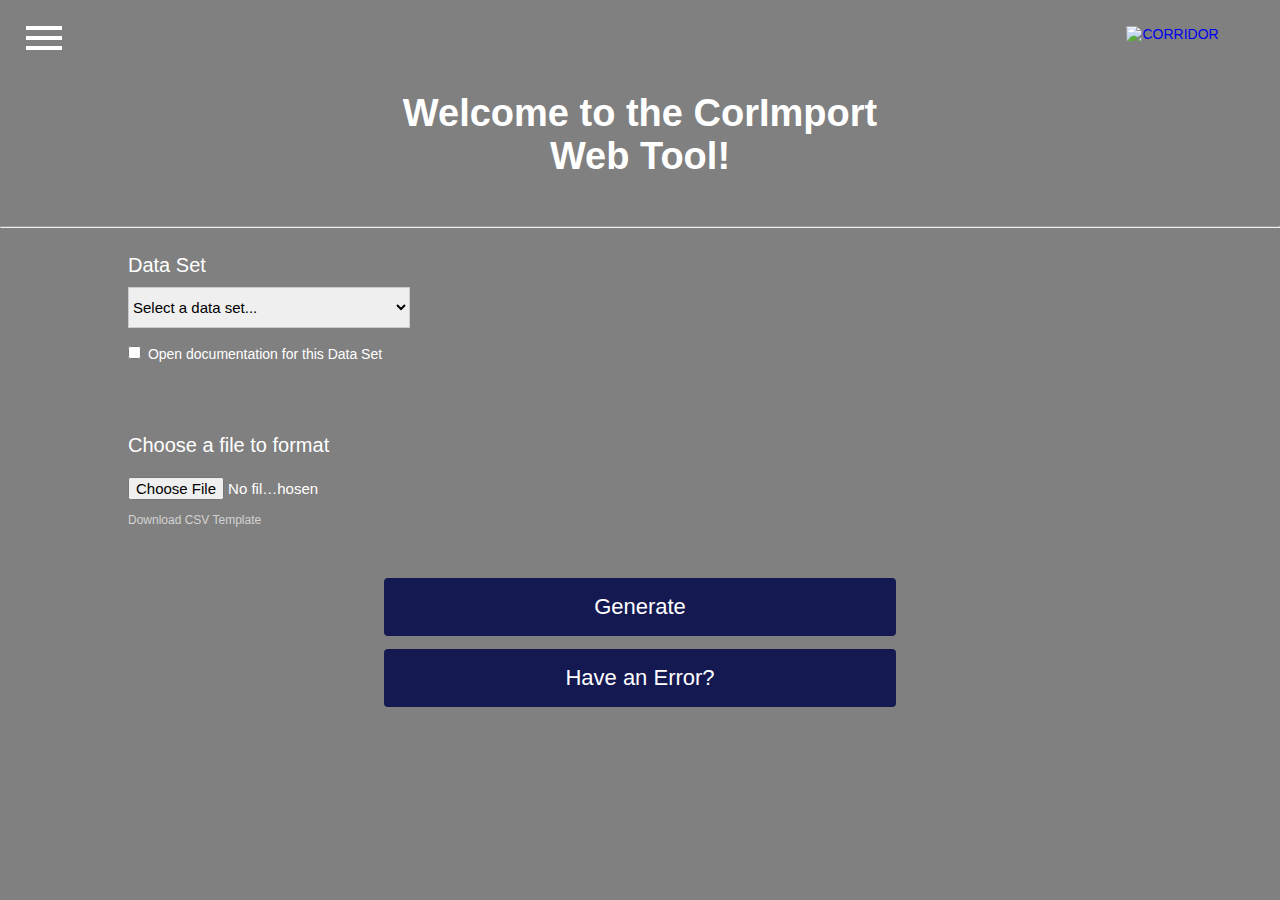
==== index.html @ eb31c37c "Finished adding Inventory error codes" ====
<!DOCTYPE html>
<html lang="en" dir="ltr">
<head>
  <meta charset="utf-8">
  <meta http-equiv="X-UA-Compatible" content="IE=edge,chrome=1">
  <meta name="description" content="$1">
  <meta name="viewport" content="width=device-width, initial-scale=1">

  <link rel="stylesheet" href="https://cdnjs.cloudflare.com/ajax/libs/jexcel/2.0.0/css/jquery.jexcel.min.css" type="text/css"/>
  <link rel="stylesheet" href="https://use.fontawesome.com/releases/v5.8.1/css/all.css" integrity="sha384-50oBUHEmvpQ+1lW4y57PTFmhCaXp0ML5d60M1M7uH2+nqUivzIebhndOJK28anvf" crossorigin="anonymous">
  <link rel="stylesheet" href="https://cdnjs.cloudflare.com/ajax/libs/jexcel/2.0.0/css/jquery.jexcel.min.css" type="text/css" />
  <link rel="stylesheet" type="text/css" href="style.css">
  <link rel="stylesheet" type="text/css" href="form.css">
  <link rel="icon" href="images\corridor-icon.png">

  <script src="https://cdnjs.cloudflare.com/ajax/libs/jquery/3.1.1/jquery.min.js"></script>
  <script src="https://cdnjs.cloudflare.com/ajax/libs/jquery-csv/0.8.3/jquery.csv.min.js"></script>
  <script src="https://cdnjs.cloudflare.com/ajax/libs/jexcel/2.0.0/js/jquery.jexcel.js"></script>
  <script src="corimport.js"></script>

  <title>CorImport Web Tool</title>

</head>
<body>

  <div class="style">
    <form id="main-form" onsumbit="return" action="dataset.html">
      <div class="menu-container" onclick="openHelpMenu(this)">
          <div class="bar1"></div>
          <div class="bar2"></div>
          <div class="bar3"></div>
            <div id="help-menu-contents" class="dropdown-content">
              <a href="https://support.corridor.aero/hc/en-us/sections/115000828514-CorImport">CorImport How-To</a>
              <a href="https://support.corridor.aero/hc/en-us/categories/115001230327-FAQ">Corridor FAQ</a>
              <a href="#">Launch corimport.exe</a>
            </div>
      </div>
      <a href="https://www.corridor.aero/"><img src="images\CORRIDOR-CAMP-Systems-White-copy.png" alt="CORRIDOR"></a><br/>
      <div id="sub-div">
        <h1>Welcome to the CorImport Web Tool!</h1><br/>
      </div>
      <hr/>
      <label id="name">Data Set</label><br/>
      <select id="dataSetDropDown" onchange="dataSetNameSave()" required>
        <option value="">Select a data set...</option>
        <optgroup label="Accounting">
          <option value="Add Account Numbers">Add Account Numbers</option>
        </optgroup>
        <optgroup label="Aircraft">
          <option value="Add Aircraft">Add Aircraft</option>
        </optgroup>
        <optgroup label="Add/Update Canned Squawk">
          <option value="Canned Squawk Applicability">Canned Squawk Applicability</option>
          <option value="Canned Squawk Estimate Adjustment">Canned Squawk Estimate Adjustment</option>
          <option value="Canned Squawk Estimated Labor">Canned Squawk Estimated Labor</option>
          <option value="Canned Squawk Files">Canned Squawk Files</option>
          <option value="Canned Squawk Part">Canned Squawk Part</option>
          <option value="Canned Squawk Planning">Canned Squawk Planning</option>
          <option value="Canned Squawk">Canned Squawk</option>
        </optgroup>
        <optgroup label="Company Database">
          <option value="Add Company Addresses">Add Company Address</option>
          <option value="Add Company Phone">Add Company Phone</option>
          <option value="Add Company Profile">Add Company Profile</option>
        </optgroup>
        <optgroup label="Contact">
          <option value="Add Contact Address">Add Contact Address</option>
          <option value="Add Contact Phone">Add Contact Phone</option>
          <option value="Add Contact Profile">Add Contact Profile</option>
        </optgroup>
        <optgroup label="Add/Update Inventory">
          <option value="Part Masters">Part Masters</option>
          <option value="Add Inventory Lots">Add Inventory Lots</option>
          <option value="Part Discount Codes">Part Discount Codes</option>
          <option value="Part Pricing">Part Pricing</option>
          <option value="Warehouse Min & Max">Warehouse Min & Max</option>
        </optgroup>
        <optgroup label="Add/Update Tool Crib">
          <option value="Tool Master">Tool Master</option>
          <option value="Tool Master Calibration">Add/Update Tool Master Calibration</option>
          <option value="Tools">Tools</option>
        </optgroup>
        <optgroup label="Add/Update Work Paks">
          <option value="Work Pak Applicability">Work Pak Applicability</option>
          <option value="Work Pak Detail">Work Pak Detail</option>
          <option value="Work Pak Estimate Adjustment">Work Pak Estimate Adjustment</option>
          <option value="Work Pak Estimated Labor">Work Pak Estimated Labor</option>
          <option value="Work Pak Part">Work Pak Part</option>
          <option value="Work Pak Planning">Work Pak Planning</option>
          <option value="Work Pak">Work Pak</option>
        </optgroup>
      </select><br/>

        <input type="checkbox" id="open-doc-box"> Open documentation for this Data Set<br/>
      <div>
        <label id="name">Choose a file to format</label><br/>
        <input type="file" name="fileToUpload" id="fileToUpload" onchange="dataFileNameSave(); openFile(event);" accept=".csv" required/><br/>
        <a id="download-template" onclick="changeFilePath()">Download CSV Template</a>
      </div>
      <div class="index-button-container">
        <button type="submit"  class="button-style" id="btnGenerate" name="submit" onclick="Generate()">    Generate</button><br/>
        <button type="button" class="button-style" id="btnErrorSearch"><i class="fas fa-exclamation-triangle"></i>    Have an Error?</button>
    </form>

    <!-- Modal error search window  -->
    <div id="error-modal">
      <div id="error-modal-content">
        <span class="information"><i id="info" class="fas fa-info-circle"></i></span>
        <span id="modal-close" class="close"><i class="far fa-times-circle"></i></span><br/>
        <h2>Search for CorImport Errors</h2>
        <input type="text" id="error-search-box" class="modal-h2" onkeyup="filterErrorList(); displayErrorList();" placeholder="Start by searching for an error code...">
          <div id="no-input-div">
            <h3>Please see the example below. The code highlighted in the image of the error file should the the number used when searching.</h3>
            <img id="error-example-img" src="images/error_example.png">
          </div>
        <ul id="error-list">
          <li class="error-code"><a href='#'>1030083</a>
            <div class="solution">Column that represents the Min Inventory value is higher than the Max for this row.
              Min needs to be less that the Max to avoid this error.</div>
          </li>
          <li class="error-code"><a href='#'>1000050</a>
            <div class="solution">Date format in the data file does not match the format in CORRIDOR's
              System Configuration. Date format must match exactly. Make sure that any date field on the data set
              includes leading zeros for months that are typically represented my a single number
               (Example: January 6th, 2019 = 01/06/2019, if date format is MM/DD/YYYY).</div>
          </li>
          <li class="error-code"><a href='#'>1990008</a>
            <div class="solution">Generic message that the record failed.
               The error file will likely contin another error for this same record and will help identify why the record did not import.</div>
          </li>
          <li class="error-code"><a href='#'>1990001</a>
            <div class="solution">Nothing to import. This can be caused by the following:
            Importing a lot with a quantity of zero,.</div>
          </li>
          <li class="error-code"><a href='#'>1030080</a>
            <div class="solution">The part number exists, but is marked as inactive.
               Click the "Activate Part Master" button and attempt to import the record again.</div>
          </li>
          <li class="error-code"><a href='#'>2001007</a>
            <div class="solution">Calibration position likely does not exist.
              Only specify a calibration if updating a current position.</div>
          </li>
          <li class="error-code"><a href='#'>1030003</a>
            <div class="solution">This is how you fix</div>
          </li>
          <li class="error-code"><a href='#'>1029019</a>
            <div class="solution">Applicability is required for canned squawks.
              Canned squawks with no applicability defined must be imported as unapproved.
              In the column that represents "Approved", change value to 0.
              These can be approved once applicability is defined.</div>
          </li>
          <li class="error-code"><a href='#'>1000052</a>
            <div class="solution">String of text is too long. CorImport can only import strings of 255 characters or less.
               Reduce string lengths to less than or equal to 255 characters.</div>
          </li>
          <li class="error-code"><a href='#'>1000026</a>
            <div class="solution">Format any columns representing a currency value as Number.
              Omit thousands seperator and currency symbols.</div>
          </li>
          <li class="error-code"><a href='#'>1030035</a>
            <div class="solution">Part master may exist for the lot that is trying to import, but part number is in all uppercase and the part master on the data file must also reflect all uppercase to load correctly.
              Edit the part number field on the data file to capitalize all alphabetical characters. Additionally, tshe column on the data file needs to be formatted as plain text.</div>
          </li>
          <li class="error-code"><a href='#'>1031208</a>
            <div class="solution">Serial Number cannot validate because part number doesn't exist or is in the incorrect format.
              If part number does exist in CORRIDOR, edit the part number field on the data file to capitalize all alphabetical characters.</div>
          </li>
          <!-- AIRCRAFT OWNERSHIP -->
          <li class="error-code"><a href='#'>1200001</a>
            <div class="solution">Database Error. Please contact CORRIDOR Support for assistance.</div>
          </li>
          <li class="error-code"><a href='#'>1200002</a>
            <div class="solution">The Operating Condition does not already exist in Corridor. Please create the Operating Condition (Maintain > Aircraft > Operating Conditions...) and attempt to import the file again.</div>
          </li>
          <li class="error-code"><a href='#'>1200003</a>
            <div class="solution">The Status does not already exist in Corridor. Please create the Status (Maintain > Aircraft > Statuses...) and attempt to import the file again.</div>
          </li>
          <li class="error-code"><a href='#'>1200004</a>
            <div class="solution">The Airport does not already exist in Corridor and cannot be imported to the "Home Airport" field. Please create the Airport (Maintain > Company Database > Airports...) and attempt to import the file again.</div>
          </li>
          <li class="error-code"><a href='#'>1200005</a>
            <div class="solution">The Company designated as the Purchasor does not already exist in Corridor and cannot be imported to the "Purchased from" field. Please create the Company in the Company Database module and attempt to import the file again.</div>
          </li>
          <li class="error-code"><a href='#'>1200006</a>
            <div class="solution">The Company designated as the Owner does not already exist in Corridor and cannot be imported to the "Owned by" field. Please create the Company in the Company Database module and attempt to import the file again.</div>
          </li>
          <li class="error-code"><a href='#'>1200007</a>
            <div class="solution">The Company designated as the Leasor does not already exist in Corridor and cannot be imported to the "Leased by" field. Please create the Company in the Company Database module and attempt to import the file again.</div>
          </li>
          <li class="error-code"><a href='#'>1200008</a>
            <div class="solution">The Company designated as the Manager does not already exist in Corridor and cannot be imported to the "Managed by" field. Please create the Company in the Company Database module and attempt to import the file again.</div>
          </li>
          <li class="error-code"><a href='#'>1200009</a>
            <div class="solution">The Company designated as the Operator does not already exist in Corridor and cannot be imported to the "Operated by" field. Please create the Company in the Company Database module and attempt to import the file again.</div>
          </li>
          <li class="error-code"><a href='#'>1200010</a>
            <div class="solution">The Company does not already exist in Corridor and must exist in Corridor prior to attempting an import. Please create the Company in the Company Database module and attempt to import the file again.</div>
          </li>
          <li class="error-code"><a href='#'>1200011</a>
            <div class="solution">The specific model of Aircraft has not been assigned to the corresponding Manufacturer. Assign this model to the manufacturer (Maintain > System > Aircraft > Models) by searching for the specific model and re-selecting the Manufacturer, or create a new Model if it does not yet exist.</div>
          </li>
          <li class="error-code"><a href='#'>1200012</a>
            <div class="solution">The Registration number field is required for this import. Please speficy a Registration number for each record on the spreadsheett and attempt the import again.</div>
          </li>
          <li class="error-code"><a href='#'>1200013</a>
            <div class="solution"></div>
          </li>
          <li class="error-code"><a href='#'>1200014</a>
            <div class="solution">The Manufacturer Code is a required field for this import. Please specify the company code for a Company that currently exists in the Company Database module and is designated as an Aircraft Manufacturer.</div>
          </li>
          <li class="error-code"><a href='#'>1200015</a>
            <div class="solution">The Aircraft is already associated to an Compliance Configuration and cannot be inactivated. Please remove the Tracking ID item in Corridor to disassociate from the configuration and attempt the import again.</div>
          </li>
          <li class="error-code"><a href='#'>1200016</a>
            <div class="solution">////////////////////</div>
          </li>
          <li class="error-code"><a href='#'>1200018</a>
            <div class="solution">The Serial Number Core is a required field for this import. Please speficy the core part of each serial number for each record on the spreadsheet and attempt the import again.</div>
          </li>
          <li class="error-code"><a href='#'>1200019</a>
            <div class="solution">////////////////////</div>
          </li>
          <li class="error-code"><a href='#'>1200020</a>
            <div class="solution">////////////////////</div>
          </li>
          <li class="error-code"><a href='#'>1200021</a>
            <div class="solution">////////////////////</div>
          </li>
          <li class="error-code"><a href='#'>1200022</a>
            <div class="solution">////////////////////</div>
          </li>
          <li class="error-code"><a href='#'>1200023</a>
            <div class="solution">The Base of Operations specified on the file does not yet exist. The drop down list for this field is populated from the list addresses that are currently set up for the company that is assigned in the "Owned by" field. Please create the address for the company in the Company Database module and attempt to import the file again</div>
          </li>
          <li class="error-code"><a href='#'>1200024</a>
            <div class="solution">The Aircraft model field is a required field for this import. Please specify an aircraft model that this Registration number should be associated to andattempt the import again.</div>
          </li>
          <li class="error-code"><a href='#'>1200025</a>
            <div class="solution">The file is attempting to import a Base of Operations, but there is no Owned by company listed for the record. Please make sure that an Owned by company is listed for each record, and that the Base of operations has been added as a company address in the Company Database module for the company that is being designated as the owner.</div>
          </li>
          <li class="error-code"><a href='#'>1200026</a>
            <div class="solution">The Warranty Program that has been selected to import is not valid or has not been created. Please create this Warranty Program in Maintain > Warranty > Warranty Programs... and attempt the import again.</div>
          </li>
          <li class="error-code"><a href='#'>1200027</a>
            <div class="solution">////////////////////</div>
          </li>
          <li class="error-code"><a href='#'>1200028</a>
            <div class="solution">The serial number is already assigned to another aircraft and cannot be used again. Please review and correct the serial number for this record and attempt the import again.</div>
          </li>
          <li class="error-code"><a href='#'>1200029</a>
            <div class="solution">////////////////////</div>
          </li>
          <li class="error-code"><a href='#'>1200030</a>
            <div class="solution">The company selected to be imported to the Owned by field does not exist or has been inactivated in Corridor. Please create this company or reacivate the company in the Comapny database module and attempt the import again.</div>
          </li>
          <li class="error-code"><a href='#'>1200031</a>
            <div class="solution">////////////////////</div>
          </li>
          <li class="error-code"><a href='#'>1200032</a>
            <div class="solution">////////////////////</div>
          </li>
          <li class="error-code"><a href='#'>1200033</a>
            <div class="solution">////////////////////</div>
          </li>
          <li class="error-code"><a href='#'>1200034</a>
            <div class="solution">////////////////////</div>
          </li>
          <li class="error-code"><a href='#'>1200035</a>
            <div class="solution">The Status on the file does not exist in Corridor. Please navigate to Maintain > Aircraft > Statuses... to create this status and attempt the import again.> </div>
          </li>
          <li class="error-code"><a href='#'>1200036</a>
            <div class="solution">The Status on the file does not exist in Corridor. Please navigate to Maintain > Aircraft > Statuses... to create this status and attempt the import again.</div>
          </li>
          <li class="error-code"><a href='#'>1200037</a>
            <div class="solution">////////////////////</div>
          </li>
          <li class="error-code"><a href='#'>1200038</a>
            <div class="solution">////////////////////</div>
          </li>
          <li class="error-code"><a href='#'>1200039</a>
            <div class="solution">Serial Number cannot validate because part number doesn't exist or is in the incorrect format.
              If part number does exist in CORRIDOR, edit the part number field on the data file to capitalize all alphabetical characters.</div>
          </li>
          <li class="error-code"><a href='#'>1200040</a>
            <div class="solution">////////////////////</div>
          </li>
          <li class="error-code"><a href='#'>1200041</a>
            <div class="solution">////////////////////</div>
          </li>
          <li class="error-code"><a href='#'>1200042</a>
            <div class="solution">The company selected to be imported to the Owned by field does not exist or has been inactivated in Corridor. Please create this company or reacivate the company in the Comapny database module and attempt the import again.</div>
          </li>
          <li class="error-code"><a href='#'>1200044</a>
            <div class="solution">Generic error that the record could not import. Try resolving one of the other errors from the log file for this record and then attempt to import the file again.</div>
          </li>
          <li class="error-code"><a href='#'>1200045</a>
            <div class="solution">////////////////////</div>
          </li>
          <li class="error-code"><a href='#'>1200048</a>
            <div class="solution">////////////////////</div>
          </li>
          <li class="error-code"><a href='#'>1200049</a>
            <div class="solution">////////////////////</div>
          </li>
          <li class="error-code"><a href='#'>1200050</a>
            <div class="solution">////////////////////</div>
          </li>
          <li class="error-code"><a href='#'>1200051</a>
            <div class="solution">////////////////////</div>
          </li>
          <li class="error-code"><a href='#'>1200052</a>
            <div class="solution">////////////////////</div>
          </li>
          <li class="error-code"><a href='#'>1200053</a>
            <div class="solution">////////////////////</div>
          </li>
          <li class="error-code"><a href='#'>1200054</a>
            <div class="solution">Serial Number cannot validate because part number doesn't exist or is in the incorrect format.
              If part number does exist in CORRIDOR, edit the part number field on the data file to capitalize all alphabetical characters.</div>
          </li>
          <li class="error-code"><a href='#'>1200055</a>
            <div class="solution">////////////////////</div>
          </li>
          <li class="error-code"><a href='#'>1200056</a>
            <div class="solution">Serial Number cannot validate because part number doesn't exist or is in the incorrect format.
              If part number does exist in CORRIDOR, edit the part number field on the data file to capitalize all alphabetical characters.</div>
          </li>
          <li class="error-code"><a href='#'>1200057</a>
            <div class="solution">Serial Number cannot validate because part number doesn't exist or is in the incorrect format.
              If part number does exist in CORRIDOR, edit the part number field on the data file to capitalize all alphabetical characters.</div>
          </li>
          <li class="error-code"><a href='#'>1200058</a>
            <div class="solution">The Fuel Lot that was selected to be imported the Default fuel lot field is not valid or has not been created. For a Fuel lot to be considered valid, it must have been created in Maintain > Line Sales > Fuel Lots.... Please create the Fuel Lot and attempt the import again.</div>
          </li>
          <li class="error-code"><a href='#'>1200059</a>
            <div class="solution">////////////////////</div>
          </li>
          <li class="error-code"><a href='#'>1200060</a>
            <div class="solution">////////////////////</div>
          </li>
          <li class="error-code"><a href='#'>1200061</a>
            <div class="solution">The Posting Profile selected to be imported for this record is not applicable to Work Orders. Please navigate to Maintain > Accounting > Posting Profiles... and change the Molule applicability, or create a new Posting profile that applies to Work Orders.</div>
          </li>
          <li class="error-code"><a href='#'>1200062</a>
            <div class="solution">The Posting Profile selected to be imported for this record is not applicable to Folios. Please navigate to Maintain > Accounting > Posting Profiles... and change the Molule applicability, or create a new Posting profile that applies to Folios (Sales Invoice).</div>
          </li>
          <li class="error-code"><a href='#'>1200063</a>
            <div class="solution">////////////////////</div>
          </li>
          <!-- CONTACT PROFILE -->
          <li class="error-code"><a href='#'>1141001</a>
            <div class="solution">Database Error. Please contact CORRIDOR Support for assistance.</div>
          </li>
          <li class="error-code"><a href='#'>1141003</a>
            <div class="solution">////////////////////</div>
          </li>
          <li class="error-code"><a href='#'>1141004</a>
            <div class="solution">////////////////////</div>
          </li>
          <li class="error-code"><a href='#'>1141012</a>
            <div class="solution">////////////////////</div>
          </li>
          <li class="error-code"><a href='#'>1141013</a>
            <div class="solution">////////////////////</div>
          </li>
          <li class="error-code"><a href='#'>1142001</a>
            <div class="solution">////////////////////</div>
          </li>
          <li class="error-code"><a href='#'>1142002</a>
            <div class="solution">////////////////////</div>
          </li>
          <li class="error-code"><a href='#'>1142003</a>
            <div class="solution">////////////////////</div>
          </li>
          <li class="error-code"><a href='#'>1142004</a>
            <div class="solution">////////////////////</div>
          </li>
          <li class="error-code"><a href='#'>1142005</a>
            <div class="solution">////////////////////</div>
          </li>
          <li class="error-code"><a href='#'>1142006</a>
            <div class="solution">////////////////////</div>
          </li>
          <li class="error-code"><a href='#'>1140001</a>
            <div class="solution">Database Error. Please contact CORRIDOR Support for assistance.</div>
          </li>
          <li class="error-code"><a href='#'>1140002</a>
            <div class="solution">////////////////////</div>
          </li>
          <li class="error-code"><a href='#'>1140003</a>
            <div class="solution">////////////////////</div>
          </li>
          <li class="error-code"><a href='#'>1140004</a>
            <div class="solution">////////////////////</div>
          </li>
          <li class="error-code"><a href='#'>1140005</a>
            <div class="solution">////////////////////</div>
          </li>
          <li class="error-code"><a href='#'>1140006</a>
            <div class="solution">////////////////////</div>
          </li>
          <li class="error-code"><a href='#'>1140007</a>
            <div class="solution">////////////////////</div>
          </li>
          <li class="error-code"><a href='#'>1140008</a>
            <div class="solution">////////////////////</div>
          </li>
          <li class="error-code"><a href='#'>1140008</a>
            <div class="solution">////////////////////</div>
          </li>
          <li class="error-code"><a href='#'>1140009</a>
            <div class="solution">////////////////////</div>
          </li>
          <li class="error-code"><a href='#'>1140010</a>
            <div class="solution">////////////////////</div>
          </li>
          <li class="error-code"><a href='#'>1140011</a>
            <div class="solution">////////////////////</div>
          </li>
          <li class="error-code"><a href='#'>1140012</a>
            <div class="solution">////////////////////</div>
          </li>
          <li class="error-code"><a href='#'>1140013</a>
            <div class="solution">////////////////////</div>
          </li>
          <li class="error-code"><a href='#'>1140014</a>
            <div class="solution">////////////////////</div>
          </li>
          <li class="error-code"><a href='#'>1140015</a>
            <div class="solution">////////////////////</div>
          </li>
          <li class="error-code"><a href='#'>1141501</a>
            <div class="solution">Database Error. Please contact CORRIDOR Support for assistance.</div>
          </li>
          <li class="error-code"><a href='#'>1141503</a>
            <div class="solution">////////////////////</div>
          </li>
          <li class="error-code"><a href='#'>1141504</a>
            <div class="solution">////////////////////</div>
          </li>
          <li class="error-code"><a href='#'>1141510</a>
            <div class="solution">////////////////////</div>
          </li>
          <li class="error-code"><a href='#'>1141511</a>
            <div class="solution">////////////////////</div>
          </li>
          <li class="error-code"><a href='#'>1142501</a>
            <div class="solution">////////////////////</div>
          </li>
          <li class="error-code"><a href='#'>1141503</a>
            <div class="solution">////////////////////</div>
          </li>
          <li class="error-code"><a href='#'>1143001</a>
            <div class="solution">////////////////////</div>
          </li>
          <li class="error-code"><a href='#'>1143002</a>
            <div class="solution">////////////////////</div>
          </li>
          <li class="error-code"><a href='#'>1143004</a>
            <div class="solution">////////////////////</div>
          </li>
          <li class="error-code"><a href='#'>1143501</a>
            <div class="solution">////////////////////</div>
          </li>
          <li class="error-code"><a href='#'>1200063</a>
            <div class="solution">////////////////////</div>
          </li>
          <!-- INVENTORY -->
          <li class="error-code"><a href='#'>1031101: Invalid adjustment reason.</a>
            <div class="solution">Column that represents the Min Inventory value is higher than the Max for this row.
              Min needs to be less that the Max to avoid this error.</div>
          </li>
          <li class="error-code"><a href='#'>1031102: Adjustment reason exists.</a>
            <div class="solution">Date format in the data file does not match the format in CORRIDOR's
              System Configuration. Date format must match exactly. Make sure that any date field on the data set
              includes leading zeros for months that are typically represented my a single number
               (Example: January 6th, 2019 = 01/06/2019, if date format is MM/DD/YYYY).</div>
          </li>
          <li class="error-code"><a href='#'>1031103: Adjustment reason cannot be empty.</a>
            <div class="solution">The serial number on the data file already exists for this part number.
              CORRIDOR will not allow duplicate serial numbers for the same part number</div>
          </li>
          <li class="error-code"><a href='#'>1031104: Invalid deletion justification reason.</a>
            <div class="solution">Generic message that the record failed.
               The error file will likely contin another error for this same record and will help identify why the record did not import.</div>
          </li>
          <li class="error-code"><a href='#'>1030001: SQL error in Inventory.</a>
            <div class="solution">Database Error. Please contact CORRIDOR Support for assistance.</div>
          </li>
          <li class="error-code"><a href='#'>1030002: Part Number Missing.</a>
            <div class="solution">Calibration position likely does not exist.
              Only specify a calibration if updating a current position.</div>
          </li>
          <li class="error-code"><a href='#'>1030003: Non-empty Part Description missing.  </a>
            <div class="solution">The part number exists, but is marked as inactive.
               Click the "Activate Part Master" button and attempt to import the record again.</div>
          </li>
          <li class="error-code"><a href='#'>1030004: AutoRequest error</a>
            <div class="solution">Calibration position likely does not exist.
              Only specify a calibration if updating a current position.</div>
          </li>
          <li class="error-code"><a href='#'>1030005: Cannot add part number. That part number already exists.</a>
            <div class="solution">This is how you fix</div>
          </li>
          <li class="error-code"><a href='#'>1030006: Part master key missing.</a>
            <div class="solution">Applicability is required for canned squawks.
              Canned squawks with no applicability defined must be imported as unapproved.
              In the column that represents "Approved", change value to 0.
              These can be approved once applicability is defined.</div>
          </li>
          <li class="error-code"><a href='#'>1030007: Quantity to add missing.</a>
            <div class="solution">String of text is too long. CorImport can only import strings of 255 characters or less.
               Reduce string lengths to less than or equal to 255 characters.</div>
          </li>
          <li class="error-code"><a href='#'>1030008: Cost missing.</a>
            <div class="solution">Format any columns representing a currency value as Number.
              Omit thousands seperator and currency symbols.</div>
          </li>
          <li class="error-code"><a href='#'>1030009: Owner Missing.</a>
            <div class="solution">Part master may exist for the lot that is trying to import, but part number is in all uppercase and the part master on the data file must also reflect all uppercase to load correctly.
              Edit the part number field on the data file to capitalize all alphabetical characters. Additionally, tshe column on the data file needs to be formatted as plain text.</div>
          </li>
          <li class="error-code"><a href='#'>1030010: Condition key missing.</a>
            <div class="solution">Serial Number cannot validate because part number doesn't exist or is in the incorrect format.
              If part number does exist in CORRIDOR, edit the part number field on the data file to capitalize all alphabetical characters.</div>
          </li>
          <!-- AIRCRAFT OWNERSHIP -->
          <li class="error-code"><a href='#'>1030011: Status key missing.</a>
            <div class="solution">Database Error. Please contact CORRIDOR Support for assistance.</div>
          </li>
          <li class="error-code"><a href='#'>1030012: Manufacturer missing.</a>
            <div class="solution">The Operating Condition does not already exist in Corridor. Please create the Operating Condition (Maintain > Aircraft > Operating Conditions...) and attempt to import the file again.</div>
          </li>
          <li class="error-code"><a href='#'>1030013: Invalid owner.</a>
            <div class="solution">The Status does not already exist in Corridor. Please create the Status (Maintain > Aircraft > Statuses...) and attempt to import the file again.</div>
          </li>
          <li class="error-code"><a href='#'>1030014: Part kitted key missing.</a>
            <div class="solution">The Airport does not already exist in Corridor and cannot be imported to the "Home Airport" field. Please create the Airport (Maintain > Company Database > Airports...) and attempt to import the file again.</div>
          </li>
          <li class="error-code"><a href='#'>1030015: Missing action.</a>
            <div class="solution">The Company designated as the Purchasor does not already exist in Corridor and cannot be imported to the "Purchased from" field. Please create the Company in the Company Database module and attempt to import the file again.</div>
          </li>
          <li class="error-code"><a href='#'>1030016: Quantity must be one.</a>
            <div class="solution">The Company designated as the Owner does not already exist in Corridor and cannot be imported to the "Owned by" field. Please create the Company in the Company Database module and attempt to import the file again.</div>
          </li>
          <li class="error-code"><a href='#'>1030017: Missing adjustment reason.</a>
            <div class="solution">The Company designated as the Leasor does not already exist in Corridor and cannot be imported to the "Leased by" field. Please create the Company in the Company Database module and attempt to import the file again.</div>
          </li>
          <li class="error-code"><a href='#'>1030018: Part key missing.</a>
            <div class="solution">The Company designated as the Manager does not already exist in Corridor and cannot be imported to the "Managed by" field. Please create the Company in the Company Database module and attempt to import the file again.</div>
          </li>
          <li class="error-code"><a href='#'>1030019: Part sold key missing.</a>
            <div class="solution">The Company designated as the Operator does not already exist in Corridor and cannot be imported to the "Operated by" field. Please create the Company in the Company Database module and attempt to import the file again.</div>
          </li>
          <li class="error-code"><a href='#'>1030020: Missing part deleted key.</a>
            <div class="solution">The Company does not already exist in Corridor and must exist in Corridor prior to attempting an import. Please create the Company in the Company Database module and attempt to import the file again.</div>
          </li>
          <li class="error-code"><a href='#'>1030021: Invalid part key.</a>
            <div class="solution">The specific model of Aircraft has not been assigned to the corresponding Manufacturer. Assign this model to the manufacturer (Maintain > System > Aircraft > Models) by searching for the specific model and re-selecting the Manufacturer, or create a new Model if it does not yet exist.</div>
          </li>
          <li class="error-code"><a href='#'>1030022: Invalid part sold key.</a>
            <div class="solution">The Registration number field is required for this import. Please speficy a Registration number for each record on the spreadsheett and attempt the import again.</div>
          </li>
          <li class="error-code"><a href='#'>1030023: Invalid part deleted key.</a>
            <div class="solution"></div>
          </li>
          <li class="error-code"><a href='#'>1030024: Invalid qty.</a>
            <div class="solution">The Manufacturer Code is a required field for this import. Please specify the company code for a Company that currently exists in the Company Database module and is designated as an Aircraft Manufacturer.</div>
          </li>
          <li class="error-code"><a href='#'>1030025: Invalid floating point quantity.</a>
            <div class="solution">The Aircraft is already associated to an Compliance Configuration and cannot be inactivated. Please remove the Tracking ID item in Corridor to disassociate from the configuration and attempt the import again.</div>
          </li>
          <li class="error-code"><a href='#'>1030026: Invalid integer.</a>
            <div class="solution">////////////////////</div>
          </li>
          <li class="error-code"><a href='#'>1030027: Part in cycle count.</a>
            <div class="solution">The Serial Number Core is a required field for this import. Please speficy the core part of each serial number for each record on the spreadsheet and attempt the import again.</div>
          </li>
          <li class="error-code"><a href='#'>1030028: Sold to missing.</a>
            <div class="solution">////////////////////</div>
          </li>
          <li class="error-code"><a href='#'>1030029: Request quantity exceeds quantity on hand.</a>
            <div class="solution">////////////////////</div>
          </li>
          <li class="error-code"><a href='#'>1030030: Return quantity exceeds quantity sold.</a>
            <div class="solution">////////////////////</div>
          </li>
          <li class="error-code"><a href='#'>1030031: Part not sellable.</a>
            <div class="solution">////////////////////</div>
          </li>
          <li class="error-code"><a href='#'>1030032: Error calculating method cost.</a>
            <div class="solution">The Base of Operations specified on the file does not yet exist. The drop down list for this field is populated from the list addresses that are currently set up for the company that is assigned in the "Owned by" field. Please create the address for the company in the Company Database module and attempt to import the file again</div>
          </li>
          <li class="error-code"><a href='#'>1030033: Error in recalc cost.</a>
            <div class="solution">The Aircraft model field is a required field for this import. Please specify an aircraft model that this Registration number should be associated to andattempt the import again.</div>
          </li>
          <li class="error-code"><a href='#'>1030034: Return quantity exceeds quantity on hand.</a>
            <div class="solution">The file is attempting to import a Base of Operations, but there is no Owned by company listed for the record. Please make sure that an Owned by company is listed for each record, and that the Base of operations has been added as a company address in the Company Database module for the company that is being designated as the owner.</div>
          </li>
          <li class="error-code"><a href='#'>1030035: Cannot add part number. This is not a valid part number.</a>
            <div class="solution">The Warranty Program that has been selected to import is not valid or has not been created. Please create this Warranty Program in Maintain > Warranty > Warranty Programs... and attempt the import again.</div>
          </li>
          <li class="error-code"><a href='#'>1030036: Default warehouse has been deleted.</a>
            <div class="solution">////////////////////</div>
          </li>
          <li class="error-code"><a href='#'>1030037: Unknown part number.</a>
            <div class="solution">The serial number is already assigned to another aircraft and cannot be used again. Please review and correct the serial number for this record and attempt the import again.</div>
          </li>
          <li class="error-code"><a href='#'>1030038: Invalid manufacturer name.</a>
            <div class="solution">////////////////////</div>
          </li>
          <li class="error-code"><a href='#'>1030039: Invalid Overhauling Agency key.</a>
            <div class="solution">The company selected to be imported to the Owned by field does not exist or has been inactivated in Corridor. Please create this company or reacivate the company in the Comapny database module and attempt the import again.</div>
          </li>
          <li class="error-code"><a href='#'>1030040: Invalid Default Warehouse name.</a>
            <div class="solution">////////////////////</div>
          </li>
          <li class="error-code"><a href='#'>1030041: Invalid Default Core Warehouse name.</a>
            <div class="solution">////////////////////</div>
          </li>
          <li class="error-code"><a href='#'>1030042: Invalid Default Warranty Warehouse name.</a>
            <div class="solution">////////////////////</div>
          </li>
          <li class="error-code"><a href='#'>1030043: Invalid Retail Sales Posting Profile code.</a>
            <div class="solution">////////////////////</div>
          </li>
          <li class="error-code"><a href='#'>1030044: Invalid Unit of Measure code.</a>
            <div class="solution">The Status on the file does not exist in Corridor. Please navigate to Maintain > Aircraft > Statuses... to create this status and attempt the import again.> </div>
          </li>
          <li class="error-code"><a href='#'>1030045: Invalid Part Responsible User name.</a>
            <div class="solution">The Status on the file does not exist in Corridor. Please navigate to Maintain > Aircraft > Statuses... to create this status and attempt the import again.</div>
          </li>
          <li class="error-code"><a href='#'>1030046: Invalid Product Class name.</a>
            <div class="solution">////////////////////</div>
          </li>
          <li class="error-code"><a href='#'>1030047: Cycle Count already closed.</a>
            <div class="solution">////////////////////</div>
          </li>
          <li class="error-code"><a href='#'>1030048: Status Key Missing.</a>
            <div class="solution">Serial Number cannot validate because part number doesn't exist or is in the incorrect format.
              If part number does exist in CORRIDOR, edit the part number field on the data file to capitalize all alphabetical characters.</div>
          </li>
          <li class="error-code"><a href='#'>1030049: Acquired for missing.</a>
            <div class="solution">////////////////////</div>
          </li>
          <li class="error-code"><a href='#'>1030050: Part is not superseded.</a>
            <div class="solution">////////////////////</div>
          </li>
          <li class="error-code"><a href='#'>1030051: No default superseded status set.</a>
            <div class="solution">The company selected to be imported to the Owned by field does not exist or has been inactivated in Corridor. Please create this company or reacivate the company in the Comapny database module and attempt the import again.</div>
          </li>
          <li class="error-code"><a href='#'>1030052: Cannot reset status of a superseded part.</a>
            <div class="solution">Generic error that the record could not import. Try resolving one of the other errors from the log file for this record and then attempt to import the file again.</div>
          </li>
          <li class="error-code"><a href='#'>1030053: Invalid cycle count frequency.</a>
            <div class="solution">////////////////////</div>
          </li>
          <li class="error-code"><a href='#'>1030054: Inventory module is not licensed, can't process any API requests.</a>
            <div class="solution">////////////////////</div>
          </li>
          <li class="error-code"><a href='#'>1030055: Invalid account number.</a>
            <div class="solution">////////////////////</div>
          </li>
          <li class="error-code"><a href='#'>1030057: Min/Max levels required when auto request is set.</a>
            <div class="solution">////////////////////</div>
          </li>
          <li class="error-code"><a href='#'>1030058: User not allowed to change part number.</a>
            <div class="solution">////////////////////</div>
          </li>
          <li class="error-code"><a href='#'>1030059: Insufficient privileges.</a>
            <div class="solution">////////////////////</div>
          </li>
          <li class="error-code"><a href='#'>1030060: Must specify floating point quantity.</a>
            <div class="solution">////////////////////</div>
          </li>
          <li class="error-code"><a href='#'>1030061: Missing required UDFs.</a>
            <div class="solution">Serial Number cannot validate because part number doesn't exist or is in the incorrect format.
              If part number does exist in CORRIDOR, edit the part number field on the data file to capitalize all alphabetical characters.</div>
          </li>
          <li class="error-code"><a href='#'>1030062: Floating point quantity is out of range.</a>
            <div class="solution">////////////////////</div>
          </li>
          <li class="error-code"><a href='#'>1030063: Shelf life is out of range.</a>
            <div class="solution">Serial Number cannot validate because part number doesn't exist or is in the incorrect format.
              If part number does exist in CORRIDOR, edit the part number field on the data file to capitalize all alphabetical characters.</div>
          </li>
          <li class="error-code"><a href='#'>1030064: Invalid custom user defined field value.</a>
            <div class="solution">Serial Number cannot validate because part number doesn't exist or is in the incorrect format.
              If part number does exist in CORRIDOR, edit the part number field on the data file to capitalize all alphabetical characters.</div>
          </li>
          <li class="error-code"><a href='#'>1030065: Cannot set invoice posting profile unless enable posting definition set to true.</a>
            <div class="solution">The Fuel Lot that was selected to be imported the Default fuel lot field is not valid or has not been created. For a Fuel lot to be considered valid, it must have been created in Maintain > Line Sales > Fuel Lots.... Please create the Fuel Lot and attempt the import again.</div>
          </li>
          <li class="error-code"><a href='#'>1030066: No default released from reservation part status defined in Work Order Quote Options.</a>
            <div class="solution">////////////////////</div>
          </li>
          <li class="error-code"><a href='#'>1030067: Invalid or missing Rotable processing Facility Code.</a>
            <div class="solution">////////////////////</div>
          </li>
          <li class="error-code"><a href='#'>1030068: User does not have indicators permission.  </a>
            <div class="solution">The Posting Profile selected to be imported for this record is not applicable to Work Orders. Please navigate to Maintain > Accounting > Posting Profiles... and change the Molule applicability, or create a new Posting profile that applies to Work Orders.</div>
          </li>
          <li class="error-code"><a href='#'>1030069: Rotable identifier is not editable for Part Master.</a>
            <div class="solution">The Posting Profile selected to be imported for this record is not applicable to Folios. Please navigate to Maintain > Accounting > Posting Profiles... and change the Molule applicability, or create a new Posting profile that applies to Folios (Sales Invoice).</div>
          </li>
          <li class="error-code"><a href='#'>1030070: Serialized identifier not editable.</a>
            <div class="solution">////////////////////</div>
          </li>
          <!-- CONTACT PROFILE -->
          <li class="error-code"><a href='#'>1030071: Part in config key missing.</a>
            <div class="solution">Database Error. Please contact CORRIDOR Support for assistance.</div>
          </li>
          <li class="error-code"><a href='#'>1030072: Part SQL Error.</a>
            <div class="solution">Database error. Please contact Corridor Support for assistance.</div>
          </li>
          <li class="error-code"><a href='#'>1030073: Config Item Key missing.</a>
            <div class="solution">////////////////////</div>
          </li>
          <li class="error-code"><a href='#'>1030074: Invalid Tax Class.</a>
            <div class="solution">////////////////////</div>
          </li>
          <li class="error-code"><a href='#'>1030077: Part has been modified and cannot be deleted.  </a>
            <div class="solution">////////////////////</div>
          </li>
          <li class="error-code"><a href='#'>1030078: Insufficient privileges to inactivate the Part Master.</a>
            <div class="solution">////////////////////</div>
          </li>
          <li class="error-code"><a href='#'>1030079: The Part Master cannot be inactivated due to one or more part records for it are in use.</a>
            <div class="solution">////////////////////</div>
          </li>
          <li class="error-code"><a href='#'>1030080: The Part Master is inactive and cannot be updated.</a>
            <div class="solution">Part master may exist for the lot that is trying to import, but part number is in all uppercase and the part master on the data file must also reflect all uppercase to load correctly.
              Edit the part number field on the data file to capitalize all alphabetical characters. Additionally, the column on the data file needs to be formatted as plain text.</div>
          </li>
          <li class="error-code"><a href='#'>1030081: The Part Master cannot be flagged as a serialized part as it has parts with quantity greater than one  </a>
            <div class="solution">////////////////////</div>
          </li>
          <li class="error-code"><a href='#'>1030083: Inventory part min levels cannot be more than the max levels.</a>
            <div class="solution">////////////////////</div>
          </li>
          <li class="error-code"><a href='#'>1030084: Estimated cost required for part master for manual override.</a>
            <div class="solution">////////////////////</div>
          </li>
          <li class="error-code"><a href='#'>1030085: Invalid Part Transferred Key.</a>
            <div class="solution">Database Error. Please contact CORRIDOR Support for assistance.</div>
          </li>
          <li class="error-code"><a href='#'>1030086: Error in Cycle Count modify quantity.</a>
            <div class="solution">////////////////////</div>
          </li>
          <li class="error-code"><a href='#'>1030087: Cannot remove part from active Cycle Count.</a>
            <div class="solution">////////////////////</div>
          </li>
          <li class="error-code"><a href='#'>1030088: Invalid Work Order Posting Profile code.</a>
            <div class="solution">////////////////////</div>
          </li>
          <li class="error-code"><a href='#'>1030089: Cannot set Work Order posting profile unless enable posting definition set to true.</a>
            <div class="solution">////////////////////</div>
          </li>
          <li class="error-code"><a href='#'>1030090: Rented part status is not defined.</a>
            <div class="solution">////////////////////</div>
          </li>
          <li class="error-code"><a href='#'>1030091: Required cycle count classification tolerance value missing.</a>
            <div class="solution">////////////////////</div>
          </li>
          <li class="error-code"><a href='#'>1030092: Required cycle count classification name value missing.</a>
            <div class="solution">////////////////////</div>
          </li>
          <li class="error-code"><a href='#'>1030093: Required cycle count classification frequency value missing.</a>
            <div class="solution">////////////////////</div>
          </li>
          <li class="error-code"><a href='#'>1030094: Required cycle count classification time amount value missing.</a>
            <div class="solution">////////////////////</div>
          </li>
          <li class="error-code"><a href='#'>1030095: Required cycle count classification time unit value missing.</a>
            <div class="solution">////////////////////</div>
          </li>
          <li class="error-code"><a href='#'>1030098: Cannot remove/teardown Kit since the selected Kit part number and kit lot number is currently associated to sale.</a>
            <div class="solution">////////////////////</div>
          </li>
          <li class="error-code"><a href='#'>1030099: Posting profile is designated for sales and cannot be assigned as part number's posting profile.  </a>
            <div class="solution">////////////////////</div>
          </li>
          <li class="error-code"><a href='#'>1030802: Hold code is missing.</a>
            <div class="solution">////////////////////</div>
          </li>
          <li class="error-code"><a href='#'>1030803: Hold code is invalid.</a>
            <div class="solution">////////////////////</div>
          </li>
          <li class="error-code"><a href='#'>1030804: Hold code notes cannot be empty.</a>
            <div class="solution">////////////////////</div>
          </li>
          <li class="error-code"><a href='#'>1030805: Hold code does not exist for part.</a>
            <div class="solution">Database Error. Please contact CORRIDOR Support for assistance.</div>
          </li>
          <li class="error-code"><a href='#'>1031203: Lot cannot be empty.</a>
            <div class="solution">////////////////////</div>
          </li>
          <li class="error-code"><a href='#'>1031205: invalid user.</a>
            <div class="solution">////////////////////</div>
          </li>
          <li class="error-code"><a href='#'>1031207: Unable to generate lot number.</a>
            <div class="solution">////////////////////</div>
          </li>
          <li class="error-code"><a href='#'>1031208: Unable to validate serial number.</a>
            <div class="solution">////////////////////</div>
          </li>
          <li class="error-code"><a href='#'>1031209: Cannot obtain valid part statuses for lot.</a>
            <div class="solution">////////////////////</div>
          </li>
          <li class="error-code"><a href='#'>1031210: Invalid status for part.</a>
            <div class="solution">////////////////////</div>
          </li>
          <li class="error-code"><a href='#'>1031211: Unable to determine rotable flag.</a>
            <div class="solution">////////////////////</div>
          </li>
          <li class="error-code"><a href='#'>1031212: Serial number cannot be empty.</a>
            <div class="solution">////////////////////</div>
          </li>
          <li class="error-code"><a href='#'>1031213: Non-unique lot specified.</a>
            <div class="solution">////////////////////</div>
          </li>
          <li class="error-code"><a href='#'>1031215: Permissions Failure(s).</a>
            <div class="solution">////////////////////</div>
          </li>
          <li class="error-code"><a href='#'>1031216: Cannot specify exchange price(s) for a non-rotable part.</a>
            <div class="solution">////////////////////</div>
          </li>
          <li class="error-code"><a href='#'>1031217: Serial number already exists.</a>
            <div class="solution">The serial number on the data file already exists for this part number.
              CORRIDOR will not allow duplicate serial numbers for the same part number.</div>
          </li>
          <li class="error-code"><a href='#'>1031220: Warehuose adjustment quantity cannot be empty or zero.</a>
            <div class="solution">////////////////////</div>
          </li>
          <li class="error-code"><a href='#'>1031228: Local facility cannot be the owner of a third-party owned lot.</a>
            <div class="solution">////////////////////</div>
          </li>
          <li class="error-code"><a href='#'>1031235: Cannot use Load Local Facility As Owner and Transfer Company Code at the same time.</a>
            <div class="solution">////////////////////</div>
          </li>
          <li class="error-code"><a href='#'>1031238: Cannot set Third-party owned flag on a third-party owned lot.</a>
            <div class="solution">////////////////////</div>
          </li>
          <li class="error-code"><a href='#'>1030501: Invalid condition name.</a>
            <div class="solution">Database Error. Please contact CORRIDOR Support for assistance.</div>
          </li>
          <li class="error-code"><a href='#'>1030503: Part condition exists.</a>
            <div class="solution">////////////////////</div>
          </li>
          <li class="error-code"><a href='#'>1030504: Part condition does not exist.</a>
            <div class="solution">////////////////////</div>
          </li>
          <li class="error-code"><a href='#'>1030506: Part condition cannot be empty.</a>
            <div class="solution">////////////////////</div>
          </li>
          <li class="error-code"><a href='#'>1030702: Part discount code key not found.</a>
            <div class="solution">////////////////////</div>
          </li>
          <li class="error-code"><a href='#'>1031001: Invalid part status name.</a>
            <div class="solution">////////////////////</div>
          </li>
          <li class="error-code"><a href='#'>1031002: Part status exists.</a>
            <div class="solution">////////////////////</div>
          </li>
          <li class="error-code"><a href='#'>1031003: Part status does not exist.</a>
            <div class="solution">////////////////////</div>
          </li>
          <li class="error-code"><a href='#'>1030201: Unknown part pricing.</a>
            <div class="solution">////////////////////</div>
          </li>
          <li class="error-code"><a href='#'>1030204: Add Or Update Part Master Pricing unknown part master.</a>
            <div class="solution">////////////////////</div>
          </li>
          <li class="error-code"><a href='#'>1030205: Add Or Update Part Master Pricing unknown part condition.</a>
            <div class="solution">////////////////////</div>
          </li>
          <li class="error-code"><a href='#'>1030206: Add Or Update Part Master Pricing unknown part currency.</a>
            <div class="solution">////////////////////</div>
          </li>
          <li class="error-code"><a href='#'>1030901: Product class exists.</a>
            <div class="solution">////////////////////</div>
          </li>
          <li class="error-code"><a href='#'>1030902: Product class does not exist.</a>
            <div class="solution">////////////////////</div>
          </li>
          <li class="error-code"><a href='#'>1030903: Product class cannot be empty.</a>
            <div class="solution">////////////////////</div>
          </li>
          <li class="error-code"><a href='#'>1030401: Invalid product class name.</a>
            <div class="solution">////////////////////</div>
          </li>
          <li class="error-code"><a href='#'>1030402: Invalid product class description.</a>
            <div class="solution">////////////////////</div>
          </li>
          <li class="error-code"><a href='#'>1030403: Invalid default rotable processing facility.</a>
            <div class="solution">////////////////////</div>
          </li>
          <li class="error-code"><a href='#'>1030602: Invalid alternate part master for part.</a>
            <div class="solution">////////////////////</div>
          </li>
          <li class="error-code"><a href='#'>1030605: Invalid superseded part master for part master.</a>
            <div class="solution">////////////////////</div>
          </li>
          <li class="error-code"><a href='#'>1030607: Effective date is missing.</a>
            <div class="solution">////////////////////</div>
          </li>
          <li class="error-code"><a href='#'>1030614: Superseded part cannot be emtpy.</a>
            <div class="solution">////////////////////</div>
          </li>
          <li class="error-code"><a href='#'>1030616: Failed to update superseding part.</a>
            <div class="solution">////////////////////</div>
          </li>
          <li class="error-code"><a href='#'>1030617: Alternate part cannot be empty.</a>
            <div class="solution">////////////////////</div>
          </li>
          <li class="error-code"><a href='#'>1030101: Vendor code is invalid.</a>
            <div class="solution">////////////////////</div>
          </li>
          <li class="error-code"><a href='#'>1030102: Vendor code cannot be empty.</a>
            <div class="solution">////////////////////</div>
          </li>
          <li class="error-code"><a href='#'>1030103: UOM Packaging code is invalid.</a>
            <div class="solution">////////////////////</div>
          </li>
          <li class="error-code"><a href='#'>1030104: Vendor code is missing.</a>
            <div class="solution">////////////////////</div>
          </li>
          <li class="error-code"><a href='#'>1030105: Vendor code already exists.</a>
            <div class="solution">////////////////////</div>
          </li>
          <li class="error-code"><a href='#'>1031506: UOM Packaging code already exists, or is missing.</a>
            <div class="solution">////////////////////</div>
          </li>
          <li class="error-code"><a href='#'>1030301: Warehouse is missing.</a>
            <div class="solution">////////////////////</div>
          </li>
          <li class="error-code"><a href='#'>1030302: Warehouse does not exist.</a>
            <div class="solution">Database Error. Please contact CORRIDOR Support for assistance.</div>
          </li>
          <li class="error-code"><a href='#'>1030303: Min max levels are wrong.</a>
            <div class="solution">////////////////////</div>
          </li>
          <li class="error-code"><a href='#'>1030305: Warehouse Bin is not valid.</a>
            <div class="solution">////////////////////</div>
          </li>
          <li class="error-code"><a href='#'>1030306: You do not have access to perform this task in the warehouse.</a>
            <div class="solution">////////////////////</div>
          </li>
          <li class="error-code"><a href='#'>1031401: Invalid cycle count classification.</a>
            <div class="solution">////////////////////</div>
          </li>
          <li class="error-code"><a href='#'>1031601: Component Part Number missing.</a>
            <div class="solution">////////////////////</div>
          </li>
          <li class="error-code"><a href='#'>1031602: Component Quantity missing.</a>
            <div class="solution">////////////////////</div>
          </li>
          <li class="error-code"><a href='#'>1031603: Cannot add component part number. This is not a valid part number.</a>
            <div class="solution">////////////////////</div>
          </li>
        </ul>
    </div>
  </div>

  <script type="text/javascript">
    var dataSetName = document.getElementById('dataSetDropDown');
    var dataSetString = dataSetName.options[dataSetName.selectedIndex].value;
    var fileLocations = 'ValidationFiles/' + dataSetString + '.pdf';
    var openImpDoc = document.getElementById('open-doc-box');
    var errorModal = document.getElementById('error-modal');
    var btnErrorSearch = document.getElementById('btnErrorSearch');
    var span = document.getElementsByClassName("close")[0];
    var helpMenuContents = document.getElementById("help-menu-contents");

    //Display help menu
    function openHelpMenu(x) {
      var helpMenuContents = document.getElementById("help-menu-contents");

      if (helpMenuContents.style.display !== "block") {
        helpMenuContents.style.display = "block";
      } else {
        helpMenuContents.style.display = "none";
      }

      x.classList.toggle("change");
    }

    //setting the option for the dataset name
    function dataSetNameSave() {
      var dataSetName = document.getElementById('dataSetDropDown');
      var dataSetString = dataSetName.options[dataSetName.selectedIndex].value;
      var downloadTemplate = document.getElementById('download-template');

      localStorage.setItem("dataSetName", dataSetString);

      if (dataSetString != "" || dataSetName === 'Select a data set...') {
        $('#download-template').css({'color': '#FFFFFF', 'cursor': 'pointer', 'text-decoration': 'underline'});
      }
    }

    //setting the data file name
    function dataFileNameSave() {
      var fileInput = document.getElementById('fileToUpload');
      var fileName = fileInput.files[0].name;
      var fileURL = fileInput.value;

      localStorage.setItem("fileURL", fileURL);
      localStorage.setItem("dataFileName", fileInput);
    }

    //Downloading data set templates
    function changeFilePath() {
      var dataSetName = document.getElementById('dataSetDropDown');
      var dataSetString = dataSetName.options[dataSetName.selectedIndex].value;
      var downloadTemplate = document.getElementById('download-template');

      if (dataSetString != "") {
        downloadTemplate.href='templates/' + dataSetString + '_template.xlsx';
      } else {
        alert('Please select an option from the Data Set drop down menu before downloading the template.')
      }
    }

    //Allow the file to be accessed on the client side
    function openFile(event) {
      var input = event.target;
      var fileReader = new FileReader();

      fileReader.onload = function() {
      var dataURL = fileReader.result;
      var output = localStorage.setItem("fullFilePath", dataURL);
    };
    fileReader.readAsDataURL(input.files[0]);
  };

    //open document if the check box is marked
    function Generate() {
         var dataSetName = document.getElementById('dataSetDropDown');
         var dataSetString = dataSetName.options[dataSetName.selectedIndex].value;
         var openImpDoc = document.getElementById('open-doc-box');
         var errorMessageName = document.getElementById('error-message-name');
         var errorMessageFile = document.getElementById('error-mrssage-file');

         if (openImpDoc.checked == true) {
            window.open('validation_files/' + dataSetString + '.pdf');
        } else {
            return;
      }
    }

    // When the user clicks the button, open the modal
      $("#btnErrorSearch").click(function() {
        $("#error-modal").fadeIn('fast');
      });
    // When the user clicks on <span> (x), close the modal
      $("#modal-close").click(function() {
        $("#error-modal").fadeOut('fast');
      });
    // When the user clicks anywhere outside of the modal, close it
      $(window).click(function(event) {
        if (event.target == errorModal) {
          $("#error-modal").fadeOut('fast');
        }
      });
    // When user clicks the info icon, display alert to display the purpose of the window
        $("#info").click(function() {
          alert("This search window provides a list of errors and corresponding solutions to correct the failed CorImport. Search for the error code that caused the CorImport to fail, and click on the error for more details on how it can be corrected. Please contact CORRIDOR Support for additional information.");
        });

    //Error Search Modal: Fiter error search list based on text entered in the search checkbox
    function filterErrorList() {
     var input, filter, ul, li, a, i, txtValue;

     input = document.getElementById("error-search-box");
     filter = input.value.toUpperCase();
     ul = document.getElementById("error-list");
     li = ul.getElementsByTagName("li");

     for (i = 0; i < li.length; i++) {
         a = li[i].getElementsByTagName("a")[0];
         txtValue = a.textContent || a.innerText;
         if (txtValue.toUpperCase().indexOf(filter) > -1) {
             li[i].style.display = "";
           } else {
             li[i].style.display = "none";
           }
         }
       }

       //Display 0 error codes if user has not started searching
       function displayErrorList() {
         input = document.getElementById("error-search-box");
         ul = document.getElementById("error-list");
         example = document.getElementById("no-input-div");

         if (input.value == "") {
           ul.style.display = "none";
           example.style.display = "block";
         } else {
           ul.style.display = "block"
           example.style.display = "none";
         }
       }

       //Accordion when an error is clicked
       $(document).ready(function() {
      $('.error-code').click(function(e){
        e.preventDefault();
        $(this).closest('li').find('.solution').slideToggle();
      });
    });

    //clear localStorage on refresh
    window.onload = window.localStorage.clear();
    //reset fields on the form
    document.getElementById("main-form").reset();
  </script>

  </body>
</html>
---- style.css ----
/*CSS Reset*/
html, body, div, span, applet, object, iframe,
h1, h2, h3, h4, h5, h6, p, blockquote, pre,
a, abbr, acronym, address, big, cite, code,
del, dfn, em, img, ins, kbd, q, s, samp,
small, strike, strong, sub, sup, tt, var,
b, u, i, center,
dl, dt, dd, ol, ul, li,
fieldset, form, label, legend,
table, caption, tbody, tfoot, thead, tr, th, td,
article, aside, canvas, details, embed,
figure, figcaption, footer, header, hgroup,
menu, nav, output, ruby, section, summary,
time, mark, audio, video {
	margin: 0;
	padding: 0;
	border: 0;
	font-size: 100%;
	font: inherit;
	vertical-align: baseline;
}

/*Sitewide*/

/*Hero*/

/*About Us*/

/*Ways*/

/*Footer*/

/*Media Query*/

	body {
	min-width: 50%;
	max-height: 50%;
	}

	.par {
		padding: 20px;
	}


  .hero {
    background-image: url(images/back.jpg);
    background-repeat: repeat-x;
    text-align: center;
    color: #01afb1;
  }

  .aboutus {
    color: white;
    background-color: #01afb1;
    width: 100%;
	  display: inline-block;
  }

	.aboutus h2{
		font-family: Arial Black;
		font-weight: 300px;
	}

  .aboutus h4{
    font-family: Helvetica;
    margin: 0px;
    padding-top: 20px;
		text-transform: uppercase;
  }

.ways{
    background-color: #e7e7e7;
    width: 100%;
  }

.ways h3 {
  text-align: center;
font-family: 'Fruktur', sans-serif;
font-weight: lighter;
margin: 0px;
padding: 20px;
}

.ways h4{
  font-weight: bold;
}

.title{
    text-align: center;
    font-family: 'Lobster', cursive;
    font-size: 400%;
  }

  .hero p {
    font-family: Arial;
		padding-bottom: 100px;
  }

.box {
    background-color: #ffffff;
    display: inline-block;
    width: 30%;
    height: auto;
    border-top: 5px solid #01afb1;
    margin-left: 2.5%;
    margin-bottom: 10px;
    box-sizing: border-box;
    padding: 20px;
}

  .footer {
		padding-top: 10px;
    text-align:center;
  }

  .facebook, .twitter, .instagram {
    display: inline;
  }

  @media only screen and (max-width: 480px) {
		.hero {
    padding: 0px 15px;
	}

		h1 {
    font-size: 32px;
	}

	.hero p {
	    font-size: 14px;
	}

	.aboutus img {
	    width: 100%;
	}

	.par {
		padding: 10px;
	}

		.box {
  	width:100%;
	}
}
---- form.css ----
html {
overflow-y: scroll;
}

body {
  background-color: #808080;
  font-family: 'Oswald', sans-serif;
  font-size: 14px;
  height: 100%;
  color: #FFFFFF;
}

img {
  margin: 2% 2%;
  width: 10%;
  height: auto;
  float: right;
}

h1 {
  font-weight: 700;
  font-size: 38px;
  margin: 25px 29%;
  font-family: 'Oswald', sans-serif;
  color: #FFFFFF;

}

hr {
  margin-bottom: 2%;
}

label {
  font-size: 20px;
  font-family: 'Oswald', sans-serif;
  margin-left: 10%;
  color: #FFFFFF;
}

select {
    align: center;
    width: 22%;
    padding: 10px 0;
    margin-bottom:15px;
    margin-left: 10%;
    margin-right: 10%;
    margin-top: 10px;
    display: inline-block;
    border: 1px solid #ccc;
    box-sizing: border-box;
    font-size: 15px;
}

textarea {
  font-family: 'Oswald', sans-serif;
  margin-bottom: 2%;
  width: 75%;
}

.button-style {
  width: 40%;
  background-color: #151952;
  color: white;
  padding: 16px 10px;
  border: none;
  border-radius: 4px;
  cursor: pointer;
  font-size:22px;
  z-index: 1;
  position: sticky;
  text-align: center;
}

#open-doc-box {
  font-size: 8px;
  font-family: 'Oswald', sans-serif;
  margin-left: 10%;
  margin-bottom: 75px;
}

#fileToUpload {
  align: center;
  width: 15%;
  padding: 10px 0;
  margin-left: 10%;
  margin-top: 10px;
  display: inline-block;
  font-size: 15px;
}

#download-template {
  margin-bottom: 4%;
  margin-left: 10%;
  margin-top: .25%;
  display: inline-block;
  font-size: 12px;
  color: #D3D3D3;
  text-decoration: none;
}

#btnGenerate {
  margin-bottom: 1%;
}

#btnGenerate:hover {
    background-color: #1C316C;
    transition: 0.4s;
}

#btnErrorSearch {
  margin-bottom: 2%;
}

#btnErrorSearch:hover {
  background-color: #1C316C;
  transition: 0.4s;
}

.menu-container {
  float: right;
  padding: 20px;
  font-family: 'Oswald', sans-serif;
  text-decoration: none;
  color: #FFFFFF;
  font-size: 16px;
  font-weight: bold;
  display: inline-block;
  cursor: pointer;
  position: fixed;
}

.bar1, .bar2, .bar3 {
  width: 36px;
  height: 4px;
  background-color: #FFFFFF;
  margin: 6px;
  transition: 0.4s;
}

/* Rotate first bar */
.change .bar1 {
  -webkit-transform: rotate(-45deg) translate(-8px, 5px) ;
  transform: rotate(-45deg) translate(-7px, 5px) ;
}

/* Fade out the second bar */
.change .bar2 {
  opacity: 0;
}

/* Rotate last bar */
.change .bar3 {
  -webkit-transform: rotate(45deg) translate(-8px, -8px) ;
  transform: rotate(45deg) translate(-8px, -8px) ;
}

.dropdown-content {
  display: none;
  background-color: #f1f1f1;
  min-width: 30%;
  box-shadow: 0px 8px 16px 0px rgba(0,0,0,0.2);
  z-index: 1;
  transition: 1s;
}

.dropdown-content a {
  color: black;
  padding: 12px 16px;
  text-decoration: none;
  display: block;
}

.dropdown-content a:hover {
  background-color: #ddd
}

#header-container {
  align-items: center;
  font-family: 'Oswald', sans-serif;
  width: 100%;
  display: inline-block;
}

.sticky {
  position: fixed;
  top: 0;
  width: 100%;
}

 .button-container {
  align-content: center;
  width: 100%;
  left: 25%;
  margin-bottom: 3%;
  z-index: 1;
  }

.index-button-container {
  align-content: center;
  width: 100%;
  z-index: 1;
  display: block;
  justify-content: center;
  padding-left: 30%;
}

#btnDownloadCSV {
  margin-bottom: 1%;
}

#btnDownloadCSV:hover {
  background-color: #1C316C;
  transition: 0.4s;
}

#btnRestart {
position: static;
margin-bottom: 1%;
}

#btnRestart:hover {
  background-color: #1C316C;
  transition: 0.4s;
}

#btnSendToSupport {
  margin-bottom: 1%;
}

#btnSendToSupport:hover {
  background-color: #1C316C;
  transition: 0.4s;
}

#sub-div {
  text-align: center;
  display: inline-block;
  width: 100%;
}

#spreadsheet {
  margin-bottom: 3%;
  margin-left: 1%;
  margin-right: 1%;
  z-index: 0;
  overflow: hidden;
  color: #000000;
}

#error-modal {
  display: none;
  position: fixed;
  z-index: 1;
  padding-top: 50px;
  left: 0;
  top: 0;
  width: 100%;
  height: 100%;
  overflow: auto;
  background-color: rgba(0,0,0,0.5);
}

#error-modal-content {
  background-color: #fefefe;
  margin: auto;
  padding: 20px;
  border: 1px solid #888;
  width: 70%;
  color: #000000;
}

#error-modal-content h2 {
  font-size: 30px;
  margin-bottom: 2%;
  font-weight: 700;
  text-align: center;
  font-family: 'Oswald', sans-serif;
}

.close {
  font-size: 30px;
  float: right;
  margin-left: 1%;
  margin-bottom: 1%;
  color: #151952;
}

.close:hover,
.close:focus {
  color: #1C316C;
  transition: 0.4s;
  cursor: pointer;
}

.modal-h2 {
  width: 97.8%;
  align-items: center;
  padding: 1%;
  font-size: 18px;
  border: 1px solid #ddd;
  margin-bottom: 1%;
  font-family: 'Oswald', sans-serif;
}

#error-list {
  list-style-type: none;
  padding: 0;
  margin: 0;
  font-family: 'Oswald', sans-serif;
  background-color: #151952;
  min-height: 100%;
}

#error-list li a {
  border: 1px solid #ddd;
  margin-top: -1px;
  background-color: #f6f6f6;
  padding: 1%;
  text-decoration: none;
  font-size: 18px;
  display: block;
  color: #151952;
}

#error-list li a:hover:not(.header) {
  background-color: #eee;
  transition: 0.4s;
}

.information {
  font-size: 30px;
  opacity: 0.5;
  margin-bottom: 1%;
  color: #151952;
}

.information:hover {
    opacity: 1;
    color: #1C316C;
    transition: 0.4s;
    cursor: pointer;
}

.solution {
  display: none;
  font-family: 'Oswald', sans-serif;
  font-size: 18px;
  padding: 2% .5%;
  color: #FFFFFF;
}

#email-modal {
  display: none;
  position: fixed;
  z-index: 1;
  padding-top: 50px;
  left: 0;
  top: 0;
  width: 100%;
  height: 100%;
  overflow: auto;
  background-color: rgba(0,0,0,0.5);
}

#email-modal-content {
  background-color: #fefefe;
  margin: auto;
  padding: 20px;
  border: 1px solid #888;
  width: 55%;
  color: #000000;
}

#email-modal-content h2 {
  font-size: 30px;
  margin-bottom: 2%;
  font-weight: 700;
  text-align: center;
  font-family: 'Oswald', sans-serif;
}

#email-modal-content p {
  font-size: 18px;
  margin-bottom: 1%;
}
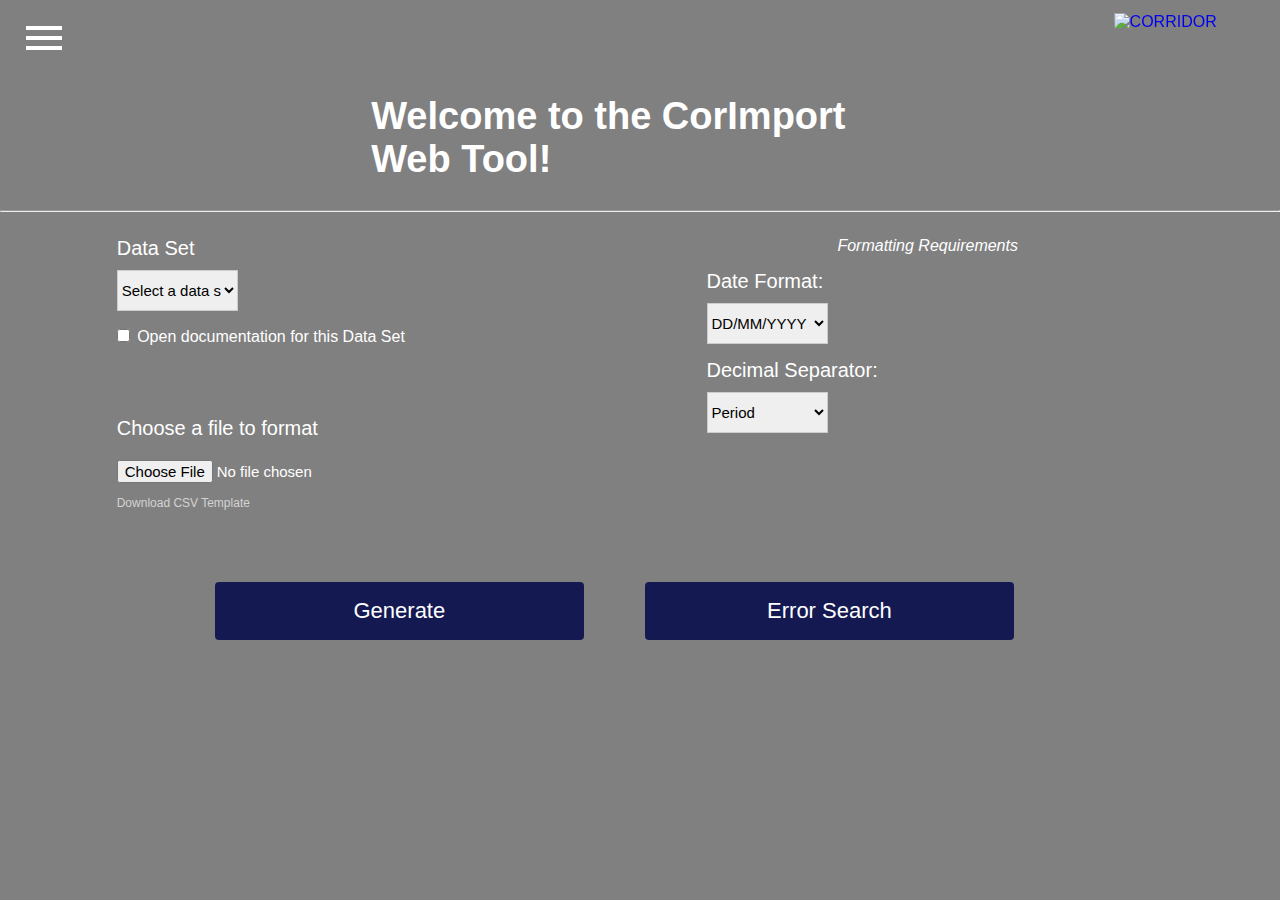
==== commit 98cdd7dd: "More options added to table settings and tool bar" ====
--- a/index.html
+++ b/index.html
@@ -26,81 +26,101 @@
 
   <div class="style">
     <form id="main-form" onsumbit="return" action="dataset.html">
-      <div class="menu-container" onclick="openHelpMenu(this)">
+      <div class="heading">
+        <div class="menu-container" onclick="openHelpMenu(this)">
           <div class="bar1"></div>
           <div class="bar2"></div>
           <div class="bar3"></div>
             <div id="help-menu-contents" class="dropdown-content">
               <a href="https://support.corridor.aero/hc/en-us/sections/115000828514-CorImport">CorImport How-To</a>
               <a href="https://support.corridor.aero/hc/en-us/categories/115001230327-FAQ">Corridor FAQ</a>
-              <a href="#">Launch corimport.exe</a>
+              <!-- <a href="#">Launch corimport.exe</a> -->
             </div>
+          </div>
+          <a href="https://www.corridor.aero/"><img src="images\CORRIDOR-CAMP-Systems-White-copy.png" alt="CORRIDOR"></a><br/>
+          <div id="sub-div">
+            <h1 id="index-title">Welcome to the CorImport Web Tool!</h1><br/>
+          </div>
+          <hr/>
       </div>
-      <a href="https://www.corridor.aero/"><img src="images\CORRIDOR-CAMP-Systems-White-copy.png" alt="CORRIDOR"></a><br/>
-      <div id="sub-div">
-        <h1>Welcome to the CorImport Web Tool!</h1><br/>
-      </div>
-      <hr/>
-      <label id="name">Data Set</label><br/>
-      <select id="dataSetDropDown" onchange="dataSetNameSave()" required>
-        <option value="">Select a data set...</option>
-        <optgroup label="Accounting">
-          <option value="Add Account Numbers">Add Account Numbers</option>
-        </optgroup>
-        <optgroup label="Aircraft">
-          <option value="Add Aircraft">Add Aircraft</option>
-        </optgroup>
-        <optgroup label="Add/Update Canned Squawk">
-          <option value="Canned Squawk Applicability">Canned Squawk Applicability</option>
-          <option value="Canned Squawk Estimate Adjustment">Canned Squawk Estimate Adjustment</option>
-          <option value="Canned Squawk Estimated Labor">Canned Squawk Estimated Labor</option>
-          <option value="Canned Squawk Files">Canned Squawk Files</option>
-          <option value="Canned Squawk Part">Canned Squawk Part</option>
-          <option value="Canned Squawk Planning">Canned Squawk Planning</option>
-          <option value="Canned Squawk">Canned Squawk</option>
-        </optgroup>
-        <optgroup label="Company Database">
-          <option value="Add Company Addresses">Add Company Address</option>
-          <option value="Add Company Phone">Add Company Phone</option>
-          <option value="Add Company Profile">Add Company Profile</option>
-        </optgroup>
-        <optgroup label="Contact">
-          <option value="Add Contact Address">Add Contact Address</option>
-          <option value="Add Contact Phone">Add Contact Phone</option>
-          <option value="Add Contact Profile">Add Contact Profile</option>
-        </optgroup>
-        <optgroup label="Add/Update Inventory">
-          <option value="Part Masters">Part Masters</option>
-          <option value="Add Inventory Lots">Add Inventory Lots</option>
-          <option value="Part Discount Codes">Part Discount Codes</option>
-          <option value="Part Pricing">Part Pricing</option>
-          <option value="Warehouse Min & Max">Warehouse Min & Max</option>
-        </optgroup>
-        <optgroup label="Add/Update Tool Crib">
-          <option value="Tool Master">Tool Master</option>
-          <option value="Tool Master Calibration">Add/Update Tool Master Calibration</option>
-          <option value="Tools">Tools</option>
-        </optgroup>
-        <optgroup label="Add/Update Work Paks">
-          <option value="Work Pak Applicability">Work Pak Applicability</option>
-          <option value="Work Pak Detail">Work Pak Detail</option>
-          <option value="Work Pak Estimate Adjustment">Work Pak Estimate Adjustment</option>
-          <option value="Work Pak Estimated Labor">Work Pak Estimated Labor</option>
-          <option value="Work Pak Part">Work Pak Part</option>
-          <option value="Work Pak Planning">Work Pak Planning</option>
-          <option value="Work Pak">Work Pak</option>
-        </optgroup>
-      </select><br/>
+      <div id="controls-container">
+        <div id="data-select-container">
+          <label id="name">Data Set</label><br/>
+          <select id="dataSetDropDown" onchange="dataSetNameSave()" required>
+          <option value="">Select a data set...</option>
+          <optgroup label="Accounting">
+            <option value="Add Account Numbers">Add Account Numbers</option>
+          </optgroup>
+          <optgroup label="Aircraft">
+            <option value="Add Aircraft">Add Aircraft</option>
+          </optgroup>
+          <optgroup label="Add/Update Canned Squawk">
+            <option value="Canned Squawk Applicability">Canned Squawk Applicability</option>
+            <option value="Canned Squawk Estimate Adjustment">Canned Squawk Estimate Adjustment</option>
+            <option value="Canned Squawk Estimated Labor">Canned Squawk Estimated Labor</option>
+            <option value="Canned Squawk Files">Canned Squawk Files</option>
+            <option value="Canned Squawk Part">Canned Squawk Part</option>
+            <option value="Canned Squawk Planning">Canned Squawk Planning</option>
+            <option value="Canned Squawk">Canned Squawk</option>
+          </optgroup>
+          <optgroup label="Company Database">
+            <option value="Add Company Addresses">Add Company Address</option>
+            <option value="Add Company Phone">Add Company Phone</option>
+            <option value="Add Company Profile">Add Company Profile</option>
+          </optgroup>
+          <optgroup label="Contact">
+            <option value="Add Contact Address">Add Contact Address</option>
+            <option value="Add Contact Phone">Add Contact Phone</option>
+            <option value="Add Contact Profile">Add Contact Profile</option>
+          </optgroup>
+          <optgroup label="Add/Update Inventory">
+            <option value="Part Masters">Part Masters</option>
+            <option value="Add Inventory Lots">Add Inventory Lots</option>
+            <option value="Part Discount Codes">Part Discount Codes</option>
+            <option value="Part Pricing">Part Pricing</option>
+            <option value="Warehouse Min & Max">Warehouse Min & Max</option>
+          </optgroup>
+          <optgroup label="Add/Update Tool Crib">
+            <option value="Tool Master">Tool Master</option>
+            <option value="Tool Master Calibration">Add/Update Tool Master Calibration</option>
+            <option value="Tools">Tools</option>
+          </optgroup>
+          <optgroup label="Add/Update Work Paks">
+            <option value="Work Pak Applicability">Work Pak Applicability</option>
+            <option value="Work Pak Detail">Work Pak Detail</option>
+            <option value="Work Pak Estimate Adjustment">Work Pak Estimate Adjustment</option>
+            <option value="Work Pak Estimated Labor">Work Pak Estimated Labor</option>
+            <option value="Work Pak Part">Work Pak Part</option>
+            <option value="Work Pak Planning">Work Pak Planning</option>
+            <option value="Work Pak">Work Pak</option>
+          </optgroup>
+        </select><br/>
 
         <input type="checkbox" id="open-doc-box"> Open documentation for this Data Set<br/>
-      <div>
         <label id="name">Choose a file to format</label><br/>
         <input type="file" name="fileToUpload" id="fileToUpload" onchange="dataFileNameSave(); openFile(event);" accept=".csv" required/><br/>
         <a id="download-template" onclick="changeFilePath()">Download CSV Template</a>
       </div>
+      <div id="formats-container">
+        <h4>Formatting Requirements</h4>
+        <label id="name">Date Format:</label><br/>
+        <select id="date-format-dropdown" onchange="dateFormatSave()" required>
+          <option value="DD/MM/YYYY">DD/MM/YYYY</option>
+          <option value="DD-Mon-YYYY">DD-Mon-YYYY</option>
+          <option value="MM/DD/YYYY">MM/DD/YYYY</option>
+          <option value="YYYY/MM/DD">YYYY/MM/DD</option>
+        </select></br/>
+        <label id="name">Decimal Separator:</label><br/>
+        <select id="decimal-sep-dropdown" onchange="decSepSave()">
+          <option value=".">Period</option>
+          <option value=",">Comma</option>
+        </select></br/>
+      </div>
       <div class="index-button-container">
-        <button type="submit"  class="button-style" id="btnGenerate" name="submit" onclick="Generate()">    Generate</button><br/>
-        <button type="button" class="button-style" id="btnErrorSearch"><i class="fas fa-exclamation-triangle"></i>    Have an Error?</button>
+        <button type="submit"  class="button-style" id="btnGenerate" name="submit" onclick="Generate()"><i class="fas fa-check-circle"></i>    Generate</button>
+        <button type="button" class="button-style" id="btnErrorSearch"><i class="fas fa-exclamation-triangle"></i>    Error Search</button>
+      </div>
+    </div>
     </form>
 
     <!-- Modal error search window  -->
@@ -1020,6 +1040,21 @@
       } else {
         alert('Please select an option from the Data Set drop down menu before downloading the template.')
       }
+    }
+
+    //Saving date format to local storage
+    function dateFormatSave() {
+      var dateFormat = document.getElementById('date-format-dropdown');
+      var dateFormatString = dateFormat.options[dateFormat.selectedIndex].value;
+
+      localStorage.setItem("ss-DateFormat", dateFormatString);
+    }
+    //Saving decimal separator to local storage to local storage
+    function decSepSave() {
+      var decimalSep = document.getElementById('decimal-sep-dropdown');
+      var decimalSepString = decimalSep.options[decimalSep.selectedIndex].value;
+
+      localStorage.setItem("ss-DecimalSepFormat", decimalSepString);
     }
 
     //Allow the file to be accessed on the client side
--- a/form.css
+++ b/form.css
@@ -1,33 +1,29 @@
-html {
-overflow-y: scroll;
-}
-
 body {
   background-color: #808080;
   font-family: 'Oswald', sans-serif;
-  font-size: 14px;
-  height: 100%;
+  font-size: 14px
   color: #FFFFFF;
 }
 
 img {
-  margin: 2% 2%;
+  margin: 1% 2%;
   width: 10%;
   height: auto;
   float: right;
+  left: 85%;
+  position: fixed;
 }
 
 h1 {
   font-weight: 700;
   font-size: 38px;
-  margin: 25px 29%;
+  margin: 6% 29% 2%;
   font-family: 'Oswald', sans-serif;
   color: #FFFFFF;
-
 }
 
 hr {
-  margin-bottom: 2%;
+  margin: 1.9% 0 1%;
 }
 
 label {
@@ -54,11 +50,21 @@
 textarea {
   font-family: 'Oswald', sans-serif;
   margin-bottom: 2%;
-  width: 75%;
+  width: 99%;
+  resize: none;
+  align-content: center;
+}
+
+form {
+  color: #FFFFFF;
+}
+
+h4 {
+  font-style: italic;
 }
 
 .button-style {
-  width: 40%;
+  width: 30%;
   background-color: #151952;
   color: white;
   padding: 16px 10px;
@@ -67,8 +73,11 @@
   cursor: pointer;
   font-size:22px;
   z-index: 1;
-  position: sticky;
   text-align: center;
+}
+
+#index-title {
+  margin-bottom: -1%;
 }
 
 #open-doc-box {
@@ -80,7 +89,7 @@
 
 #fileToUpload {
   align: center;
-  width: 15%;
+  width: 100%;
   padding: 10px 0;
   margin-left: 10%;
   margin-top: 10px;
@@ -98,8 +107,36 @@
   text-decoration: none;
 }
 
+#controls-container {
+  position: absolute;
+  width: 96%;
+}
+
+#controls-container > div{
+  float: left;
+}
+
+#data-select-container{
+  width: 45%;
+  margin-left: 4%;
+  padding: 1%;
+  margin-bottom: 3%;
+}
+
+#formats-container {
+  width: 45%;
+  height: 310px;
+  margin-left: 1%;
+  padding: 1%;
+}
+
+#formats-container > h4 {
+  text-align: center;
+  margin-bottom: 15px;
+}
+
 #btnGenerate {
-  margin-bottom: 1%;
+  margin-right: 5%;
 }
 
 #btnGenerate:hover {
@@ -107,18 +144,19 @@
     transition: 0.4s;
 }
 
-#btnErrorSearch {
-  margin-bottom: 2%;
-}
-
 #btnErrorSearch:hover {
   background-color: #1C316C;
   transition: 0.4s;
 }
 
+#header-container {
+  text-align: center;
+  z-index: 0
+}
+
 .menu-container {
-  float: right;
-  padding: 20px;
+  padding-left: 20px;
+  padding-top: 20px;
   font-family: 'Oswald', sans-serif;
   text-decoration: none;
   color: #FFFFFF;
@@ -160,7 +198,6 @@
   min-width: 30%;
   box-shadow: 0px 8px 16px 0px rgba(0,0,0,0.2);
   z-index: 1;
-  transition: 1s;
 }
 
 .dropdown-content a {
@@ -171,14 +208,22 @@
 }
 
 .dropdown-content a:hover {
-  background-color: #ddd
-}
-
-#header-container {
+  background-color: #ddd;
+  transition: 0.3s;
+}
+
+#heading {
   align-items: center;
   font-family: 'Oswald', sans-serif;
-  width: 100%;
-  display: inline-block;
+}
+
+#data-set-name {
+  margin-top: 2.9%;
+}
+
+#data-file-name {
+  margin: -2% 0;
+  font-size: 14px;
 }
 
 .sticky {
@@ -188,24 +233,24 @@
 }
 
  .button-container {
-  align-content: center;
-  width: 100%;
-  left: 25%;
-  margin-bottom: 3%;
-  z-index: 1;
+  width: 100%;
+  margin-top: 1.5%;
+  display: flex;
+  align-items: center;
+  justify-content: center;
   }
 
 .index-button-container {
   align-content: center;
-  width: 100%;
-  z-index: 1;
-  display: block;
+  align-items: center;
+  width: 100%;
+  display: inline-flex;
   justify-content: center;
-  padding-left: 30%;
 }
 
 #btnDownloadCSV {
   margin-bottom: 1%;
+  margin-right: 2%;
 }
 
 #btnDownloadCSV:hover {
@@ -214,7 +259,6 @@
 }
 
 #btnRestart {
-position: static;
 margin-bottom: 1%;
 }
 
@@ -225,6 +269,7 @@
 
 #btnSendToSupport {
   margin-bottom: 1%;
+  margin-right: 2%;
 }
 
 #btnSendToSupport:hover {
@@ -233,18 +278,60 @@
 }
 
 #sub-div {
-  text-align: center;
+  align-self: center;
   display: inline-block;
   width: 100%;
 }
 
 #spreadsheet {
-  margin-bottom: 3%;
-  margin-left: 1%;
-  margin-right: 1%;
-  z-index: 0;
-  overflow: hidden;
+  margin-top: -2%;
+  overflow-x: scroll;
+  width: 100%;
   color: #000000;
+  font-size: 12px;
+}
+
+.jexcel_filter {
+  color: #ffffff;
+  font-family: 'Oswald', sans-serif;
+  font-size: 20px;
+  margin-right: 85%;
+  margin-bottom: 43px;
+  position: fixed;
+}
+
+.jexcel_search {
+  padding: 2%;
+}
+
+.jexcel_content {
+  display: flex;
+  margin-top: 130px;
+}
+
+.jexcel_toolbar{
+  position: fixed;
+  width: 100%;
+  padding: 1%;
+  margin-top: 88px;
+}
+
+.jexcel_toolbar_item, .material-icons {
+  margin: auto 0.5%;
+  font-family: 'Oswald', sans-serif;
+  font-size: 20px;
+  transition: 0.2s;
+  color: #1C316C;
+}
+
+.jexcel_toolbar_item:hover {
+  font-size: 26px;
+  transition: 0.2s;
+  background-color: #F3F3F3;
+}
+
+.material-icons:hover {
+  background-color: #F3F3F3;
 }
 
 #error-modal {
@@ -265,8 +352,9 @@
   margin: auto;
   padding: 20px;
   border: 1px solid #888;
-  width: 70%;
+  width: 75%;
   color: #000000;
+  min-height: 80%;
 }
 
 #error-modal-content h2 {
@@ -275,6 +363,24 @@
   font-weight: 700;
   text-align: center;
   font-family: 'Oswald', sans-serif;
+}
+
+#error-modal-content h3 {
+  font-size: 20px;
+  margin: 2% auto;
+  font-weight: 500;
+  text-align: center;
+  font-family: 'Oswald', sans-serif;
+}
+
+#error-example-img {
+  width: 50%;
+  margin-right: 25%;
+  border-style: solid;
+  border-width: thick;
+  border-color: #151952;
+  margin-bottom: 2%;
+  position: static;
 }
 
 .close {
@@ -309,6 +415,7 @@
   font-family: 'Oswald', sans-serif;
   background-color: #151952;
   min-height: 100%;
+  display: none;
 }
 
 #error-list li a {
@@ -367,7 +474,8 @@
   margin: auto;
   padding: 20px;
   border: 1px solid #888;
-  width: 55%;
+  width: 75%;
+  height: 80%;
   color: #000000;
 }
 
@@ -383,3 +491,14 @@
   font-size: 18px;
   margin-bottom: 1%;
 }
+
+.email-button-container {
+  width: 100%;
+  justify-content: center;
+  align-items: center;
+  display: flex;
+}
+
+#btnEmailSupport {
+  margin-top: 15%;
+}
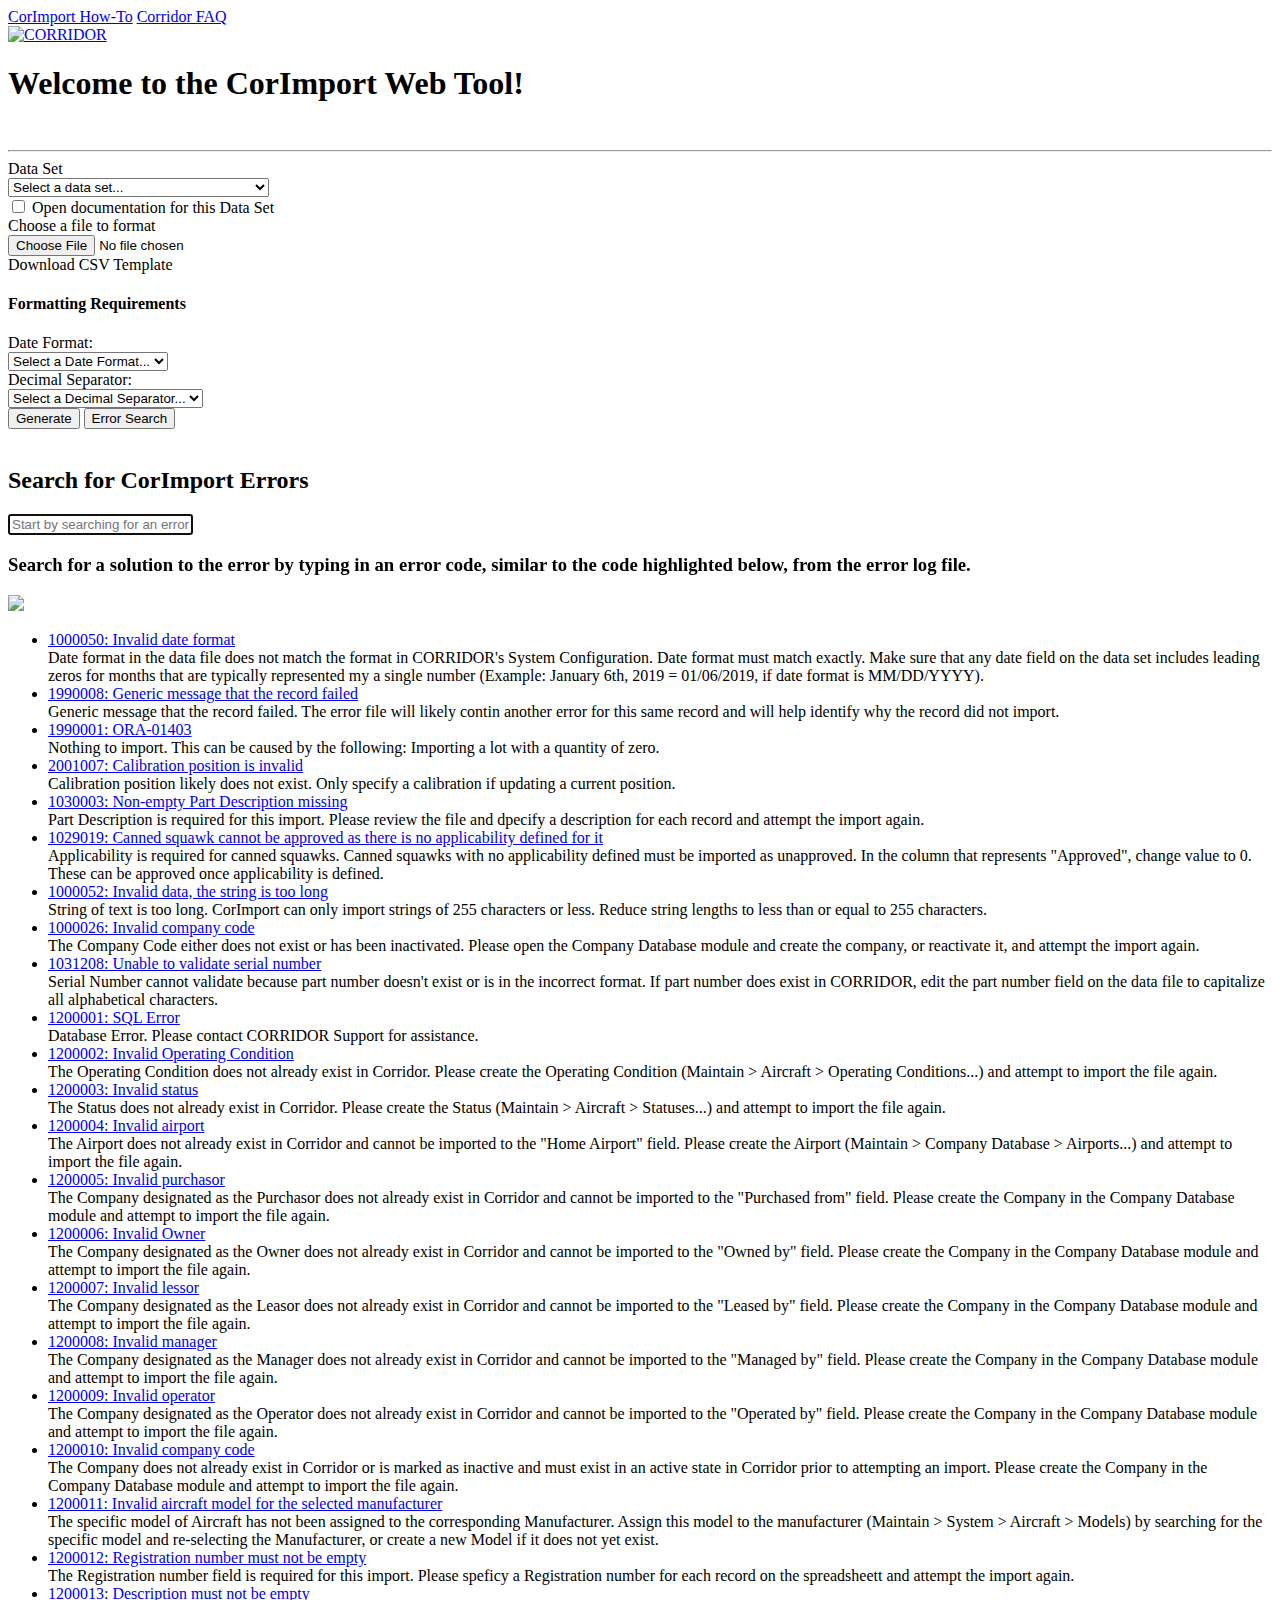
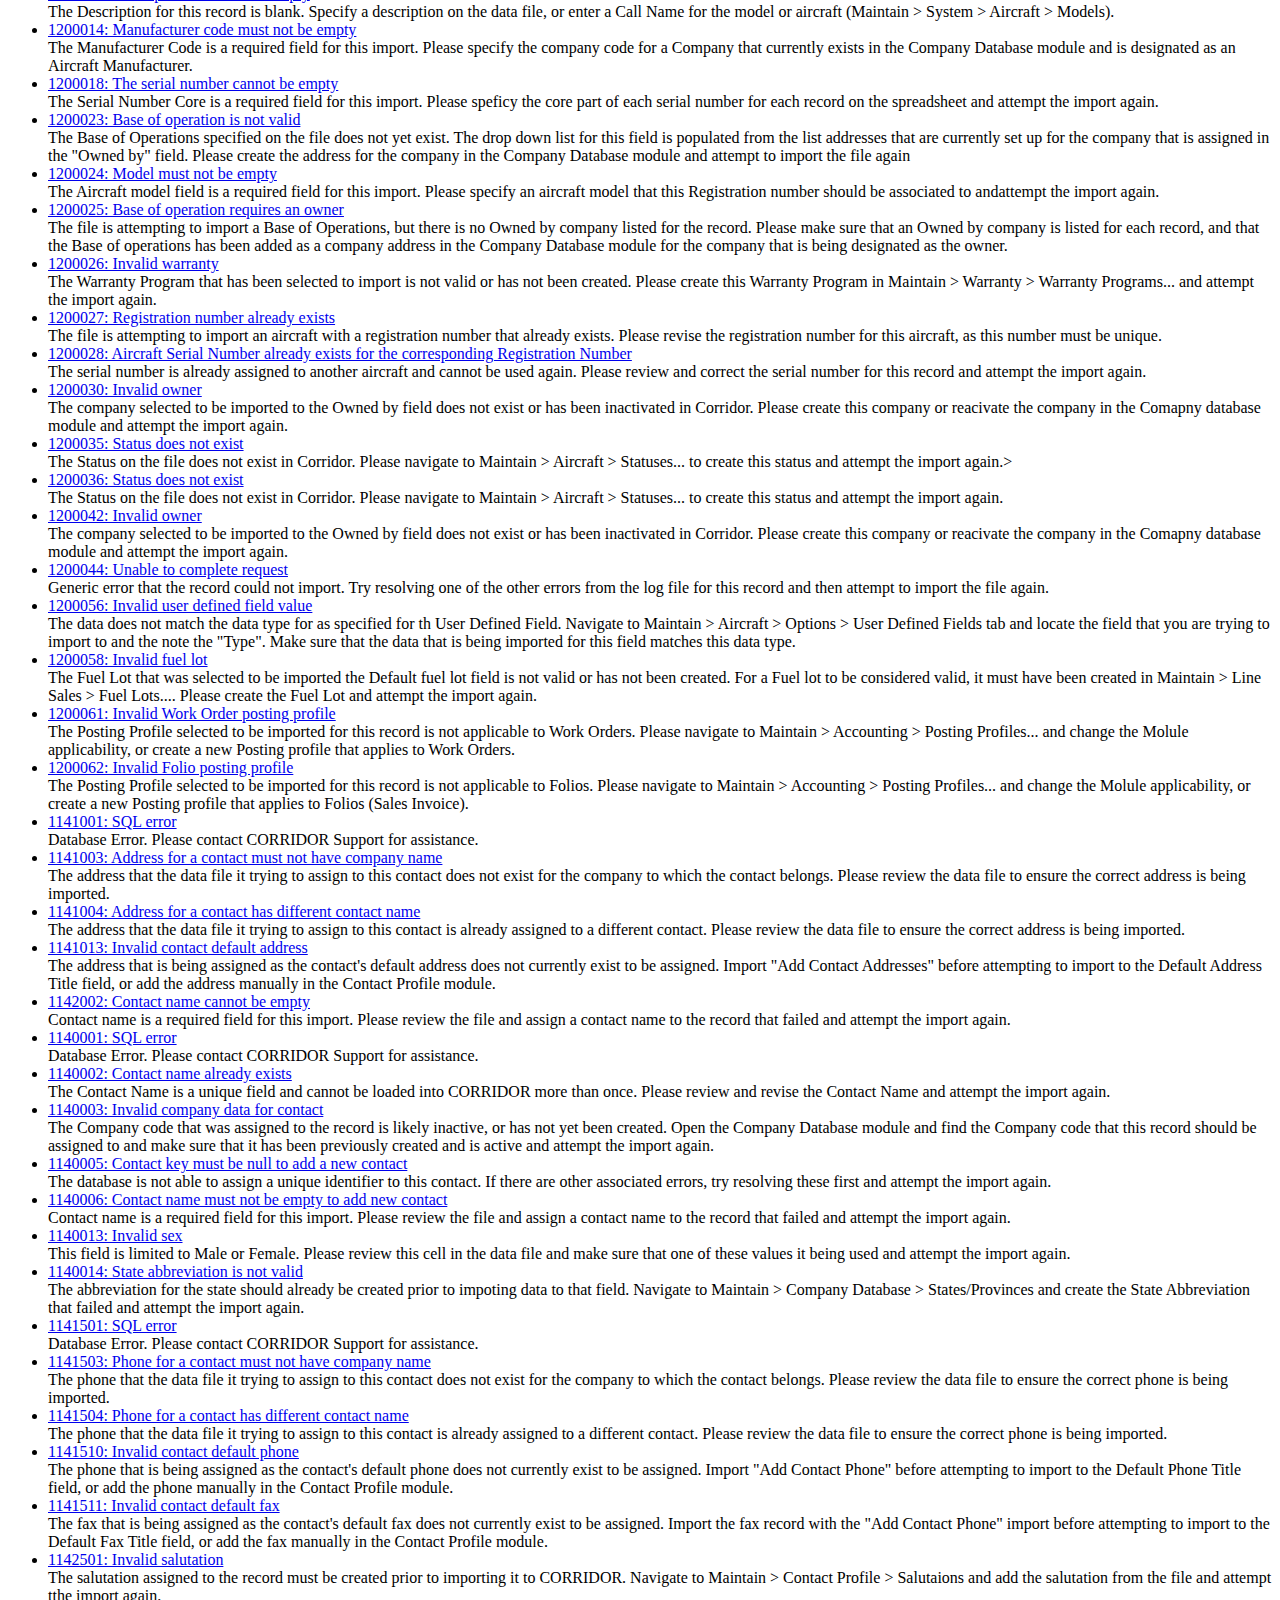
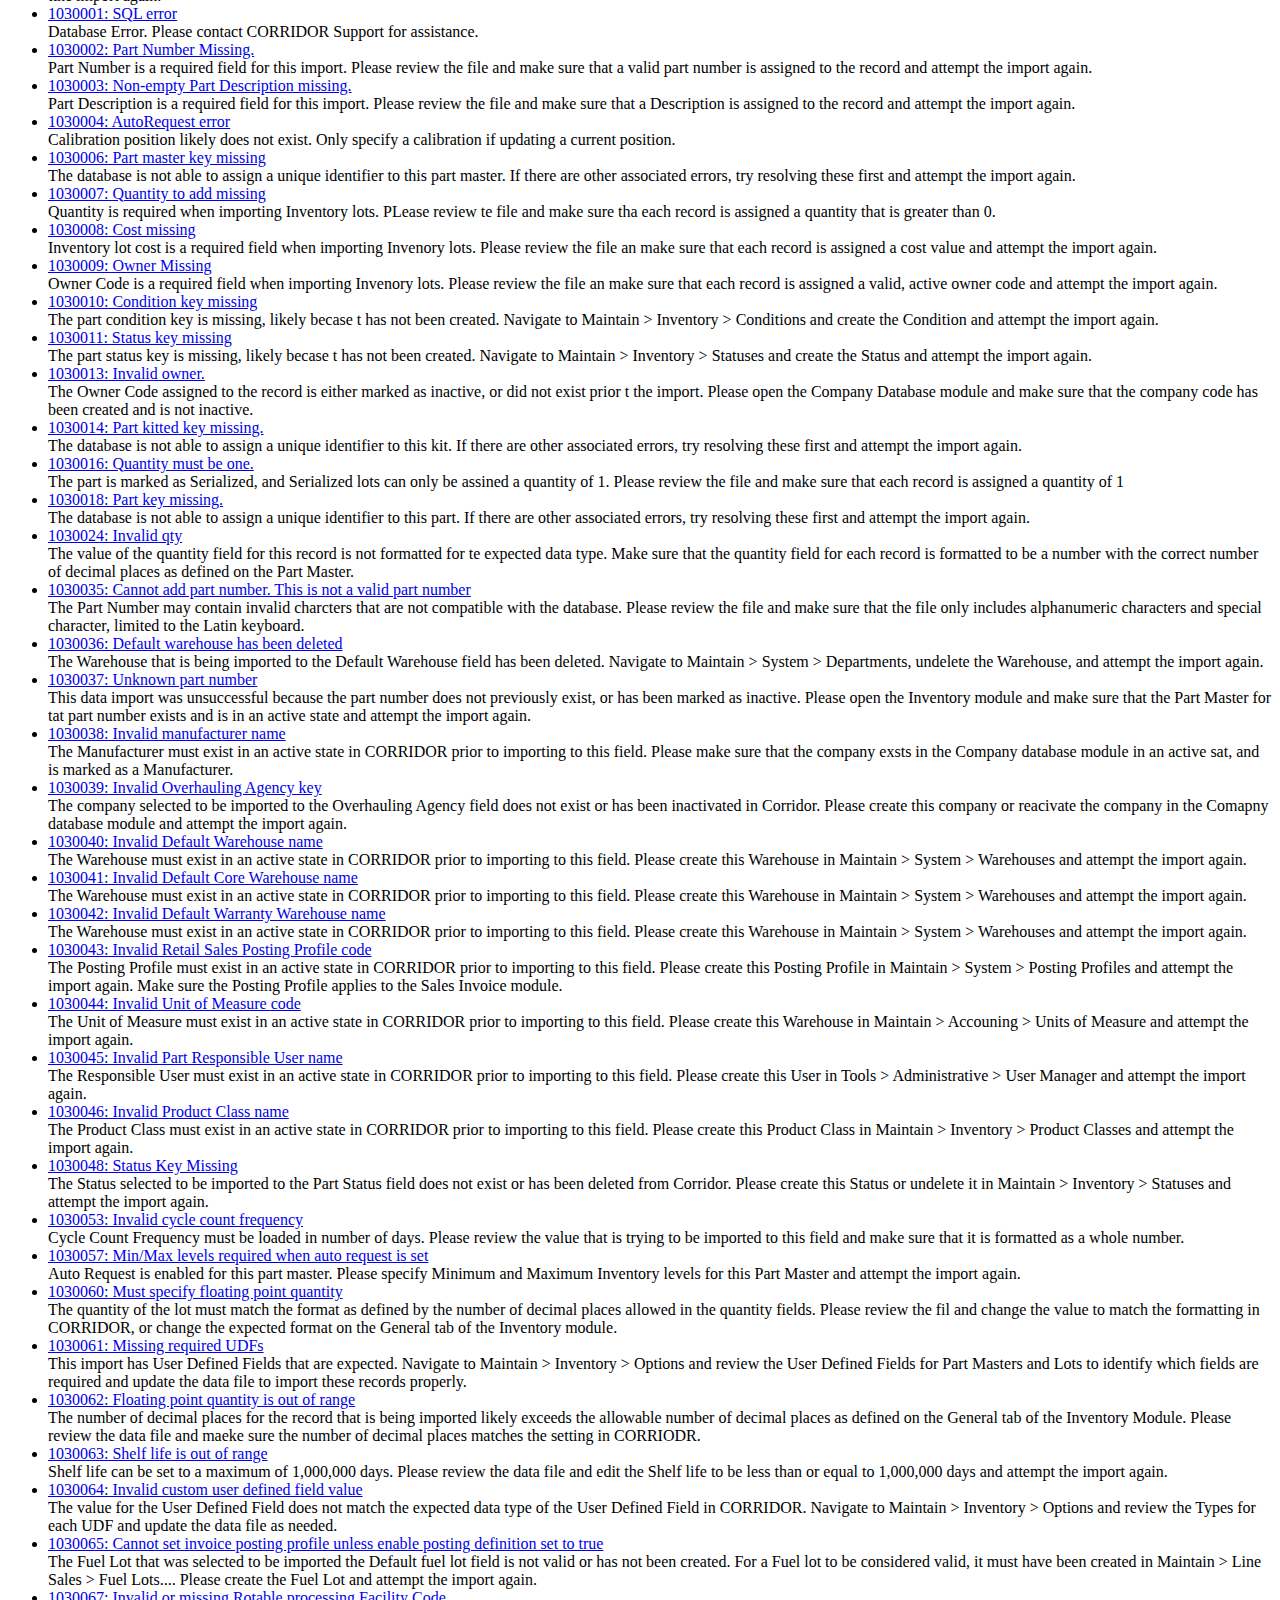
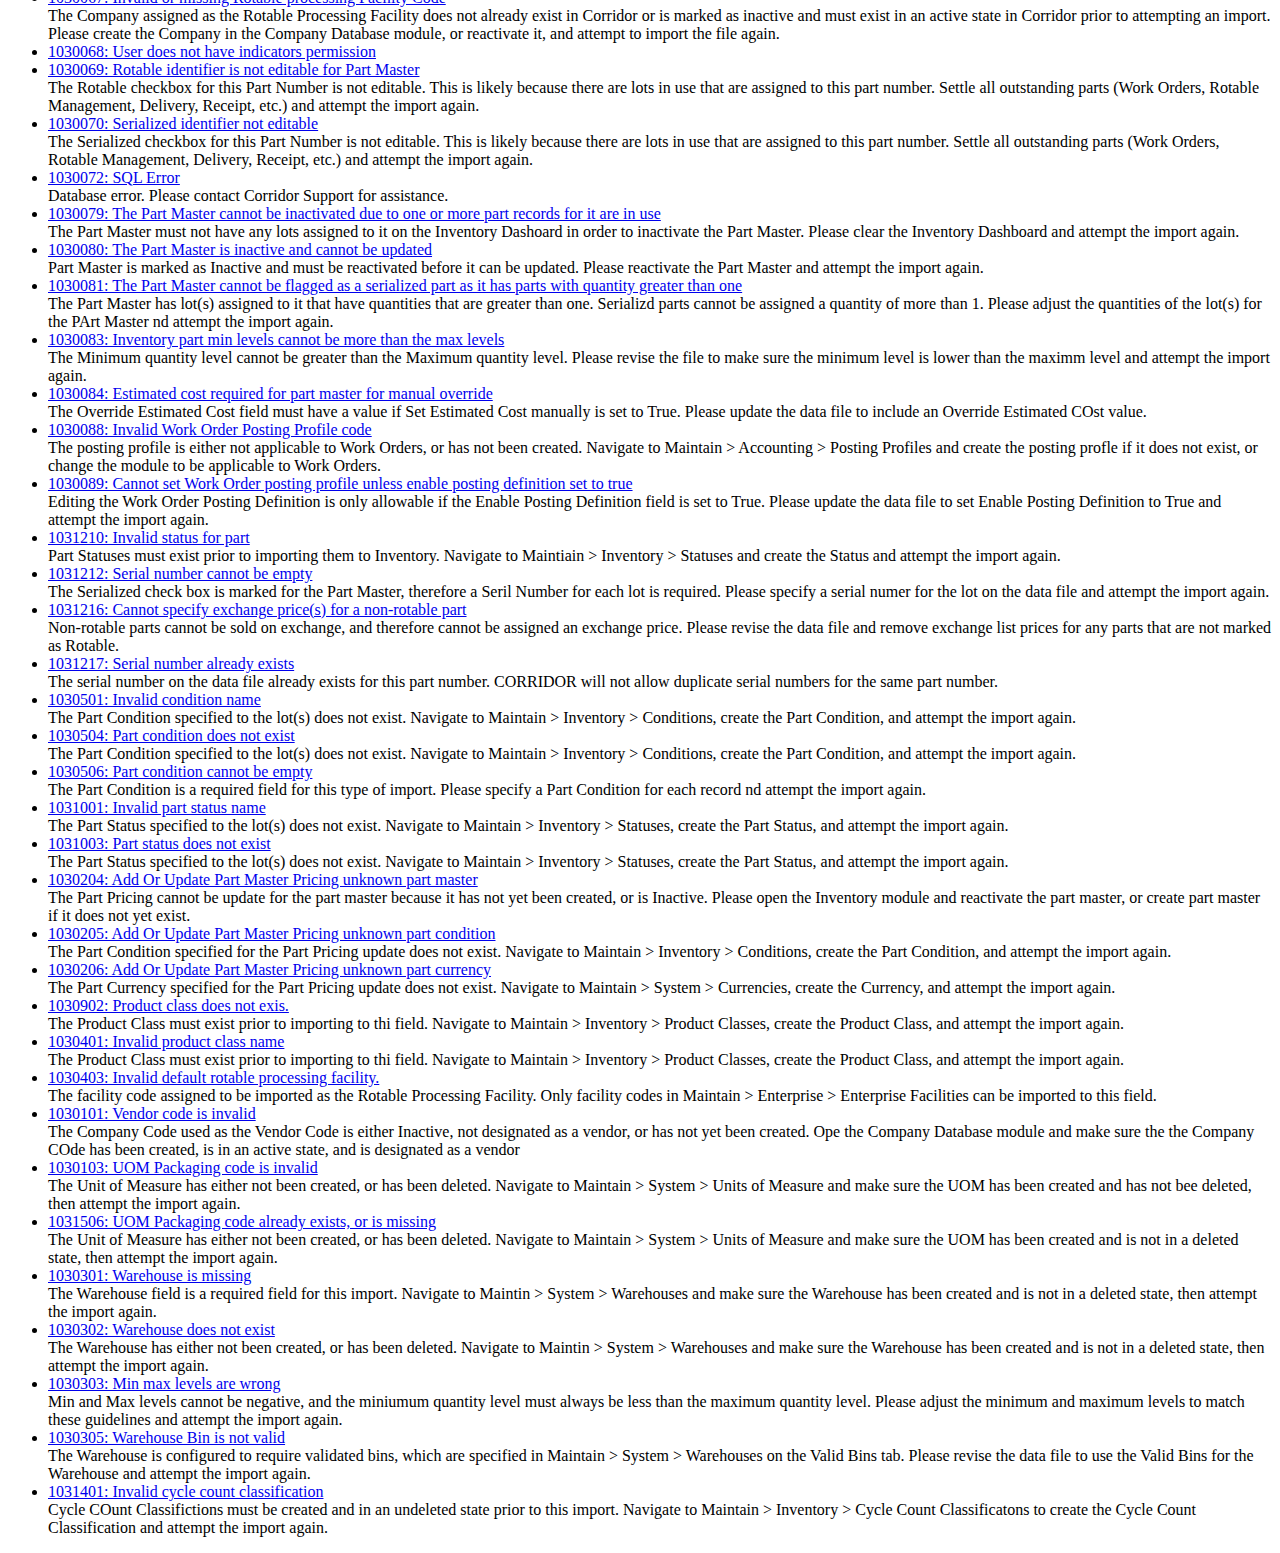
==== commit b70ddb3d: "Testing commit" ====
--- a/index.html
+++ b/index.html
@@ -7,17 +7,15 @@
   <meta name="description" content="$1">
   <meta name="viewport" content="width=device-width, initial-scale=1">
 
-  <link rel="stylesheet" href="https://cdnjs.cloudflare.com/ajax/libs/jexcel/2.0.0/css/jquery.jexcel.min.css" type="text/css"/>
   <link rel="stylesheet" href="https://use.fontawesome.com/releases/v5.8.1/css/all.css" integrity="sha384-50oBUHEmvpQ+1lW4y57PTFmhCaXp0ML5d60M1M7uH2+nqUivzIebhndOJK28anvf" crossorigin="anonymous">
-  <link rel="stylesheet" href="https://cdnjs.cloudflare.com/ajax/libs/jexcel/2.0.0/css/jquery.jexcel.min.css" type="text/css" />
-  <link rel="stylesheet" type="text/css" href="style.css">
-  <link rel="stylesheet" type="text/css" href="form.css">
+  <link rel="stylesheet" type="text/css" href="css/style.css">
+  <link rel="stylesheet" type="text/css" href="css/form.css">
   <link rel="icon" href="images\corridor-icon.png">
 
-  <script src="https://cdnjs.cloudflare.com/ajax/libs/jquery/3.1.1/jquery.min.js"></script>
-  <script src="https://cdnjs.cloudflare.com/ajax/libs/jquery-csv/0.8.3/jquery.csv.min.js"></script>
+  <script src="js/jquery.min.js"></script>
+  <script src="js/jquery.csv.min.js"></script>
   <script src="https://cdnjs.cloudflare.com/ajax/libs/jexcel/2.0.0/js/jquery.jexcel.js"></script>
-  <script src="corimport.js"></script>
+  <script src="js/corimport.js"></script>
 
   <title>CorImport Web Tool</title>
 
@@ -105,13 +103,15 @@
         <h4>Formatting Requirements</h4>
         <label id="name">Date Format:</label><br/>
         <select id="date-format-dropdown" onchange="dateFormatSave()" required>
+          <option value="">Select a Date Format...</option>
           <option value="DD/MM/YYYY">DD/MM/YYYY</option>
           <option value="DD-Mon-YYYY">DD-Mon-YYYY</option>
           <option value="MM/DD/YYYY">MM/DD/YYYY</option>
           <option value="YYYY/MM/DD">YYYY/MM/DD</option>
         </select></br/>
         <label id="name">Decimal Separator:</label><br/>
-        <select id="decimal-sep-dropdown" onchange="decSepSave()">
+        <select id="decimal-sep-dropdown" onchange="decSepSave()" required>
+          <option value="">Select a Decimal Separator...</option>
           <option value=".">Period</option>
           <option value=",">Comma</option>
         </select></br/>
@@ -123,862 +123,840 @@
     </div>
     </form>
 
-    <!-- Modal error search window  -->
+    <!-- Modal window for error search -->
     <div id="error-modal">
       <div id="error-modal-content">
         <span class="information"><i id="info" class="fas fa-info-circle"></i></span>
         <span id="modal-close" class="close"><i class="far fa-times-circle"></i></span><br/>
         <h2>Search for CorImport Errors</h2>
-        <input type="text" id="error-search-box" class="modal-h2" onkeyup="filterErrorList(); displayErrorList();" placeholder="Start by searching for an error code...">
+        <input type="text" id="error-search-box" class="modal-h2" onkeyup="filterErrorList(); displayErrorList();" placeholder="Start by searching for an error code..." autofocus>
           <div id="no-input-div">
-            <h3>Please see the example below. The code highlighted in the image of the error file should the the number used when searching.</h3>
+            <h3>Search for a solution to the error by typing in an error code, similar to the code highlighted below, from the error log file.</h3>
             <img id="error-example-img" src="images/error_example.png">
           </div>
         <ul id="error-list">
-          <li class="error-code"><a href='#'>1030083</a>
-            <div class="solution">Column that represents the Min Inventory value is higher than the Max for this row.
-              Min needs to be less that the Max to avoid this error.</div>
-          </li>
-          <li class="error-code"><a href='#'>1000050</a>
+          </li>
+          <li class="error-code"><a href='#'>1000050: Invalid date format</a>
             <div class="solution">Date format in the data file does not match the format in CORRIDOR's
               System Configuration. Date format must match exactly. Make sure that any date field on the data set
               includes leading zeros for months that are typically represented my a single number
                (Example: January 6th, 2019 = 01/06/2019, if date format is MM/DD/YYYY).</div>
           </li>
-          <li class="error-code"><a href='#'>1990008</a>
+          <li class="error-code"><a href='#'>1990008: Generic message that the record failed</a>
             <div class="solution">Generic message that the record failed.
                The error file will likely contin another error for this same record and will help identify why the record did not import.</div>
           </li>
-          <li class="error-code"><a href='#'>1990001</a>
+          <li class="error-code"><a href='#'>1990001: ORA-01403</a>
             <div class="solution">Nothing to import. This can be caused by the following:
-            Importing a lot with a quantity of zero,.</div>
-          </li>
-          <li class="error-code"><a href='#'>1030080</a>
-            <div class="solution">The part number exists, but is marked as inactive.
-               Click the "Activate Part Master" button and attempt to import the record again.</div>
-          </li>
-          <li class="error-code"><a href='#'>2001007</a>
+            Importing a lot with a quantity of zero.</div>
+          </li>
+          <li class="error-code"><a href='#'>2001007: Calibration position is invalid</a>
             <div class="solution">Calibration position likely does not exist.
               Only specify a calibration if updating a current position.</div>
           </li>
-          <li class="error-code"><a href='#'>1030003</a>
-            <div class="solution">This is how you fix</div>
-          </li>
-          <li class="error-code"><a href='#'>1029019</a>
+          <li class="error-code"><a href='#'>1030003: Non-empty Part Description missing</a>
+            <div class="solution">Part Description is required for this import. Please review the file and dpecify a description for each record and attempt the import again.</div>
+          </li>
+          <li class="error-code"><a href='#'>1029019: Canned squawk cannot be approved as there is no applicability defined for it</a>
             <div class="solution">Applicability is required for canned squawks.
               Canned squawks with no applicability defined must be imported as unapproved.
               In the column that represents "Approved", change value to 0.
               These can be approved once applicability is defined.</div>
           </li>
-          <li class="error-code"><a href='#'>1000052</a>
+          <li class="error-code"><a href='#'>1000052: Invalid data, the string is too long</a>
             <div class="solution">String of text is too long. CorImport can only import strings of 255 characters or less.
                Reduce string lengths to less than or equal to 255 characters.</div>
           </li>
-          <li class="error-code"><a href='#'>1000026</a>
-            <div class="solution">Format any columns representing a currency value as Number.
-              Omit thousands seperator and currency symbols.</div>
-          </li>
-          <li class="error-code"><a href='#'>1030035</a>
-            <div class="solution">Part master may exist for the lot that is trying to import, but part number is in all uppercase and the part master on the data file must also reflect all uppercase to load correctly.
-              Edit the part number field on the data file to capitalize all alphabetical characters. Additionally, tshe column on the data file needs to be formatted as plain text.</div>
-          </li>
-          <li class="error-code"><a href='#'>1031208</a>
+          <li class="error-code"><a href='#'>1000026: Invalid company code</a>
+            <div class="solution">The Company Code either does not exist or has been inactivated. Please open the Company Database module and create the company, or reactivate it, and attempt the import again.</div>
+          </li>
+          <li class="error-code"><a href='#'>1031208: Unable to validate serial number</a>
             <div class="solution">Serial Number cannot validate because part number doesn't exist or is in the incorrect format.
               If part number does exist in CORRIDOR, edit the part number field on the data file to capitalize all alphabetical characters.</div>
           </li>
           <!-- AIRCRAFT OWNERSHIP -->
-          <li class="error-code"><a href='#'>1200001</a>
+          <li class="error-code"><a href='#'>1200001: SQL Error</a>
             <div class="solution">Database Error. Please contact CORRIDOR Support for assistance.</div>
           </li>
-          <li class="error-code"><a href='#'>1200002</a>
+          <li class="error-code"><a href='#'>1200002: Invalid Operating Condition</a>
             <div class="solution">The Operating Condition does not already exist in Corridor. Please create the Operating Condition (Maintain > Aircraft > Operating Conditions...) and attempt to import the file again.</div>
           </li>
-          <li class="error-code"><a href='#'>1200003</a>
+          <li class="error-code"><a href='#'>1200003: Invalid status</a>
             <div class="solution">The Status does not already exist in Corridor. Please create the Status (Maintain > Aircraft > Statuses...) and attempt to import the file again.</div>
           </li>
-          <li class="error-code"><a href='#'>1200004</a>
+          <li class="error-code"><a href='#'>1200004: Invalid airport</a>
             <div class="solution">The Airport does not already exist in Corridor and cannot be imported to the "Home Airport" field. Please create the Airport (Maintain > Company Database > Airports...) and attempt to import the file again.</div>
           </li>
-          <li class="error-code"><a href='#'>1200005</a>
+          <li class="error-code"><a href='#'>1200005: Invalid purchasor</a>
             <div class="solution">The Company designated as the Purchasor does not already exist in Corridor and cannot be imported to the "Purchased from" field. Please create the Company in the Company Database module and attempt to import the file again.</div>
           </li>
-          <li class="error-code"><a href='#'>1200006</a>
+          <li class="error-code"><a href='#'>1200006: Invalid Owner</a>
             <div class="solution">The Company designated as the Owner does not already exist in Corridor and cannot be imported to the "Owned by" field. Please create the Company in the Company Database module and attempt to import the file again.</div>
           </li>
-          <li class="error-code"><a href='#'>1200007</a>
+          <li class="error-code"><a href='#'>1200007: Invalid lessor</a>
             <div class="solution">The Company designated as the Leasor does not already exist in Corridor and cannot be imported to the "Leased by" field. Please create the Company in the Company Database module and attempt to import the file again.</div>
           </li>
-          <li class="error-code"><a href='#'>1200008</a>
+          <li class="error-code"><a href='#'>1200008: Invalid manager</a>
             <div class="solution">The Company designated as the Manager does not already exist in Corridor and cannot be imported to the "Managed by" field. Please create the Company in the Company Database module and attempt to import the file again.</div>
           </li>
-          <li class="error-code"><a href='#'>1200009</a>
+          <li class="error-code"><a href='#'>1200009: Invalid operator</a>
             <div class="solution">The Company designated as the Operator does not already exist in Corridor and cannot be imported to the "Operated by" field. Please create the Company in the Company Database module and attempt to import the file again.</div>
           </li>
-          <li class="error-code"><a href='#'>1200010</a>
-            <div class="solution">The Company does not already exist in Corridor and must exist in Corridor prior to attempting an import. Please create the Company in the Company Database module and attempt to import the file again.</div>
-          </li>
-          <li class="error-code"><a href='#'>1200011</a>
+          <li class="error-code"><a href='#'>1200010: Invalid company code</a>
+            <div class="solution">The Company does not already exist in Corridor or is marked as inactive and must exist in an active state in Corridor prior to attempting an import. Please create the Company in the Company Database module and attempt to import the file again.</div>
+          </li>
+          <li class="error-code"><a href='#'>1200011: Invalid aircraft model for the selected manufacturer</a>
             <div class="solution">The specific model of Aircraft has not been assigned to the corresponding Manufacturer. Assign this model to the manufacturer (Maintain > System > Aircraft > Models) by searching for the specific model and re-selecting the Manufacturer, or create a new Model if it does not yet exist.</div>
           </li>
-          <li class="error-code"><a href='#'>1200012</a>
+          <li class="error-code"><a href='#'>1200012: Registration number must not be empty</a>
             <div class="solution">The Registration number field is required for this import. Please speficy a Registration number for each record on the spreadsheett and attempt the import again.</div>
           </li>
-          <li class="error-code"><a href='#'>1200013</a>
-            <div class="solution"></div>
-          </li>
-          <li class="error-code"><a href='#'>1200014</a>
+          <li class="error-code"><a href='#'>1200013: Description must not be empty</a>
+            <div class="solution">The Description for this record is blank. Specify a description on the data file, or enter a Call Name for the model or aircraft (Maintain > System > Aircraft > Models).</div>
+          </li>
+          <li class="error-code"><a href='#'>1200014: Manufacturer code must not be empty</a>
             <div class="solution">The Manufacturer Code is a required field for this import. Please specify the company code for a Company that currently exists in the Company Database module and is designated as an Aircraft Manufacturer.</div>
           </li>
-          <li class="error-code"><a href='#'>1200015</a>
-            <div class="solution">The Aircraft is already associated to an Compliance Configuration and cannot be inactivated. Please remove the Tracking ID item in Corridor to disassociate from the configuration and attempt the import again.</div>
-          </li>
-          <li class="error-code"><a href='#'>1200016</a>
-            <div class="solution">////////////////////</div>
-          </li>
-          <li class="error-code"><a href='#'>1200018</a>
+          <li class="error-code"><a href='#'>1200018: The serial number cannot be empty</a>
             <div class="solution">The Serial Number Core is a required field for this import. Please speficy the core part of each serial number for each record on the spreadsheet and attempt the import again.</div>
           </li>
-          <li class="error-code"><a href='#'>1200019</a>
-            <div class="solution">////////////////////</div>
-          </li>
-          <li class="error-code"><a href='#'>1200020</a>
-            <div class="solution">////////////////////</div>
-          </li>
-          <li class="error-code"><a href='#'>1200021</a>
-            <div class="solution">////////////////////</div>
-          </li>
-          <li class="error-code"><a href='#'>1200022</a>
-            <div class="solution">////////////////////</div>
-          </li>
-          <li class="error-code"><a href='#'>1200023</a>
+          <!-- <li class="error-code"><a href='#'>1200020: New owner must not be empty.</a>
+            <div class="solution"></div>
+          </li> -->
+          <!-- <li class="error-code"><a href='#'>1200021: Invalid registration number</a>
+            <div class="solution"></div>
+          </li> -->
+          <!-- <li class="error-code"><a href='#'>1200022</a>
+            <div class="solution"></div>
+          </li> -->
+          <li class="error-code"><a href='#'>1200023: Base of operation is not valid</a>
             <div class="solution">The Base of Operations specified on the file does not yet exist. The drop down list for this field is populated from the list addresses that are currently set up for the company that is assigned in the "Owned by" field. Please create the address for the company in the Company Database module and attempt to import the file again</div>
           </li>
-          <li class="error-code"><a href='#'>1200024</a>
+          <li class="error-code"><a href='#'>1200024: Model must not be empty</a>
             <div class="solution">The Aircraft model field is a required field for this import. Please specify an aircraft model that this Registration number should be associated to andattempt the import again.</div>
           </li>
-          <li class="error-code"><a href='#'>1200025</a>
+          <li class="error-code"><a href='#'>1200025: Base of operation requires an owner</a>
             <div class="solution">The file is attempting to import a Base of Operations, but there is no Owned by company listed for the record. Please make sure that an Owned by company is listed for each record, and that the Base of operations has been added as a company address in the Company Database module for the company that is being designated as the owner.</div>
           </li>
-          <li class="error-code"><a href='#'>1200026</a>
+          <li class="error-code"><a href='#'>1200026: Invalid warranty</a>
             <div class="solution">The Warranty Program that has been selected to import is not valid or has not been created. Please create this Warranty Program in Maintain > Warranty > Warranty Programs... and attempt the import again.</div>
           </li>
-          <li class="error-code"><a href='#'>1200027</a>
-            <div class="solution">////////////////////</div>
-          </li>
-          <li class="error-code"><a href='#'>1200028</a>
+          <li class="error-code"><a href='#'>1200027: Registration number already exists</a>
+            <div class="solution">The file is attempting to import an aircraft with a registration number that already exists. Please revise the registration number for this aircraft, as this number must be unique.</div>
+          </li>
+          <li class="error-code"><a href='#'>1200028: Aircraft Serial Number already exists for the corresponding Registration Number</a>
             <div class="solution">The serial number is already assigned to another aircraft and cannot be used again. Please review and correct the serial number for this record and attempt the import again.</div>
           </li>
-          <li class="error-code"><a href='#'>1200029</a>
-            <div class="solution">////////////////////</div>
-          </li>
-          <li class="error-code"><a href='#'>1200030</a>
+          <!-- <li class="error-code"><a href='#'>1200029: Invalid transaction type</a>
+            <div class="solution"></div>
+          </li> -->
+          <li class="error-code"><a href='#'>1200030: Invalid owner</a>
             <div class="solution">The company selected to be imported to the Owned by field does not exist or has been inactivated in Corridor. Please create this company or reacivate the company in the Comapny database module and attempt the import again.</div>
           </li>
-          <li class="error-code"><a href='#'>1200031</a>
-            <div class="solution">////////////////////</div>
-          </li>
-          <li class="error-code"><a href='#'>1200032</a>
-            <div class="solution">////////////////////</div>
-          </li>
-          <li class="error-code"><a href='#'>1200033</a>
-            <div class="solution">////////////////////</div>
-          </li>
-          <li class="error-code"><a href='#'>1200034</a>
-            <div class="solution">////////////////////</div>
-          </li>
-          <li class="error-code"><a href='#'>1200035</a>
+          <!-- <li class="error-code"><a href='#'>1200031: Unable to complete ownership transfer</a>
+            <div class="solution"></div>
+          </li> -->
+          <!-- <li class="error-code"><a href='#'>1200032: Transaction type already exists</a>
+            <div class="solution"></div>
+          </li> -->
+          <!-- <li class="error-code"><a href='#'>1200033: Transaction type does not exist</a>
+            <div class="solution"></div>
+          </li> -->
+          <!-- <li class="error-code"><a href='#'>1200034: Status already exists</a>
+            <div class="solution"></div>
+          </li> -->
+          <li class="error-code"><a href='#'>1200035: Status does not exist</a>
             <div class="solution">The Status on the file does not exist in Corridor. Please navigate to Maintain > Aircraft > Statuses... to create this status and attempt the import again.> </div>
           </li>
-          <li class="error-code"><a href='#'>1200036</a>
+          <li class="error-code"><a href='#'>1200036: Status does not exist</a>
             <div class="solution">The Status on the file does not exist in Corridor. Please navigate to Maintain > Aircraft > Statuses... to create this status and attempt the import again.</div>
           </li>
-          <li class="error-code"><a href='#'>1200037</a>
-            <div class="solution">////////////////////</div>
-          </li>
-          <li class="error-code"><a href='#'>1200038</a>
-            <div class="solution">////////////////////</div>
-          </li>
-          <li class="error-code"><a href='#'>1200039</a>
-            <div class="solution">Serial Number cannot validate because part number doesn't exist or is in the incorrect format.
-              If part number does exist in CORRIDOR, edit the part number field on the data file to capitalize all alphabetical characters.</div>
-          </li>
-          <li class="error-code"><a href='#'>1200040</a>
-            <div class="solution">////////////////////</div>
-          </li>
-          <li class="error-code"><a href='#'>1200041</a>
-            <div class="solution">////////////////////</div>
-          </li>
-          <li class="error-code"><a href='#'>1200042</a>
+          <!-- <li class="error-code"><a href='#'>1200037</a>
+            <div class="solution"></div>
+          </li> -->
+          <!-- <li class="error-code"><a href='#'>1200038: Status cannot be empty</a>
+            <div class="solution">Status is not required for CorImport</div>
+          </li> -->
+          <!-- <li class="error-code"><a href='#'>1200039: Operating condition cannot be empty</a>
+            <div class="solution">Operating Condition not required for CorImport</div>
+          </li> -->
+          <!-- <li class="error-code"><a href='#'>1200040: Transaction number must not be empty</a>
+            <div class="solution"></div>
+          </li> -->
+          <!-- <li class="error-code"><a href='#'>1200041: Transaction number is invalid</a>
+            <div class="solution"></div>
+          </li> -->
+          <li class="error-code"><a href='#'>1200042: Invalid owner</a>
             <div class="solution">The company selected to be imported to the Owned by field does not exist or has been inactivated in Corridor. Please create this company or reacivate the company in the Comapny database module and attempt the import again.</div>
           </li>
-          <li class="error-code"><a href='#'>1200044</a>
+          <li class="error-code"><a href='#'>1200044: Unable to complete request</a>
             <div class="solution">Generic error that the record could not import. Try resolving one of the other errors from the log file for this record and then attempt to import the file again.</div>
           </li>
-          <li class="error-code"><a href='#'>1200045</a>
-            <div class="solution">////////////////////</div>
-          </li>
-          <li class="error-code"><a href='#'>1200048</a>
-            <div class="solution">////////////////////</div>
-          </li>
-          <li class="error-code"><a href='#'>1200049</a>
-            <div class="solution">////////////////////</div>
-          </li>
-          <li class="error-code"><a href='#'>1200050</a>
-            <div class="solution">////////////////////</div>
-          </li>
-          <li class="error-code"><a href='#'>1200051</a>
-            <div class="solution">////////////////////</div>
-          </li>
-          <li class="error-code"><a href='#'>1200052</a>
-            <div class="solution">////////////////////</div>
-          </li>
-          <li class="error-code"><a href='#'>1200053</a>
-            <div class="solution">////////////////////</div>
-          </li>
-          <li class="error-code"><a href='#'>1200054</a>
-            <div class="solution">Serial Number cannot validate because part number doesn't exist or is in the incorrect format.
-              If part number does exist in CORRIDOR, edit the part number field on the data file to capitalize all alphabetical characters.</div>
-          </li>
-          <li class="error-code"><a href='#'>1200055</a>
-            <div class="solution">////////////////////</div>
-          </li>
-          <li class="error-code"><a href='#'>1200056</a>
-            <div class="solution">Serial Number cannot validate because part number doesn't exist or is in the incorrect format.
-              If part number does exist in CORRIDOR, edit the part number field on the data file to capitalize all alphabetical characters.</div>
-          </li>
-          <li class="error-code"><a href='#'>1200057</a>
-            <div class="solution">Serial Number cannot validate because part number doesn't exist or is in the incorrect format.
-              If part number does exist in CORRIDOR, edit the part number field on the data file to capitalize all alphabetical characters.</div>
-          </li>
-          <li class="error-code"><a href='#'>1200058</a>
+          <!-- <li class="error-code"><a href='#'>1200045: EngineType key not found</a>
+            <div class="solution"></div>
+          </li> -->
+          <!-- <li class="error-code"><a href='#'>1200048: EngineType cannot be empty</a>
+            <div class="solution"></div>
+          </li> -->
+          <!-- <li class="error-code"><a href='#'>1200049: Engine Manufacturer does not exist</a>
+            <div class="solution"></div>
+          </li> -->
+          <!-- <li class="error-code"><a href='#'>1200050: Engine model already exists</a>
+            <div class="solution"></div>
+          </li> -->
+          <!-- <li class="error-code"><a href='#'>1200051: EngineType already exists</a>
+            <div class="solution"></div>
+          </li> -->
+          <!-- <li class="error-code"><a href='#'>1200052: Engine model does not exist</a>
+            <div class="solution"></div>
+          </li> -->
+          <!-- <li class="error-code"><a href='#'>1200053: Engine Type does not exist for engine model</a>
+            <div class="solution"></div>
+          </li> -->
+          <!-- <li class="error-code"><a href='#'>1200054: Aircraft Serial Number has missing user defined fields data</a>
+            <div class="solution"></div>
+          </li> -->
+          <!-- <li class="error-code"><a href='#'>1200055: Transaction date must not be empty</a>
+            <div class="solution"></div>
+          </li> -->
+          <li class="error-code"><a href='#'>1200056: Invalid user defined field value</a>
+            <div class="solution">The data does not match the data type for as specified for th User Defined Field.
+            Navigate to Maintain > Aircraft > Options > User Defined Fields tab and locate the field that you are trying to import to and the note the "Type".
+          Make sure that the data that is being imported for this field matches this data type.</div>
+          </li>
+          <!-- <li class="error-code"><a href='#'>1200057: Error updating the Flight Ops data</a>
+            <div class="solution"></div>
+          </li> -->
+          <li class="error-code"><a href='#'>1200058: Invalid fuel lot</a>
             <div class="solution">The Fuel Lot that was selected to be imported the Default fuel lot field is not valid or has not been created. For a Fuel lot to be considered valid, it must have been created in Maintain > Line Sales > Fuel Lots.... Please create the Fuel Lot and attempt the import again.</div>
           </li>
-          <li class="error-code"><a href='#'>1200059</a>
-            <div class="solution">////////////////////</div>
-          </li>
-          <li class="error-code"><a href='#'>1200060</a>
-            <div class="solution">////////////////////</div>
-          </li>
-          <li class="error-code"><a href='#'>1200061</a>
+          <!-- <li class="error-code"><a href='#'>1200059: Need full permission to modify Aircraft Ownership's Compliance Provider</a>
+            <div class="solution"></div>
+          </li> -->
+          <!-- <li class="error-code"><a href='#'>1200060: Invalid Compliance provider</a>
+            <div class="solution"></div>
+          </li> -->
+          <li class="error-code"><a href='#'>1200061: Invalid Work Order posting profile</a>
             <div class="solution">The Posting Profile selected to be imported for this record is not applicable to Work Orders. Please navigate to Maintain > Accounting > Posting Profiles... and change the Molule applicability, or create a new Posting profile that applies to Work Orders.</div>
           </li>
-          <li class="error-code"><a href='#'>1200062</a>
+          <li class="error-code"><a href='#'>1200062: Invalid Folio posting profile</a>
             <div class="solution">The Posting Profile selected to be imported for this record is not applicable to Folios. Please navigate to Maintain > Accounting > Posting Profiles... and change the Molule applicability, or create a new Posting profile that applies to Folios (Sales Invoice).</div>
           </li>
-          <li class="error-code"><a href='#'>1200063</a>
-            <div class="solution">////////////////////</div>
-          </li>
+          <!-- <li class="error-code"><a href='#'>1200063: Delta between aircraft hours and aircraft hour meter reading does not match the delta before the update</a>
+            <div class="solution"></div>
+          </li> -->
           <!-- CONTACT PROFILE -->
-          <li class="error-code"><a href='#'>1141001</a>
+          <li class="error-code"><a href='#'>1141001: SQL error</a>
             <div class="solution">Database Error. Please contact CORRIDOR Support for assistance.</div>
           </li>
-          <li class="error-code"><a href='#'>1141003</a>
-            <div class="solution">////////////////////</div>
-          </li>
-          <li class="error-code"><a href='#'>1141004</a>
-            <div class="solution">////////////////////</div>
-          </li>
-          <li class="error-code"><a href='#'>1141012</a>
-            <div class="solution">////////////////////</div>
-          </li>
-          <li class="error-code"><a href='#'>1141013</a>
-            <div class="solution">////////////////////</div>
-          </li>
-          <li class="error-code"><a href='#'>1142001</a>
-            <div class="solution">////////////////////</div>
-          </li>
-          <li class="error-code"><a href='#'>1142002</a>
-            <div class="solution">////////////////////</div>
-          </li>
-          <li class="error-code"><a href='#'>1142003</a>
-            <div class="solution">////////////////////</div>
-          </li>
-          <li class="error-code"><a href='#'>1142004</a>
-            <div class="solution">////////////////////</div>
-          </li>
-          <li class="error-code"><a href='#'>1142005</a>
-            <div class="solution">////////////////////</div>
-          </li>
-          <li class="error-code"><a href='#'>1142006</a>
-            <div class="solution">////////////////////</div>
-          </li>
-          <li class="error-code"><a href='#'>1140001</a>
+          <li class="error-code"><a href='#'>1141003: Address for a contact must not have company name</a>
+            <div class="solution">The address that the data file it trying to assign to this contact does not exist for the company to which the contact belongs.
+               Please review the data file to ensure the correct address is being imported.</div>
+          </li>
+          <li class="error-code"><a href='#'>1141004: Address for a contact has different contact name</a>
+            <div class="solution">The address that the data file it trying to assign to this contact is already assigned to a different contact.
+               Please review the data file to ensure the correct address is being imported.</div>
+          </li>
+          <!-- <li class="error-code"><a href='#'>1141012: Trouble associating default address with default phone and fax</a>
+            <div class="solution"></div>
+          </li> -->
+          <li class="error-code"><a href='#'>1141013: Invalid contact default address</a>
+            <div class="solution">The address that is being assigned as the contact's default address does not currently exist to be assigned.
+              Import "Add Contact Addresses" before attempting to import to the Default Address Title field, or add the address manually in the Contact Profile module.</div>
+          </li>
+          <!-- <li class="error-code"><a href='#'>1142001: Registration number must not be emtpy</a>
+            <div class="solution"></div>
+          </li> -->
+          <li class="error-code"><a href='#'>1142002: Contact name cannot be empty</a>
+            <div class="solution">Contact name is a required field for this import. Please review the file and assign a contact name to the record that failed and attempt the import again.</div>
+          </li>
+          <!-- <li class="error-code"><a href='#'>1142003: Passenger already exists</a>
+            <div class="solution"></div>
+          </li> -->
+          <!-- <li class="error-code"><a href='#'>1142004: Crew already exists</a>
+            <div class="solution"></div>
+          </li> -->
+          <!-- <li class="error-code"><a href='#'>1142005: Invalid contact for associated aircraft</a>
+            <div class="solution"></div>
+          </li> -->
+          <!-- <li class="error-code"><a href='#'>1142006: Invalid aircraft</a>
+            <div class="solution"></div>
+          </li> -->
+          <li class="error-code"><a href='#'>1140001: SQL error</a>
             <div class="solution">Database Error. Please contact CORRIDOR Support for assistance.</div>
           </li>
-          <li class="error-code"><a href='#'>1140002</a>
-            <div class="solution">////////////////////</div>
-          </li>
-          <li class="error-code"><a href='#'>1140003</a>
-            <div class="solution">////////////////////</div>
-          </li>
-          <li class="error-code"><a href='#'>1140004</a>
-            <div class="solution">////////////////////</div>
-          </li>
-          <li class="error-code"><a href='#'>1140005</a>
-            <div class="solution">////////////////////</div>
-          </li>
-          <li class="error-code"><a href='#'>1140006</a>
-            <div class="solution">////////////////////</div>
-          </li>
-          <li class="error-code"><a href='#'>1140007</a>
-            <div class="solution">////////////////////</div>
-          </li>
-          <li class="error-code"><a href='#'>1140008</a>
-            <div class="solution">////////////////////</div>
-          </li>
-          <li class="error-code"><a href='#'>1140008</a>
-            <div class="solution">////////////////////</div>
-          </li>
-          <li class="error-code"><a href='#'>1140009</a>
-            <div class="solution">////////////////////</div>
-          </li>
-          <li class="error-code"><a href='#'>1140010</a>
-            <div class="solution">////////////////////</div>
-          </li>
-          <li class="error-code"><a href='#'>1140011</a>
-            <div class="solution">////////////////////</div>
-          </li>
-          <li class="error-code"><a href='#'>1140012</a>
-            <div class="solution">////////////////////</div>
-          </li>
-          <li class="error-code"><a href='#'>1140013</a>
-            <div class="solution">////////////////////</div>
-          </li>
-          <li class="error-code"><a href='#'>1140014</a>
-            <div class="solution">////////////////////</div>
-          </li>
-          <li class="error-code"><a href='#'>1140015</a>
-            <div class="solution">////////////////////</div>
-          </li>
-          <li class="error-code"><a href='#'>1141501</a>
+          <li class="error-code"><a href='#'>1140002: Contact name already exists</a>
+            <div class="solution">The Contact Name is a unique field and cannot be loaded into CORRIDOR more than once.
+              Please review and revise the Contact Name and attempt the import again.</div>
+          </li>
+          <li class="error-code"><a href='#'>1140003: Invalid company data for contact</a>
+            <div class="solution">The Company code that was assigned to the record is likely inactive, or has not yet been created.
+               Open the Company Database module and find the Company code that this record should be assigned to and make sure that it has been previously created and is active and attempt the import again.</div>
+          </li>
+          <!-- <li class="error-code"><a href='#'>1140004: Contact with name does not exists</a>
+            <div class="solution"></div>
+          </li> -->
+          <li class="error-code"><a href='#'>1140005: Contact key must be null to add a new contact</a>
+            <div class="solution">The database is not able to assign a unique identifier to this contact. If there are other associated errors, try resolving these first and attempt the import again.</div>
+          </li>
+          <li class="error-code"><a href='#'>1140006: Contact name must not be empty to add new contact</a>
+            <div class="solution">Contact name is a required field for this import. Please review the file and assign a contact name to the record that failed and attempt the import again.</div>
+          </li>
+          <!-- <li class="error-code"><a href='#'>1140007: Contact name must not be empty to get contact</a>
+            <div class="solution"></div>
+          </li> -->
+          <!-- <li class="error-code"><a href='#'>1140008: Trouble selecting contact's address</a>
+            <div class="solution"></div>
+          </li> -->
+          <!-- <li class="error-code"><a href='#'>1140009: Trouble selecting contact's phone</a>
+            <div class="solution"></div>
+          </li> -->
+          <!-- <li class="error-code"><a href='#'>1140010: Error: Contact key not be loaded</a>
+            <div class="solution"></div>
+          </li> -->
+          <!-- <li class="error-code"><a href='#'>1140011: Invalid last rental car company</a>
+            <div class="solution"></div>
+          </li> -->
+          <!-- <li class="error-code"><a href='#'>1140012: Invalid last hotel name</a>
+            <div class="solution"></div>
+          </li> -->
+          <li class="error-code"><a href='#'>1140013: Invalid sex</a>
+            <div class="solution">This field is limited to Male or Female.
+              Please review this cell in the data file and make sure that one of these values it being used and attempt the import again.</div>
+          </li>
+          <li class="error-code"><a href='#'>1140014: State abbreviation is not valid</a>
+            <div class="solution">The abbreviation for the state should already be created prior to impoting data to that field.
+            Navigate to Maintain > Company Database > States/Provinces and create the State Abbreviation that failed and attempt the import again.</div>
+          </li>
+          <!-- <li class="error-code"><a href='#'>1140015: Invalid last rental car type</a>
+            <div class="solution"></div>
+          </li> -->
+          <li class="error-code"><a href='#'>1141501: SQL error</a>
             <div class="solution">Database Error. Please contact CORRIDOR Support for assistance.</div>
           </li>
-          <li class="error-code"><a href='#'>1141503</a>
-            <div class="solution">////////////////////</div>
-          </li>
-          <li class="error-code"><a href='#'>1141504</a>
-            <div class="solution">////////////////////</div>
-          </li>
-          <li class="error-code"><a href='#'>1141510</a>
-            <div class="solution">////////////////////</div>
-          </li>
-          <li class="error-code"><a href='#'>1141511</a>
-            <div class="solution">////////////////////</div>
-          </li>
-          <li class="error-code"><a href='#'>1142501</a>
-            <div class="solution">////////////////////</div>
-          </li>
-          <li class="error-code"><a href='#'>1141503</a>
-            <div class="solution">////////////////////</div>
-          </li>
-          <li class="error-code"><a href='#'>1143001</a>
-            <div class="solution">////////////////////</div>
-          </li>
-          <li class="error-code"><a href='#'>1143002</a>
-            <div class="solution">////////////////////</div>
-          </li>
-          <li class="error-code"><a href='#'>1143004</a>
-            <div class="solution">////////////////////</div>
-          </li>
-          <li class="error-code"><a href='#'>1143501</a>
-            <div class="solution">////////////////////</div>
-          </li>
-          <li class="error-code"><a href='#'>1200063</a>
-            <div class="solution">////////////////////</div>
-          </li>
+          <li class="error-code"><a href='#'>1141503: Phone for a contact must not have company name</a>
+            <div class="solution">The phone that the data file it trying to assign to this contact does not exist for the company to which the contact belongs.
+               Please review the data file to ensure the correct phone is being imported.</div>
+          </li>
+          <li class="error-code"><a href='#'>1141504: Phone for a contact has different contact name</a>
+            <div class="solution">The phone that the data file it trying to assign to this contact is already assigned to a different contact.
+               Please review the data file to ensure the correct phone is being imported.</div>
+          </li>
+          <li class="error-code"><a href='#'>1141510: Invalid contact default phone</a>
+            <div class="solution">The phone that is being assigned as the contact's default phone does not currently exist to be assigned.
+              Import "Add Contact Phone" before attempting to import to the Default Phone Title field, or add the phone manually in the Contact Profile module.</div>
+          </li>
+          <li class="error-code"><a href='#'>1141511: Invalid contact default fax</a>
+            <div class="solution">The fax that is being assigned as the contact's default fax does not currently exist to be assigned.
+              Import the fax record with the "Add Contact Phone" import before attempting to import to the Default Fax Title field, or add the fax manually in the Contact Profile module.</div>
+          </li>
+          <li class="error-code"><a href='#'>1142501: Invalid salutation</a>
+            <div class="solution">The salutation assigned to the record must be created prior to importing it to CORRIDOR.
+            Navigate to Maintain > Contact Profile > Salutaions and add the salutation from the file and attempt tthe import again.</div>
+          </li>
+          <!-- <li class="error-code"><a href='#'>1143001: The company is not a credit card company</a>
+            <div class="solution"></div>
+          </li> -->
+          <!-- <li class="error-code"><a href='#'>1143002: The credit card company not found</a>
+            <div class="solution"></div>
+          </li> -->
+          <!-- <li class="error-code"><a href='#'>1143004: The credit card company is not active</a>
+            <div class="solution"></div>
+          </li> -->
+          <!-- <li class="error-code"><a href='#'>1143501: not associated with company</a>
+            <div class="solution"></div>
+          </li> -->
           <!-- INVENTORY -->
-          <li class="error-code"><a href='#'>1031101: Invalid adjustment reason.</a>
-            <div class="solution">Column that represents the Min Inventory value is higher than the Max for this row.
-              Min needs to be less that the Max to avoid this error.</div>
-          </li>
-          <li class="error-code"><a href='#'>1031102: Adjustment reason exists.</a>
-            <div class="solution">Date format in the data file does not match the format in CORRIDOR's
-              System Configuration. Date format must match exactly. Make sure that any date field on the data set
-              includes leading zeros for months that are typically represented my a single number
-               (Example: January 6th, 2019 = 01/06/2019, if date format is MM/DD/YYYY).</div>
-          </li>
-          <li class="error-code"><a href='#'>1031103: Adjustment reason cannot be empty.</a>
-            <div class="solution">The serial number on the data file already exists for this part number.
-              CORRIDOR will not allow duplicate serial numbers for the same part number</div>
-          </li>
-          <li class="error-code"><a href='#'>1031104: Invalid deletion justification reason.</a>
-            <div class="solution">Generic message that the record failed.
-               The error file will likely contin another error for this same record and will help identify why the record did not import.</div>
-          </li>
-          <li class="error-code"><a href='#'>1030001: SQL error in Inventory.</a>
+          <!-- <li class="error-code"><a href='#'>1031101: Invalid adjustment reason.</a>
+            <div class="solution"></div>
+          </li> -->
+          <!-- <li class="error-code"><a href='#'>1031102: Adjustment reason exists.</a>
+            <div class="solution"></div>
+          </li> -->
+          <!-- <li class="error-code"><a href='#'>1031103: Adjustment reason cannot be empty.</a>
+            <div class="solution"></div>
+          </li> -->
+          <!-- <li class="error-code"><a href='#'>1031104: Invalid deletion justification reason.</a>
+            <div class="solution"></div>
+          </li> -->
+          <li class="error-code"><a href='#'>1030001: SQL error</a>
             <div class="solution">Database Error. Please contact CORRIDOR Support for assistance.</div>
           </li>
           <li class="error-code"><a href='#'>1030002: Part Number Missing.</a>
-            <div class="solution">Calibration position likely does not exist.
-              Only specify a calibration if updating a current position.</div>
+            <div class="solution">Part Number is a required field for this import.
+              Please review the file and make sure that a valid part number is assigned to the record and attempt the import again.</div>
           </li>
           <li class="error-code"><a href='#'>1030003: Non-empty Part Description missing.  </a>
-            <div class="solution">The part number exists, but is marked as inactive.
-               Click the "Activate Part Master" button and attempt to import the record again.</div>
+            <div class="solution">Part Description is a required field for this import.
+            Please review the file and make sure that a Description is assigned to the record and attempt the import again.</div>
           </li>
           <li class="error-code"><a href='#'>1030004: AutoRequest error</a>
             <div class="solution">Calibration position likely does not exist.
               Only specify a calibration if updating a current position.</div>
           </li>
-          <li class="error-code"><a href='#'>1030005: Cannot add part number. That part number already exists.</a>
-            <div class="solution">This is how you fix</div>
-          </li>
-          <li class="error-code"><a href='#'>1030006: Part master key missing.</a>
-            <div class="solution">Applicability is required for canned squawks.
-              Canned squawks with no applicability defined must be imported as unapproved.
-              In the column that represents "Approved", change value to 0.
-              These can be approved once applicability is defined.</div>
-          </li>
-          <li class="error-code"><a href='#'>1030007: Quantity to add missing.</a>
-            <div class="solution">String of text is too long. CorImport can only import strings of 255 characters or less.
-               Reduce string lengths to less than or equal to 255 characters.</div>
-          </li>
-          <li class="error-code"><a href='#'>1030008: Cost missing.</a>
-            <div class="solution">Format any columns representing a currency value as Number.
-              Omit thousands seperator and currency symbols.</div>
-          </li>
-          <li class="error-code"><a href='#'>1030009: Owner Missing.</a>
-            <div class="solution">Part master may exist for the lot that is trying to import, but part number is in all uppercase and the part master on the data file must also reflect all uppercase to load correctly.
-              Edit the part number field on the data file to capitalize all alphabetical characters. Additionally, tshe column on the data file needs to be formatted as plain text.</div>
-          </li>
-          <li class="error-code"><a href='#'>1030010: Condition key missing.</a>
-            <div class="solution">Serial Number cannot validate because part number doesn't exist or is in the incorrect format.
-              If part number does exist in CORRIDOR, edit the part number field on the data file to capitalize all alphabetical characters.</div>
-          </li>
-          <!-- AIRCRAFT OWNERSHIP -->
-          <li class="error-code"><a href='#'>1030011: Status key missing.</a>
-            <div class="solution">Database Error. Please contact CORRIDOR Support for assistance.</div>
-          </li>
-          <li class="error-code"><a href='#'>1030012: Manufacturer missing.</a>
-            <div class="solution">The Operating Condition does not already exist in Corridor. Please create the Operating Condition (Maintain > Aircraft > Operating Conditions...) and attempt to import the file again.</div>
-          </li>
+          <!-- <li class="error-code"><a href='#'>1030005: Cannot add part number. That part number already exists.</a>
+            <div class="solution"></div>
+          </li> -->
+          <li class="error-code"><a href='#'>1030006: Part master key missing</a>
+            <div class="solution">The database is not able to assign a unique identifier to this part master.
+              If there are other associated errors, try resolving these first and attempt the import again.</div>
+          </li>
+          <li class="error-code"><a href='#'>1030007: Quantity to add missing</a>
+            <div class="solution">Quantity is required when importing Inventory lots.
+              PLease review te file and make sure tha each record is assigned a quantity that is greater than 0.</div>
+          </li>
+          <li class="error-code"><a href='#'>1030008: Cost missing</a>
+            <div class="solution">Inventory lot cost is a required field when importing Invenory lots.
+            Please review the file an make sure that each record is assigned a cost value and attempt the import again.</div>
+          </li>
+          <li class="error-code"><a href='#'>1030009: Owner Missing</a>
+            <div class="solution">Owner Code is a required field when importing Invenory lots.
+            Please review the file an make sure that each record is assigned a valid, active owner code and attempt the import again.</div>
+          </li>
+          <li class="error-code"><a href='#'>1030010: Condition key missing</a>
+            <div class="solution">The part condition key is missing, likely becase t has not been created.
+            Navigate to Maintain > Inventory > Conditions and create the Condition and attempt the import again.</div>
+          </li>
+          <li class="error-code"><a href='#'>1030011: Status key missing</a>
+            <div class="solution">The part status key is missing, likely becase t has not been created.
+            Navigate to Maintain > Inventory > Statuses and create the Status and attempt the import again.</div>
+          </li>
+          <!-- <li class="error-code"><a href='#'>1030012: Manufacturer missing</a>
+            <div class="solution"></div>
+          </li> -->
           <li class="error-code"><a href='#'>1030013: Invalid owner.</a>
-            <div class="solution">The Status does not already exist in Corridor. Please create the Status (Maintain > Aircraft > Statuses...) and attempt to import the file again.</div>
+            <div class="solution">The Owner Code assigned to the record is either marked as inactive, or did not exist prior t the import.
+              Please open the Company Database module and make sure that the company code has been created and is not inactive.</div>
           </li>
           <li class="error-code"><a href='#'>1030014: Part kitted key missing.</a>
-            <div class="solution">The Airport does not already exist in Corridor and cannot be imported to the "Home Airport" field. Please create the Airport (Maintain > Company Database > Airports...) and attempt to import the file again.</div>
-          </li>
-          <li class="error-code"><a href='#'>1030015: Missing action.</a>
-            <div class="solution">The Company designated as the Purchasor does not already exist in Corridor and cannot be imported to the "Purchased from" field. Please create the Company in the Company Database module and attempt to import the file again.</div>
-          </li>
+            <div class="solution">The database is not able to assign a unique identifier to this kit.
+              If there are other associated errors, try resolving these first and attempt the import again.</div>
+          </li>
+          <!-- <li class="error-code"><a href='#'>1030015: Missing action</a>
+            <div class="solution"></div>
+          </li> -->
           <li class="error-code"><a href='#'>1030016: Quantity must be one.</a>
-            <div class="solution">The Company designated as the Owner does not already exist in Corridor and cannot be imported to the "Owned by" field. Please create the Company in the Company Database module and attempt to import the file again.</div>
-          </li>
-          <li class="error-code"><a href='#'>1030017: Missing adjustment reason.</a>
-            <div class="solution">The Company designated as the Leasor does not already exist in Corridor and cannot be imported to the "Leased by" field. Please create the Company in the Company Database module and attempt to import the file again.</div>
-          </li>
+            <div class="solution">The part is marked as Serialized, and Serialized lots can only be assined a quantity of 1.
+            Please review the file and make sure that each record is assigned a quantity of 1</div>
+          </li>
+          <!-- <li class="error-code"><a href='#'>1030017: Missing adjustment reason.</a>
+            <div class="solution"></div>
+          </li> -->
           <li class="error-code"><a href='#'>1030018: Part key missing.</a>
-            <div class="solution">The Company designated as the Manager does not already exist in Corridor and cannot be imported to the "Managed by" field. Please create the Company in the Company Database module and attempt to import the file again.</div>
-          </li>
-          <li class="error-code"><a href='#'>1030019: Part sold key missing.</a>
-            <div class="solution">The Company designated as the Operator does not already exist in Corridor and cannot be imported to the "Operated by" field. Please create the Company in the Company Database module and attempt to import the file again.</div>
-          </li>
-          <li class="error-code"><a href='#'>1030020: Missing part deleted key.</a>
-            <div class="solution">The Company does not already exist in Corridor and must exist in Corridor prior to attempting an import. Please create the Company in the Company Database module and attempt to import the file again.</div>
-          </li>
-          <li class="error-code"><a href='#'>1030021: Invalid part key.</a>
-            <div class="solution">The specific model of Aircraft has not been assigned to the corresponding Manufacturer. Assign this model to the manufacturer (Maintain > System > Aircraft > Models) by searching for the specific model and re-selecting the Manufacturer, or create a new Model if it does not yet exist.</div>
-          </li>
-          <li class="error-code"><a href='#'>1030022: Invalid part sold key.</a>
-            <div class="solution">The Registration number field is required for this import. Please speficy a Registration number for each record on the spreadsheett and attempt the import again.</div>
-          </li>
-          <li class="error-code"><a href='#'>1030023: Invalid part deleted key.</a>
-            <div class="solution"></div>
-          </li>
-          <li class="error-code"><a href='#'>1030024: Invalid qty.</a>
-            <div class="solution">The Manufacturer Code is a required field for this import. Please specify the company code for a Company that currently exists in the Company Database module and is designated as an Aircraft Manufacturer.</div>
-          </li>
-          <li class="error-code"><a href='#'>1030025: Invalid floating point quantity.</a>
-            <div class="solution">The Aircraft is already associated to an Compliance Configuration and cannot be inactivated. Please remove the Tracking ID item in Corridor to disassociate from the configuration and attempt the import again.</div>
-          </li>
-          <li class="error-code"><a href='#'>1030026: Invalid integer.</a>
-            <div class="solution">////////////////////</div>
-          </li>
-          <li class="error-code"><a href='#'>1030027: Part in cycle count.</a>
-            <div class="solution">The Serial Number Core is a required field for this import. Please speficy the core part of each serial number for each record on the spreadsheet and attempt the import again.</div>
-          </li>
-          <li class="error-code"><a href='#'>1030028: Sold to missing.</a>
-            <div class="solution">////////////////////</div>
-          </li>
-          <li class="error-code"><a href='#'>1030029: Request quantity exceeds quantity on hand.</a>
-            <div class="solution">////////////////////</div>
-          </li>
-          <li class="error-code"><a href='#'>1030030: Return quantity exceeds quantity sold.</a>
-            <div class="solution">////////////////////</div>
-          </li>
-          <li class="error-code"><a href='#'>1030031: Part not sellable.</a>
-            <div class="solution">////////////////////</div>
-          </li>
-          <li class="error-code"><a href='#'>1030032: Error calculating method cost.</a>
-            <div class="solution">The Base of Operations specified on the file does not yet exist. The drop down list for this field is populated from the list addresses that are currently set up for the company that is assigned in the "Owned by" field. Please create the address for the company in the Company Database module and attempt to import the file again</div>
-          </li>
-          <li class="error-code"><a href='#'>1030033: Error in recalc cost.</a>
-            <div class="solution">The Aircraft model field is a required field for this import. Please specify an aircraft model that this Registration number should be associated to andattempt the import again.</div>
-          </li>
-          <li class="error-code"><a href='#'>1030034: Return quantity exceeds quantity on hand.</a>
-            <div class="solution">The file is attempting to import a Base of Operations, but there is no Owned by company listed for the record. Please make sure that an Owned by company is listed for each record, and that the Base of operations has been added as a company address in the Company Database module for the company that is being designated as the owner.</div>
-          </li>
-          <li class="error-code"><a href='#'>1030035: Cannot add part number. This is not a valid part number.</a>
-            <div class="solution">The Warranty Program that has been selected to import is not valid or has not been created. Please create this Warranty Program in Maintain > Warranty > Warranty Programs... and attempt the import again.</div>
-          </li>
-          <li class="error-code"><a href='#'>1030036: Default warehouse has been deleted.</a>
-            <div class="solution">////////////////////</div>
-          </li>
-          <li class="error-code"><a href='#'>1030037: Unknown part number.</a>
-            <div class="solution">The serial number is already assigned to another aircraft and cannot be used again. Please review and correct the serial number for this record and attempt the import again.</div>
-          </li>
-          <li class="error-code"><a href='#'>1030038: Invalid manufacturer name.</a>
-            <div class="solution">////////////////////</div>
-          </li>
-          <li class="error-code"><a href='#'>1030039: Invalid Overhauling Agency key.</a>
-            <div class="solution">The company selected to be imported to the Owned by field does not exist or has been inactivated in Corridor. Please create this company or reacivate the company in the Comapny database module and attempt the import again.</div>
-          </li>
-          <li class="error-code"><a href='#'>1030040: Invalid Default Warehouse name.</a>
-            <div class="solution">////////////////////</div>
-          </li>
-          <li class="error-code"><a href='#'>1030041: Invalid Default Core Warehouse name.</a>
-            <div class="solution">////////////////////</div>
-          </li>
-          <li class="error-code"><a href='#'>1030042: Invalid Default Warranty Warehouse name.</a>
-            <div class="solution">////////////////////</div>
-          </li>
-          <li class="error-code"><a href='#'>1030043: Invalid Retail Sales Posting Profile code.</a>
-            <div class="solution">////////////////////</div>
-          </li>
-          <li class="error-code"><a href='#'>1030044: Invalid Unit of Measure code.</a>
-            <div class="solution">The Status on the file does not exist in Corridor. Please navigate to Maintain > Aircraft > Statuses... to create this status and attempt the import again.> </div>
-          </li>
-          <li class="error-code"><a href='#'>1030045: Invalid Part Responsible User name.</a>
-            <div class="solution">The Status on the file does not exist in Corridor. Please navigate to Maintain > Aircraft > Statuses... to create this status and attempt the import again.</div>
-          </li>
-          <li class="error-code"><a href='#'>1030046: Invalid Product Class name.</a>
-            <div class="solution">////////////////////</div>
-          </li>
-          <li class="error-code"><a href='#'>1030047: Cycle Count already closed.</a>
-            <div class="solution">////////////////////</div>
-          </li>
-          <li class="error-code"><a href='#'>1030048: Status Key Missing.</a>
-            <div class="solution">Serial Number cannot validate because part number doesn't exist or is in the incorrect format.
-              If part number does exist in CORRIDOR, edit the part number field on the data file to capitalize all alphabetical characters.</div>
-          </li>
-          <li class="error-code"><a href='#'>1030049: Acquired for missing.</a>
-            <div class="solution">////////////////////</div>
-          </li>
-          <li class="error-code"><a href='#'>1030050: Part is not superseded.</a>
-            <div class="solution">////////////////////</div>
-          </li>
-          <li class="error-code"><a href='#'>1030051: No default superseded status set.</a>
-            <div class="solution">The company selected to be imported to the Owned by field does not exist or has been inactivated in Corridor. Please create this company or reacivate the company in the Comapny database module and attempt the import again.</div>
-          </li>
-          <li class="error-code"><a href='#'>1030052: Cannot reset status of a superseded part.</a>
-            <div class="solution">Generic error that the record could not import. Try resolving one of the other errors from the log file for this record and then attempt to import the file again.</div>
-          </li>
-          <li class="error-code"><a href='#'>1030053: Invalid cycle count frequency.</a>
-            <div class="solution">////////////////////</div>
-          </li>
-          <li class="error-code"><a href='#'>1030054: Inventory module is not licensed, can't process any API requests.</a>
-            <div class="solution">////////////////////</div>
-          </li>
-          <li class="error-code"><a href='#'>1030055: Invalid account number.</a>
-            <div class="solution">////////////////////</div>
-          </li>
-          <li class="error-code"><a href='#'>1030057: Min/Max levels required when auto request is set.</a>
-            <div class="solution">////////////////////</div>
-          </li>
-          <li class="error-code"><a href='#'>1030058: User not allowed to change part number.</a>
-            <div class="solution">////////////////////</div>
-          </li>
-          <li class="error-code"><a href='#'>1030059: Insufficient privileges.</a>
-            <div class="solution">////////////////////</div>
-          </li>
-          <li class="error-code"><a href='#'>1030060: Must specify floating point quantity.</a>
-            <div class="solution">////////////////////</div>
-          </li>
-          <li class="error-code"><a href='#'>1030061: Missing required UDFs.</a>
-            <div class="solution">Serial Number cannot validate because part number doesn't exist or is in the incorrect format.
-              If part number does exist in CORRIDOR, edit the part number field on the data file to capitalize all alphabetical characters.</div>
-          </li>
-          <li class="error-code"><a href='#'>1030062: Floating point quantity is out of range.</a>
-            <div class="solution">////////////////////</div>
-          </li>
-          <li class="error-code"><a href='#'>1030063: Shelf life is out of range.</a>
-            <div class="solution">Serial Number cannot validate because part number doesn't exist or is in the incorrect format.
-              If part number does exist in CORRIDOR, edit the part number field on the data file to capitalize all alphabetical characters.</div>
-          </li>
-          <li class="error-code"><a href='#'>1030064: Invalid custom user defined field value.</a>
-            <div class="solution">Serial Number cannot validate because part number doesn't exist or is in the incorrect format.
-              If part number does exist in CORRIDOR, edit the part number field on the data file to capitalize all alphabetical characters.</div>
-          </li>
-          <li class="error-code"><a href='#'>1030065: Cannot set invoice posting profile unless enable posting definition set to true.</a>
+            <div class="solution">The database is not able to assign a unique identifier to this part.
+              If there are other associated errors, try resolving these first and attempt the import again.</div>
+          </li>
+          <!-- <li class="error-code"><a href='#'>1030019: Part sold key missing.</a>
+            <div class="solution"></div>
+          </li> -->
+          <!-- <li class="error-code"><a href='#'>1030020: Missing part deleted key.</a>
+            <div class="solution"></div>
+          </li> -->
+          <!-- <li class="error-code"><a href='#'>1030021: Invalid part key.</a>
+            <div class="solution"></div>
+          </li> -->
+          <!-- <li class="error-code"><a href='#'>1030022: Invalid part sold key.</a>
+            <div class="solution"></div>
+          </li> -->
+          <!-- <li class="error-code"><a href='#'>1030023: Invalid part deleted key.</a>
+            <div class="solution"></div>
+          </li> -->
+          <li class="error-code"><a href='#'>1030024: Invalid qty</a>
+            <div class="solution">The value of the quantity field for this record is not formatted for te expected data type.
+               Make sure that the quantity field for each record is formatted to be a number with the correct number of decimal places as defined on the Part Master.
+          </li>
+          <!-- <li class="error-code"><a href='#'>1030027: Part in cycle count.</a>
+            <div class="solution"></div>
+          </li> -->
+          <!-- <li class="error-code"><a href='#'>1030028: Sold to missing.</a>
+            <div class="solution"></div>
+          </li> -->
+          <!-- <li class="error-code"><a href='#'>1030029: Request quantity exceeds quantity on hand.</a>
+            <div class="solution"></div>
+          </li> -->
+          <!-- <li class="error-code"><a href='#'>1030030: Return quantity exceeds quantity sold.</a>
+            <div class="solution"></div>
+          </li> -->
+          <!-- <li class="error-code"><a href='#'>1030031: Part not sellable.</a>
+            <div class="solution"></div>
+          </li> -->
+          <!-- <li class="error-code"><a href='#'>1030032: Error calculating method cost</a>
+            <div class="solution"></div>
+          </li> -->
+          <!-- <li class="error-code"><a href='#'>1030033: Error in recalc cost.</a>
+            <div class="solution"></div>
+          </li> -->
+          <!-- <li class="error-code"><a href='#'>1030034: Return quantity exceeds quantity on hand.</a>
+            <div class="solution"></div>
+          </li> -->
+          <li class="error-code"><a href='#'>1030035: Cannot add part number. This is not a valid part number</a>
+            <div class="solution">The Part Number may contain invalid charcters that are not compatible with the database.
+               Please review the file and make sure that the file only includes alphanumeric characters and special character, limited to the Latin keyboard.</div>
+          </li>
+          <li class="error-code"><a href='#'>1030036: Default warehouse has been deleted</a>
+            <div class="solution">The Warehouse that is being imported to the Default Warehouse field has been deleted.
+               Navigate to Maintain > System > Departments, undelete the Warehouse, and attempt the import again.</div>
+          </li>
+          <li class="error-code"><a href='#'>1030037: Unknown part number</a>
+            <div class="solution">This data import was unsuccessful because the part number does not previously exist, or has been marked as inactive.
+               Please open the Inventory module and make sure that the Part Master for tat part number exists and is in an active state and attempt the import again.</div>
+          </li>
+          <li class="error-code"><a href='#'>1030038: Invalid manufacturer name</a>
+            <div class="solution">The Manufacturer must exist in an active state in CORRIDOR prior to importing to this field.
+               Please make sure that the company exsts in the Company database module in an active sat, and is marked as a Manufacturer.</div>
+          </li>
+          <li class="error-code"><a href='#'>1030039: Invalid Overhauling Agency key</a>
+            <div class="solution">The company selected to be imported to the Overhauling Agency field does not exist or has been inactivated in Corridor.
+               Please create this company or reacivate the company in the Comapny database module and attempt the import again.</div>
+          </li>
+          <li class="error-code"><a href='#'>1030040: Invalid Default Warehouse name</a>
+            <div class="solution">The Warehouse must exist in an active state in CORRIDOR prior to importing to this field.
+               Please create this Warehouse in Maintain > System > Warehouses and attempt the import again.</div>
+          </li>
+          <li class="error-code"><a href='#'>1030041: Invalid Default Core Warehouse name</a>
+            <div class="solution">The Warehouse must exist in an active state in CORRIDOR prior to importing to this field.
+               Please create this Warehouse in Maintain > System > Warehouses and attempt the import again.</div>
+          </li>
+          <li class="error-code"><a href='#'>1030042: Invalid Default Warranty Warehouse name</a>
+            <div class="solution">The Warehouse must exist in an active state in CORRIDOR prior to importing to this field.
+               Please create this Warehouse in Maintain > System > Warehouses and attempt the import again.</div>
+          </li>
+          <li class="error-code"><a href='#'>1030043: Invalid Retail Sales Posting Profile code</a>
+            <div class="solution">The Posting Profile must exist in an active state in CORRIDOR prior to importing to this field.
+               Please create this Posting Profile in Maintain > System > Posting Profiles and attempt the import again. Make sure the Posting Profile applies to the Sales Invoice module.</div>
+          </li>
+          <li class="error-code"><a href='#'>1030044: Invalid Unit of Measure code</a>
+            <div class="solution">The Unit of Measure must exist in an active state in CORRIDOR prior to importing to this field.
+               Please create this Warehouse in Maintain > Accouning > Units of Measure and attempt the import again.</div>
+          </li>
+          <li class="error-code"><a href='#'>1030045: Invalid Part Responsible User name</a>
+            <div class="solution">The Responsible User must exist in an active state in CORRIDOR prior to importing to this field.
+               Please create this User in Tools > Administrative > User Manager and attempt the import again.</div>
+          </li>
+          <li class="error-code"><a href='#'>1030046: Invalid Product Class name</a>
+            <div class="solution">The Product Class must exist in an active state in CORRIDOR prior to importing to this field.
+               Please create this Product Class in Maintain > Inventory > Product Classes and attempt the import again.</div>
+          </li>
+          <!-- <li class="error-code"><a href='#'>1030047: Cycle Count already closed</a>
+            <div class="solution"></div>
+          </li> -->
+          <li class="error-code"><a href='#'>1030048: Status Key Missing</a>
+            <div class="solution">The Status selected to be imported to the Part Status field does not exist or has been deleted from Corridor. Please create this Status or undelete it in Maintain > Inventory > Statuses and attempt the import again.</div>
+          </li>
+          <!-- <li class="error-code"><a href='#'>1030049: Acquired for missing.</a>
+            <div class="solution"></div>
+          </li> -->
+          <!-- <li class="error-code"><a href='#'>1030050: Part is not superseded.</a>
+            <div class="solution"></div>
+          </li> -->
+          <!-- <li class="error-code"><a href='#'>1030051: No default superseded status set.</a>
+            <div class="solution"></div>
+          </li> -->
+          <!-- <li class="error-code"><a href='#'>1030052: Cannot reset status of a superseded part.</a>
+            <div class="solution"></div>
+          </li> -->
+          <li class="error-code"><a href='#'>1030053: Invalid cycle count frequency</a>
+            <div class="solution">Cycle Count Frequency must be loaded in number of days.
+               Please review the value that is trying to be imported to this field and make sure that it is formatted as a whole number.</div>
+          </li>
+          <!-- <li class="error-code"><a href='#'>1030054: Inventory module is not licensed, can't process any API requests.</a>
+            <div class="solution"></div>
+          </li> -->
+          <!-- <li class="error-code"><a href='#'>1030055: Invalid account number</a>
+            <div class="solution"></div>
+          </li> -->
+          <li class="error-code"><a href='#'>1030057: Min/Max levels required when auto request is set</a>
+            <div class="solution">Auto Request is enabled for this part master. Please specify Minimum and Maximum Inventory levels for this Part Master and attempt the import again.</div>
+          </li>
+          <!-- <li class="error-code"><a href='#'>1030058: User not allowed to change part number.</a>
+            <div class="solution"></div>
+          </li> -->
+          <!-- <li class="error-code"><a href='#'>1030059: Insufficient privileges</a>
+            <div class="solution"></div>
+          </li> -->
+          <li class="error-code"><a href='#'>1030060: Must specify floating point quantity</a>
+            <div class="solution">The quantity of the lot must match the format as defined by the number of decimal places allowed in the quantity fields. Please review the fil and change the value to match the formatting in CORRIDOR, or change the expected format on the General tab of the Inventory module.</div>
+          </li>
+          <li class="error-code"><a href='#'>1030061: Missing required UDFs</a>
+            <div class="solution">This import has User Defined Fields that are expected. Navigate to Maintain > Inventory > Options and review the User Defined Fields for Part Masters and Lots to identify which fields are required and update the data file to import these records properly.</div>
+          </li>
+          <li class="error-code"><a href='#'>1030062: Floating point quantity is out of range</a>
+            <div class="solution">The number of decimal places for the record that is being imported likely exceeds the allowable number of decimal places as defined on the General tab of the Inventory Module. Please review the data file and maeke sure the number of decimal places matches the setting in CORRIODR.</div>
+          </li>
+          <li class="error-code"><a href='#'>1030063: Shelf life is out of range</a>
+            <div class="solution">Shelf life can be set to a maximum of 1,000,000 days. Please review the data file and edit the Shelf life to be less than or equal to 1,000,000 days and attempt the import again.</div>
+          </li>
+          <li class="error-code"><a href='#'>1030064: Invalid custom user defined field value</a>
+            <div class="solution">The value for the User Defined Field does not match the expected data type of the User Defined Field in CORRIDOR. Navigate to Maintain > Inventory > Options and review the Types for each UDF and update the data file as needed.</div>
+          </li>
+          <li class="error-code"><a href='#'>1030065: Cannot set invoice posting profile unless enable posting definition set to true</a>
             <div class="solution">The Fuel Lot that was selected to be imported the Default fuel lot field is not valid or has not been created. For a Fuel lot to be considered valid, it must have been created in Maintain > Line Sales > Fuel Lots.... Please create the Fuel Lot and attempt the import again.</div>
           </li>
-          <li class="error-code"><a href='#'>1030066: No default released from reservation part status defined in Work Order Quote Options.</a>
-            <div class="solution">////////////////////</div>
-          </li>
-          <li class="error-code"><a href='#'>1030067: Invalid or missing Rotable processing Facility Code.</a>
-            <div class="solution">////////////////////</div>
-          </li>
-          <li class="error-code"><a href='#'>1030068: User does not have indicators permission.  </a>
-            <div class="solution">The Posting Profile selected to be imported for this record is not applicable to Work Orders. Please navigate to Maintain > Accounting > Posting Profiles... and change the Molule applicability, or create a new Posting profile that applies to Work Orders.</div>
-          </li>
-          <li class="error-code"><a href='#'>1030069: Rotable identifier is not editable for Part Master.</a>
-            <div class="solution">The Posting Profile selected to be imported for this record is not applicable to Folios. Please navigate to Maintain > Accounting > Posting Profiles... and change the Molule applicability, or create a new Posting profile that applies to Folios (Sales Invoice).</div>
-          </li>
-          <li class="error-code"><a href='#'>1030070: Serialized identifier not editable.</a>
-            <div class="solution">////////////////////</div>
-          </li>
-          <!-- CONTACT PROFILE -->
-          <li class="error-code"><a href='#'>1030071: Part in config key missing.</a>
-            <div class="solution">Database Error. Please contact CORRIDOR Support for assistance.</div>
-          </li>
-          <li class="error-code"><a href='#'>1030072: Part SQL Error.</a>
+          <!-- <li class="error-code"><a href='#'>1030066: No default released from reservation part status defined in Work Order Quote Options.</a>
+            <div class="solution"></div>
+          </li> -->
+          <li class="error-code"><a href='#'>1030067: Invalid or missing Rotable processing Facility Code</a>
+            <div class="solution">The Company assigned as the Rotable Processing Facility does not already exist in Corridor or is marked as inactive and must exist in an active state in Corridor prior to attempting an import. Please create the Company in the Company Database module, or reactivate it, and attempt to import the file again.</div>
+          </li>
+          <li class="error-code"><a href='#'>1030068: User does not have indicators permission</a>
+            <div class="solution"></div>
+          </li>
+          <li class="error-code"><a href='#'>1030069: Rotable identifier is not editable for Part Master</a>
+            <div class="solution">The Rotable checkbox for this Part Number is not editable. This is likely because there are lots in use that are assigned to this part number. Settle all outstanding parts (Work Orders, Rotable Management, Delivery, Receipt, etc.) and attempt the import again.</div>
+          </li>
+          <li class="error-code"><a href='#'>1030070: Serialized identifier not editable</a>
+            <div class="solution">The Serialized checkbox for this Part Number is not editable. This is likely because there are lots in use that are assigned to this part number. Settle all outstanding parts (Work Orders, Rotable Management, Delivery, Receipt, etc.) and attempt the import again.</div>
+          </li>
+          <!-- <li class="error-code"><a href='#'>1030071: Part in config key missing.</a>
+            <div class="solution"></div>
+          </li> -->
+          <li class="error-code"><a href='#'>1030072: SQL Error</a>
             <div class="solution">Database error. Please contact Corridor Support for assistance.</div>
           </li>
-          <li class="error-code"><a href='#'>1030073: Config Item Key missing.</a>
-            <div class="solution">////////////////////</div>
-          </li>
-          <li class="error-code"><a href='#'>1030074: Invalid Tax Class.</a>
-            <div class="solution">////////////////////</div>
-          </li>
-          <li class="error-code"><a href='#'>1030077: Part has been modified and cannot be deleted.  </a>
-            <div class="solution">////////////////////</div>
-          </li>
-          <li class="error-code"><a href='#'>1030078: Insufficient privileges to inactivate the Part Master.</a>
-            <div class="solution">////////////////////</div>
-          </li>
-          <li class="error-code"><a href='#'>1030079: The Part Master cannot be inactivated due to one or more part records for it are in use.</a>
-            <div class="solution">////////////////////</div>
-          </li>
-          <li class="error-code"><a href='#'>1030080: The Part Master is inactive and cannot be updated.</a>
-            <div class="solution">Part master may exist for the lot that is trying to import, but part number is in all uppercase and the part master on the data file must also reflect all uppercase to load correctly.
-              Edit the part number field on the data file to capitalize all alphabetical characters. Additionally, the column on the data file needs to be formatted as plain text.</div>
-          </li>
-          <li class="error-code"><a href='#'>1030081: The Part Master cannot be flagged as a serialized part as it has parts with quantity greater than one  </a>
-            <div class="solution">////////////////////</div>
-          </li>
-          <li class="error-code"><a href='#'>1030083: Inventory part min levels cannot be more than the max levels.</a>
-            <div class="solution">////////////////////</div>
-          </li>
-          <li class="error-code"><a href='#'>1030084: Estimated cost required for part master for manual override.</a>
-            <div class="solution">////////////////////</div>
-          </li>
-          <li class="error-code"><a href='#'>1030085: Invalid Part Transferred Key.</a>
-            <div class="solution">Database Error. Please contact CORRIDOR Support for assistance.</div>
-          </li>
-          <li class="error-code"><a href='#'>1030086: Error in Cycle Count modify quantity.</a>
-            <div class="solution">////////////////////</div>
-          </li>
-          <li class="error-code"><a href='#'>1030087: Cannot remove part from active Cycle Count.</a>
-            <div class="solution">////////////////////</div>
-          </li>
-          <li class="error-code"><a href='#'>1030088: Invalid Work Order Posting Profile code.</a>
-            <div class="solution">////////////////////</div>
-          </li>
-          <li class="error-code"><a href='#'>1030089: Cannot set Work Order posting profile unless enable posting definition set to true.</a>
-            <div class="solution">////////////////////</div>
-          </li>
-          <li class="error-code"><a href='#'>1030090: Rented part status is not defined.</a>
-            <div class="solution">////////////////////</div>
-          </li>
-          <li class="error-code"><a href='#'>1030091: Required cycle count classification tolerance value missing.</a>
-            <div class="solution">////////////////////</div>
-          </li>
-          <li class="error-code"><a href='#'>1030092: Required cycle count classification name value missing.</a>
-            <div class="solution">////////////////////</div>
-          </li>
-          <li class="error-code"><a href='#'>1030093: Required cycle count classification frequency value missing.</a>
-            <div class="solution">////////////////////</div>
-          </li>
-          <li class="error-code"><a href='#'>1030094: Required cycle count classification time amount value missing.</a>
-            <div class="solution">////////////////////</div>
-          </li>
-          <li class="error-code"><a href='#'>1030095: Required cycle count classification time unit value missing.</a>
-            <div class="solution">////////////////////</div>
-          </li>
-          <li class="error-code"><a href='#'>1030098: Cannot remove/teardown Kit since the selected Kit part number and kit lot number is currently associated to sale.</a>
-            <div class="solution">////////////////////</div>
-          </li>
-          <li class="error-code"><a href='#'>1030099: Posting profile is designated for sales and cannot be assigned as part number's posting profile.  </a>
-            <div class="solution">////////////////////</div>
-          </li>
-          <li class="error-code"><a href='#'>1030802: Hold code is missing.</a>
-            <div class="solution">////////////////////</div>
-          </li>
-          <li class="error-code"><a href='#'>1030803: Hold code is invalid.</a>
-            <div class="solution">////////////////////</div>
-          </li>
-          <li class="error-code"><a href='#'>1030804: Hold code notes cannot be empty.</a>
-            <div class="solution">////////////////////</div>
-          </li>
-          <li class="error-code"><a href='#'>1030805: Hold code does not exist for part.</a>
-            <div class="solution">Database Error. Please contact CORRIDOR Support for assistance.</div>
-          </li>
-          <li class="error-code"><a href='#'>1031203: Lot cannot be empty.</a>
-            <div class="solution">////////////////////</div>
-          </li>
-          <li class="error-code"><a href='#'>1031205: invalid user.</a>
-            <div class="solution">////////////////////</div>
-          </li>
-          <li class="error-code"><a href='#'>1031207: Unable to generate lot number.</a>
-            <div class="solution">////////////////////</div>
-          </li>
-          <li class="error-code"><a href='#'>1031208: Unable to validate serial number.</a>
-            <div class="solution">////////////////////</div>
-          </li>
-          <li class="error-code"><a href='#'>1031209: Cannot obtain valid part statuses for lot.</a>
-            <div class="solution">////////////////////</div>
-          </li>
-          <li class="error-code"><a href='#'>1031210: Invalid status for part.</a>
-            <div class="solution">////////////////////</div>
-          </li>
-          <li class="error-code"><a href='#'>1031211: Unable to determine rotable flag.</a>
-            <div class="solution">////////////////////</div>
-          </li>
-          <li class="error-code"><a href='#'>1031212: Serial number cannot be empty.</a>
-            <div class="solution">////////////////////</div>
-          </li>
-          <li class="error-code"><a href='#'>1031213: Non-unique lot specified.</a>
-            <div class="solution">////////////////////</div>
-          </li>
-          <li class="error-code"><a href='#'>1031215: Permissions Failure(s).</a>
-            <div class="solution">////////////////////</div>
-          </li>
-          <li class="error-code"><a href='#'>1031216: Cannot specify exchange price(s) for a non-rotable part.</a>
-            <div class="solution">////////////////////</div>
-          </li>
-          <li class="error-code"><a href='#'>1031217: Serial number already exists.</a>
+          <!-- <li class="error-code"><a href='#'>1030073: Config Item Key missing.</a>
+            <div class="solution"></div>
+          </li> -->
+          <!-- <li class="error-code"><a href='#'>1030074: Invalid Tax Class</a>
+            <div class="solution"></div>
+          </li> -->
+          <!-- <li class="error-code"><a href='#'>1030077: Part has been modified and cannot be deleted.</a>
+            <div class="solution"></div>
+          </li> -->
+          <!-- <li class="error-code"><a href='#'>1030078: Insufficient privileges to inactivate the Part Master.</a>
+            <div class="solution"></div>
+          </li> -->
+          <li class="error-code"><a href='#'>1030079: The Part Master cannot be inactivated due to one or more part records for it are in use</a>
+            <div class="solution">The Part Master must not have any lots assigned to it on the Inventory Dashoard in order to inactivate the Part Master. Please clear the Inventory Dashboard and attempt the import again.</div>
+          </li>
+          <li class="error-code"><a href='#'>1030080: The Part Master is inactive and cannot be updated</a>
+            <div class="solution">Part Master is marked as Inactive and must be reactivated before it can be updated. Please reactivate the Part Master and attempt the import again.</div>
+          </li>
+          <li class="error-code"><a href='#'>1030081: The Part Master cannot be flagged as a serialized part as it has parts with quantity greater than one</a>
+            <div class="solution">The Part Master has lot(s) assigned to it that have quantities that are greater than one. Serializd parts cannot be assigned a quantity of more than 1. Please adjust the quantities of the lot(s) for the PArt Master nd attempt the import again.  </div>
+          </li>
+          <li class="error-code"><a href='#'>1030083: Inventory part min levels cannot be more than the max levels</a>
+            <div class="solution">The Minimum quantity level cannot be greater than the Maximum quantity level. Please revise the file to make sure the minimum level is lower than the maximm level and attempt the import again.</div>
+          </li>
+          <li class="error-code"><a href='#'>1030084: Estimated cost required for part master for manual override</a>
+            <div class="solution">The Override Estimated Cost field must have a value if Set Estimated Cost manually is set to True. Please update the data file to include an Override Estimated COst value.</div>
+          </li>
+          <!-- <li class="error-code"><a href='#'>1030085: Invalid Part Transferred Key</a>
+            <div class="solution"></div>
+          </li> -->
+          <!-- <li class="error-code"><a href='#'>1030086: Error in Cycle Count modify quantity.</a>
+            <div class="solution"></div>
+          </li> -->
+          <!-- <li class="error-code"><a href='#'>1030087: Cannot remove part from active Cycle Count.</a>
+            <div class="solution"></div>
+          </li> -->
+          <li class="error-code"><a href='#'>1030088: Invalid Work Order Posting Profile code</a>
+            <div class="solution">The posting profile is either not applicable to Work Orders, or has not been created. Navigate to Maintain > Accounting > Posting Profiles and create the posting profle if it does not exist, or change the module to be applicable to Work Orders.</div>
+          </li>
+          <li class="error-code"><a href='#'>1030089: Cannot set Work Order posting profile unless enable posting definition set to true</a>
+            <div class="solution">Editing the Work Order Posting Definition is only allowable if the Enable Posting Definition field is set to True. Please update the data file to set Enable Posting Definition to True and attempt the import again.</div>
+          </li>
+          <!-- <li class="error-code"><a href='#'>1030090: Rented part status is not defined</a>
+            <div class="solution"></div>
+          </li> -->
+          <!-- <li class="error-code"><a href='#'>1030091: Required cycle count classification tolerance value missing.</a>
+            <div class="solution"></div>
+          </li> -->
+          <!-- <li class="error-code"><a href='#'>1030092: Required cycle count classification name value missing.</a>
+            <div class="solution"></div>
+          </li> -->
+          <!-- <li class="error-code"><a href='#'>1030093: Required cycle count classification frequency value missing.</a>
+            <div class="solution"></div>
+          </li> -->
+          <!-- <li class="error-code"><a href='#'>1030094: Required cycle count classification time amount value missing.</a>
+            <div class="solution"></div>
+          </li> -->
+          <!-- <li class="error-code"><a href='#'>1030095: Required cycle count classification time unit value missing.</a>
+            <div class="solution"></div>
+          </li> -->
+          <!-- <li class="error-code"><a href='#'>1030098: Cannot remove/teardown Kit since the selected Kit part number and kit lot number is currently associated to sale.</a>
+            <div class="solution"></div>
+          </li> -->
+          <!-- <li class="error-code"><a href='#'>1030099: Posting profile is designated for sales and cannot be assigned as part number's posting profile.</a>
+            <div class="solution"></div>
+          </li> -->
+          <!-- <li class="error-code"><a href='#'>1030802: Hold code is missing.</a>
+            <div class="solution"></div>
+          </li> -->
+          <!-- <li class="error-code"><a href='#'>1030803: Hold code is invalid.</a>
+            <div class="solution"></div>
+          </li> -->
+          <!-- <li class="error-code"><a href='#'>1030804: Hold code notes cannot be empty.</a>
+            <div class="solution"></div>
+          </li> -->
+          <!-- <li class="error-code"><a href='#'>1030805: Hold code does not exist for part.</a>
+            <div class="solution"></div>
+          </li> -->
+          <!-- <li class="error-code"><a href='#'>1031203: Lot cannot be empty.</a>
+            <div class="solution"></div>
+          </li> -->
+          <!-- <li class="error-code"><a href='#'>1031205: invalid user</a>
+            <div class="solution"></div>
+          </li> -->
+          <!-- <li class="error-code"><a href='#'>1031207: Unable to generate lot number</a>
+            <div class="solution"></div>
+          </li> -->
+          <!-- <li class="error-code"><a href='#'>1031208: Unable to validate serial number</a>
+            <div class="solution"></div>
+          </li> -->
+          <!-- <li class="error-code"><a href='#'>1031209: Cannot obtain valid part statuses for lot</a>
+            <div class="solution"></div>
+          </li> -->
+          <li class="error-code"><a href='#'>1031210: Invalid status for part</a>
+            <div class="solution">Part Statuses must exist prior to importing them to Inventory. Navigate to Maintiain > Inventory > Statuses and create the Status and attempt the import again.</div>
+          </li>
+          <!-- <li class="error-code"><a href='#'>1031211: Unable to determine rotable flag</a>
+            <div class="solution"></div>
+          </li> -->
+          <li class="error-code"><a href='#'>1031212: Serial number cannot be empty</a>
+            <div class="solution">The Serialized check box is marked for the Part Master, therefore a Seril Number for each lot is required. Please specify a serial numer for the lot on the data file and attempt the import again.</div>
+          </li>
+          <!-- <li class="error-code"><a href='#'>1031213: Non-unique lot specified</a>
+            <div class="solution"></div>
+          </li> -->
+          <!-- <li class="error-code"><a href='#'>1031215: Permissions Failure(s).</a>
+            <div class="solution"></div>
+          </li> -->
+          <li class="error-code"><a href='#'>1031216: Cannot specify exchange price(s) for a non-rotable part</a>
+            <div class="solution">Non-rotable parts cannot be sold on exchange, and therefore cannot be assigned an exchange price. Please revise the data file and remove exchange list prices for any parts that are not marked as Rotable.</div>
+          </li>
+          <li class="error-code"><a href='#'>1031217: Serial number already exists</a>
             <div class="solution">The serial number on the data file already exists for this part number.
               CORRIDOR will not allow duplicate serial numbers for the same part number.</div>
           </li>
-          <li class="error-code"><a href='#'>1031220: Warehuose adjustment quantity cannot be empty or zero.</a>
-            <div class="solution">////////////////////</div>
-          </li>
-          <li class="error-code"><a href='#'>1031228: Local facility cannot be the owner of a third-party owned lot.</a>
-            <div class="solution">////////////////////</div>
-          </li>
-          <li class="error-code"><a href='#'>1031235: Cannot use Load Local Facility As Owner and Transfer Company Code at the same time.</a>
-            <div class="solution">////////////////////</div>
-          </li>
-          <li class="error-code"><a href='#'>1031238: Cannot set Third-party owned flag on a third-party owned lot.</a>
-            <div class="solution">////////////////////</div>
-          </li>
-          <li class="error-code"><a href='#'>1030501: Invalid condition name.</a>
-            <div class="solution">Database Error. Please contact CORRIDOR Support for assistance.</div>
-          </li>
-          <li class="error-code"><a href='#'>1030503: Part condition exists.</a>
-            <div class="solution">////////////////////</div>
-          </li>
-          <li class="error-code"><a href='#'>1030504: Part condition does not exist.</a>
-            <div class="solution">////////////////////</div>
-          </li>
-          <li class="error-code"><a href='#'>1030506: Part condition cannot be empty.</a>
-            <div class="solution">////////////////////</div>
-          </li>
-          <li class="error-code"><a href='#'>1030702: Part discount code key not found.</a>
-            <div class="solution">////////////////////</div>
-          </li>
-          <li class="error-code"><a href='#'>1031001: Invalid part status name.</a>
-            <div class="solution">////////////////////</div>
-          </li>
-          <li class="error-code"><a href='#'>1031002: Part status exists.</a>
-            <div class="solution">////////////////////</div>
-          </li>
-          <li class="error-code"><a href='#'>1031003: Part status does not exist.</a>
-            <div class="solution">////////////////////</div>
-          </li>
-          <li class="error-code"><a href='#'>1030201: Unknown part pricing.</a>
-            <div class="solution">////////////////////</div>
-          </li>
-          <li class="error-code"><a href='#'>1030204: Add Or Update Part Master Pricing unknown part master.</a>
-            <div class="solution">////////////////////</div>
-          </li>
-          <li class="error-code"><a href='#'>1030205: Add Or Update Part Master Pricing unknown part condition.</a>
-            <div class="solution">////////////////////</div>
-          </li>
-          <li class="error-code"><a href='#'>1030206: Add Or Update Part Master Pricing unknown part currency.</a>
-            <div class="solution">////////////////////</div>
-          </li>
-          <li class="error-code"><a href='#'>1030901: Product class exists.</a>
-            <div class="solution">////////////////////</div>
-          </li>
-          <li class="error-code"><a href='#'>1030902: Product class does not exist.</a>
-            <div class="solution">////////////////////</div>
-          </li>
-          <li class="error-code"><a href='#'>1030903: Product class cannot be empty.</a>
-            <div class="solution">////////////////////</div>
-          </li>
-          <li class="error-code"><a href='#'>1030401: Invalid product class name.</a>
-            <div class="solution">////////////////////</div>
-          </li>
-          <li class="error-code"><a href='#'>1030402: Invalid product class description.</a>
-            <div class="solution">////////////////////</div>
-          </li>
+          <!-- <li class="error-code"><a href='#'>1031220: Warehuose adjustment quantity cannot be empty or zero.</a>
+            <div class="solution"></div>
+          </li> -->
+          <!-- <li class="error-code"><a href='#'>1031228: Local facility cannot be the owner of a third-party owned lot</a>
+            <div class="solution"></div>
+          </li> -->
+          <!-- <li class="error-code"><a href='#'>1031235: Cannot use Load Local Facility As Owner and Transfer Company Code at the same time.</a>
+            <div class="solution"></div>
+          </li> -->
+          <!-- <li class="error-code"><a href='#'>1031238: Cannot set Third-party owned flag on a third-party owned lot.</a>
+            <div class="solution"></div>
+          </li> -->
+          <li class="error-code"><a href='#'>1030501: Invalid condition name</a>
+            <div class="solution">The Part Condition specified to the lot(s) does not exist. Navigate to Maintain > Inventory > Conditions, create the Part Condition, and attempt the import again.</div>
+          </li>
+          <!-- <li class="error-code"><a href='#'>1030503: Part condition exists.</a>
+            <div class="solution"></div>
+          </li> -->
+          <li class="error-code"><a href='#'>1030504: Part condition does not exist</a>
+            <div class="solution">The Part Condition specified to the lot(s) does not exist. Navigate to Maintain > Inventory > Conditions, create the Part Condition, and attempt the import again.</div>
+          </li>
+          <li class="error-code"><a href='#'>1030506: Part condition cannot be empty</a>
+            <div class="solution">The Part Condition is a required field for this type of import. Please specify a Part Condition for each record nd attempt the import again.</div>
+          </li>
+          <!-- <li class="error-code"><a href='#'>1030702: Part discount code key not found.</a>
+            <div class="solution"></div>
+          </li> -->
+          <li class="error-code"><a href='#'>1031001: Invalid part status name</a>
+            <div class="solution">The Part Status specified to the lot(s) does not exist. Navigate to Maintain > Inventory > Statuses, create the Part Status, and attempt the import again.</div>
+          </li>
+          <!-- <li class="error-code"><a href='#'>1031002: Part status exists.</a>
+            <div class="solution"></div>
+          </li> -->
+          <li class="error-code"><a href='#'>1031003: Part status does not exist</a>
+            <div class="solution">The Part Status specified to the lot(s) does not exist. Navigate to Maintain > Inventory > Statuses, create the Part Status, and attempt the import again.</div>
+          </li>
+          <!-- <li class="error-code"><a href='#'>1030201: Unknown part pricing.</a>
+            <div class="solution"></div>
+          </li> -->
+          <li class="error-code"><a href='#'>1030204: Add Or Update Part Master Pricing unknown part master</a>
+            <div class="solution">The Part Pricing cannot be update for the part master because it has not yet been created, or is Inactive. Please open the Inventory module and reactivate the part master, or create part master if it does not yet exist.</div>
+          </li>
+          <li class="error-code"><a href='#'>1030205: Add Or Update Part Master Pricing unknown part condition</a>
+            <div class="solution">The Part Condition specified for the Part Pricing update does not exist. Navigate to Maintain > Inventory > Conditions, create the Part Condition, and attempt the import again.</div>
+          </li>
+          <li class="error-code"><a href='#'>1030206: Add Or Update Part Master Pricing unknown part currency</a>
+            <div class="solution">The Part Currency specified for the Part Pricing update does not exist. Navigate to Maintain > System > Currencies, create the Currency, and attempt the import again.</div>
+          </li>
+          <!-- <li class="error-code"><a href='#'>1030901: Product class exists.</a>
+            <div class="solution"></div>
+          </li> -->
+          <li class="error-code"><a href='#'>1030902: Product class does not exis.</a>
+            <div class="solution">The Product Class must exist prior to importing to thi field. Navigate to Maintain > Inventory > Product Classes, create the Product Class, and attempt the import again.</div>
+          </li>
+          <!-- <li class="error-code"><a href='#'>1030903: Product class cannot be empty.</a>
+            <div class="solution"></div>
+          </li> -->
+          <li class="error-code"><a href='#'>1030401: Invalid product class name</a>
+            <div class="solution">The Product Class must exist prior to importing to thi field. Navigate to Maintain > Inventory > Product Classes, create the Product Class, and attempt the import again.</div>
+          </li>
+          <!-- <li class="error-code"><a href='#'>1030402: Invalid product class description.</a>
+            <div class="solution"></div>
+          </li> -->
           <li class="error-code"><a href='#'>1030403: Invalid default rotable processing facility.</a>
-            <div class="solution">////////////////////</div>
-          </li>
-          <li class="error-code"><a href='#'>1030602: Invalid alternate part master for part.</a>
-            <div class="solution">////////////////////</div>
-          </li>
-          <li class="error-code"><a href='#'>1030605: Invalid superseded part master for part master.</a>
-            <div class="solution">////////////////////</div>
-          </li>
-          <li class="error-code"><a href='#'>1030607: Effective date is missing.</a>
-            <div class="solution">////////////////////</div>
-          </li>
-          <li class="error-code"><a href='#'>1030614: Superseded part cannot be emtpy.</a>
-            <div class="solution">////////////////////</div>
-          </li>
-          <li class="error-code"><a href='#'>1030616: Failed to update superseding part.</a>
-            <div class="solution">////////////////////</div>
-          </li>
-          <li class="error-code"><a href='#'>1030617: Alternate part cannot be empty.</a>
-            <div class="solution">////////////////////</div>
-          </li>
-          <li class="error-code"><a href='#'>1030101: Vendor code is invalid.</a>
-            <div class="solution">////////////////////</div>
-          </li>
-          <li class="error-code"><a href='#'>1030102: Vendor code cannot be empty.</a>
-            <div class="solution">////////////////////</div>
-          </li>
-          <li class="error-code"><a href='#'>1030103: UOM Packaging code is invalid.</a>
-            <div class="solution">////////////////////</div>
-          </li>
-          <li class="error-code"><a href='#'>1030104: Vendor code is missing.</a>
-            <div class="solution">////////////////////</div>
-          </li>
-          <li class="error-code"><a href='#'>1030105: Vendor code already exists.</a>
-            <div class="solution">////////////////////</div>
-          </li>
-          <li class="error-code"><a href='#'>1031506: UOM Packaging code already exists, or is missing.</a>
-            <div class="solution">////////////////////</div>
-          </li>
-          <li class="error-code"><a href='#'>1030301: Warehouse is missing.</a>
-            <div class="solution">////////////////////</div>
-          </li>
-          <li class="error-code"><a href='#'>1030302: Warehouse does not exist.</a>
-            <div class="solution">Database Error. Please contact CORRIDOR Support for assistance.</div>
-          </li>
-          <li class="error-code"><a href='#'>1030303: Min max levels are wrong.</a>
-            <div class="solution">////////////////////</div>
-          </li>
-          <li class="error-code"><a href='#'>1030305: Warehouse Bin is not valid.</a>
-            <div class="solution">////////////////////</div>
-          </li>
-          <li class="error-code"><a href='#'>1030306: You do not have access to perform this task in the warehouse.</a>
-            <div class="solution">////////////////////</div>
-          </li>
-          <li class="error-code"><a href='#'>1031401: Invalid cycle count classification.</a>
-            <div class="solution">////////////////////</div>
-          </li>
-          <li class="error-code"><a href='#'>1031601: Component Part Number missing.</a>
-            <div class="solution">////////////////////</div>
-          </li>
-          <li class="error-code"><a href='#'>1031602: Component Quantity missing.</a>
-            <div class="solution">////////////////////</div>
-          </li>
-          <li class="error-code"><a href='#'>1031603: Cannot add component part number. This is not a valid part number.</a>
-            <div class="solution">////////////////////</div>
-          </li>
+            <div class="solution">The facility code assigned to be imported as the Rotable Processing Facility. Only facility codes in Maintain > Enterprise > Enterprise Facilities can be imported to this field.</div>
+          </li>
+          <!-- <li class="error-code"><a href='#'>1030602: Invalid alternate part master for part.</a>
+            <div class="solution"></div>
+          </li> -->
+          <!-- <li class="error-code"><a href='#'>1030605: Invalid superseded part master for part master.</a>
+            <div class="solution"></div>
+          </li> -->
+          <!-- <li class="error-code"><a href='#'>1030607: Effective date is missing.</a>
+            <div class="solution"></div>
+          </li> -->
+          <!-- <li class="error-code"><a href='#'>1030614: Superseded part cannot be emtpy.</a>
+            <div class="solution"></div>
+          </li> -->
+          <!-- <li class="error-code"><a href='#'>1030616: Failed to update superseding part.</a>
+            <div class="solution"></div>
+          </li> -->
+          <!-- <li class="error-code"><a href='#'>1030617: Alternate part cannot be empty.</a>
+            <div class="solution"></div>
+          </li> -->
+          <li class="error-code"><a href='#'>1030101: Vendor code is invalid</a>
+            <div class="solution">The Company Code used as the Vendor Code is either Inactive, not designated as a vendor, or has not yet been created. Ope the Company Database module and make sure the the Company COde has been created, is in an active state, and is designated as a vendor</div>
+          </li>
+          <!-- <li class="error-code"><a href='#'>1030102: Vendor code cannot be empty.</a>
+            <div class="solution"></div>
+          </li> -->
+          <li class="error-code"><a href='#'>1030103: UOM Packaging code is invalid</a>
+            <div class="solution">The Unit of Measure has either not been created, or has been deleted. Navigate to Maintain > System > Units of Measure and make sure the UOM has been created and has not bee deleted, then attempt the import again.</div>
+          </li>
+          <!-- <li class="error-code"><a href='#'>1030104: Vendor code is missing.</a>
+            <div class="solution"></div>
+          </li> -->
+          <!-- <li class="error-code"><a href='#'>1030105: Vendor code already exists.</a>
+            <div class="solution"></div>
+          </li> -->
+          <li class="error-code"><a href='#'>1031506: UOM Packaging code already exists, or is missing</a>
+            <div class="solution">The Unit of Measure has either not been created, or has been deleted. Navigate to Maintain > System > Units of Measure and make sure the UOM has been created and is not in a deleted state, then attempt the import again.</div>
+          </li>
+          <li class="error-code"><a href='#'>1030301: Warehouse is missing</a>
+            <div class="solution">The Warehouse field is a required field for this import. Navigate to Maintin > System > Warehouses and make sure the Warehouse has been created and is not in a deleted state, then attempt the import again.</div>
+          </li>
+          <li class="error-code"><a href='#'>1030302: Warehouse does not exist</a>
+            <div class="solution">The Warehouse has either not been created, or has been deleted. Navigate to Maintin > System > Warehouses and make sure the Warehouse has been created and is not in a deleted state, then attempt the import again.</div>
+          </li>
+          <li class="error-code"><a href='#'>1030303: Min max levels are wrong</a>
+            <div class="solution">Min and Max levels cannot be negative, and the miniumum quantity level must always be less than the maximum quantity level. Please adjust the minimum and maximum levels to match these guidelines and attempt the import again.</div>
+          </li>
+          <li class="error-code"><a href='#'>1030305: Warehouse Bin is not valid</a>
+            <div class="solution">The Warehouse is configured to require validated bins, which are specified in Maintain > System > Warehouses on the Valid Bins tab. Please revise the data file to use the Valid Bins for the Warehouse and attempt the import again.</div>
+          </li>
+          <!-- <li class="error-code"><a href='#'>1030306: You do not have access to perform this task in the warehouse.</a>
+            <div class="solution"></div>
+          </li> -->
+          <li class="error-code"><a href='#'>1031401: Invalid cycle count classification</a>
+            <div class="solution">Cycle COunt Classifictions must be created and in an undeleted state prior to this import. Navigate to Maintain > Inventory > Cycle Count Classificatons to create the Cycle Count Classification and attempt the import again.</div>
+          </li>
+          <!-- <li class="error-code"><a href='#'>1031601: Component Part Number missing.</a>
+            <div class="solution"></div>
+          </li> -->
+          <!-- <li class="error-code"><a href='#'>1031602: Component Quantity missing.</a>
+            <div class="solution"></div>
+          </li> -->
+          <!-- <li class="error-code"><a href='#'>1031603: Cannot add component part number. This is not a valid part number.</a>
+            <div class="solution"></div>
+          </li> -->
         </ul>
     </div>
   </div>
@@ -1002,7 +980,6 @@
       } else {
         helpMenuContents.style.display = "none";
       }
-
       x.classList.toggle("change");
     }
 
@@ -1060,13 +1037,13 @@
     //Allow the file to be accessed on the client side
     function openFile(event) {
       var input = event.target;
-      var fileReader = new FileReader();
-
-      fileReader.onload = function() {
-      var dataURL = fileReader.result;
+      var dataFileReader = new FileReader();
+
+      dataFileReader.onload = function() {
+      var dataURL = dataFileReader.result;
       var output = localStorage.setItem("fullFilePath", dataURL);
     };
-    fileReader.readAsDataURL(input.files[0]);
+    dataFileReader.readAsDataURL(input.files[0]);
   };
 
     //open document if the check box is marked
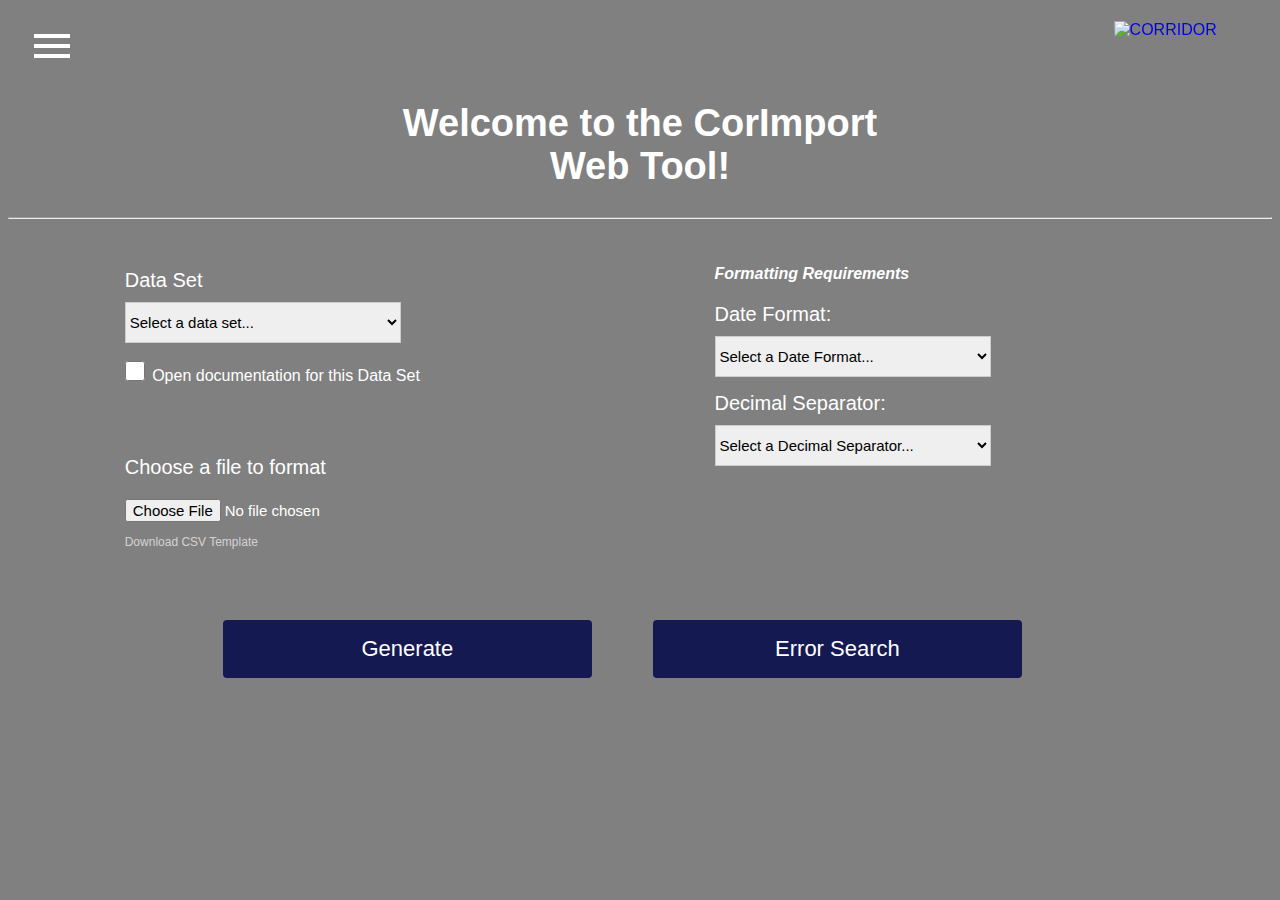
==== commit 17f52bab: "Spelling corrections" ====
--- a/index.html
+++ b/index.html
@@ -101,6 +101,7 @@
       </div>
       <div id="formats-container">
         <h4>Formatting Requirements</h4>
+        <!-- Date Format -->
         <label id="name">Date Format:</label><br/>
         <select id="date-format-dropdown" onchange="dateFormatSave()" required>
           <option value="">Select a Date Format...</option>
@@ -109,6 +110,7 @@
           <option value="MM/DD/YYYY">MM/DD/YYYY</option>
           <option value="YYYY/MM/DD">YYYY/MM/DD</option>
         </select></br/>
+        <!-- Decimal Separator -->
         <label id="name">Decimal Separator:</label><br/>
         <select id="decimal-sep-dropdown" onchange="decSepSave()" required>
           <option value="">Select a Decimal Separator...</option>
@@ -135,7 +137,6 @@
             <img id="error-example-img" src="images/error_example.png">
           </div>
         <ul id="error-list">
-          </li>
           <li class="error-code"><a href='#'>1000050: Invalid date format</a>
             <div class="solution">Date format in the data file does not match the format in CORRIDOR's
               System Configuration. Date format must match exactly. Make sure that any date field on the data set
@@ -144,11 +145,10 @@
           </li>
           <li class="error-code"><a href='#'>1990008: Generic message that the record failed</a>
             <div class="solution">Generic message that the record failed.
-               The error file will likely contin another error for this same record and will help identify why the record did not import.</div>
+               The error file will likely contain another error for this same record and will help identify why the record did not import.</div>
           </li>
           <li class="error-code"><a href='#'>1990001: ORA-01403</a>
-            <div class="solution">Nothing to import. This can be caused by the following:
-            Importing a lot with a quantity of zero.</div>
+            <div class="solution">A SQL execute function failed. Contact CORRIDOR Support for assistance.</div>
           </li>
           <li class="error-code"><a href='#'>2001007: Calibration position is invalid</a>
             <div class="solution">Calibration position likely does not exist.
@@ -946,7 +946,7 @@
             <div class="solution"></div>
           </li> -->
           <li class="error-code"><a href='#'>1031401: Invalid cycle count classification</a>
-            <div class="solution">Cycle COunt Classifictions must be created and in an undeleted state prior to this import. Navigate to Maintain > Inventory > Cycle Count Classificatons to create the Cycle Count Classification and attempt the import again.</div>
+            <div class="solution">Cycle Count Classifictions must be created and in an undeleted state prior to this import. Navigate to Maintain > Inventory > Cycle Count Classificatons to create the Cycle Count Classification and attempt the import again.</div>
           </li>
           <!-- <li class="error-code"><a href='#'>1031601: Component Part Number missing.</a>
             <div class="solution"></div>
--- a/css/form.css
+++ b/css/form.css
@@ -0,0 +1,518 @@
+body {
+  background-color: #808080;
+  font-family: 'Oswald', sans-serif;
+  font-size: 14px
+  color: #FFFFFF;
+}
+
+img {
+  margin: 1% 2%;
+  width: 10%;
+  height: auto;
+  float: right;
+  left: 85%;
+  position: fixed;
+}
+
+h1 {
+  font-weight: 700;
+  font-size: 38px;
+  margin: 6% 29% 2%;
+  font-family: 'Oswald', sans-serif;
+  color: #FFFFFF;
+}
+
+hr {
+  margin: 1.9% 0 1%;
+}
+
+label {
+  font-size: 20px;
+  font-family: 'Oswald', sans-serif;
+  margin-left: 10%;
+  color: #FFFFFF;
+}
+
+select {
+    align: center;
+    width: 50%;
+    padding: 10px 0;
+    margin-bottom:15px;
+    margin-left: 10%;
+    margin-right: 10%;
+    margin-top: 10px;
+    display: inline-block;
+    border: 1px solid #ccc;
+    box-sizing: border-box;
+    font-size: 15px;
+}
+
+textarea {
+  font-family: 'Oswald', sans-serif;
+  margin-bottom: 2%;
+  width: 99%;
+  resize: none;
+  align-content: center;
+}
+
+form {
+  color: #FFFFFF;
+}
+
+h4 {
+  font-style: italic;
+}
+
+.button-style {
+  width: 30%;
+  background-color: #151952;
+  color: white;
+  padding: 16px 10px;
+  border: none;
+  border-radius: 4px;
+  cursor: pointer;
+  font-size:22px;
+  z-index: 1;
+  text-align: center;
+  margin-bottom: 2%;
+}
+
+#index-title {
+  margin-bottom: -1%;
+  text-align: center;
+}
+input[type='checkbox'] {
+  width: 2.5em;
+  height: 2.5em;
+}
+
+#open-doc-box {
+  font-size: 8px;
+  font-family: 'Oswald', sans-serif;
+  margin-left: 10%;
+  margin-bottom: 75px;
+}
+
+#fileToUpload {
+  align: center;
+  width: 300px;
+  padding: 10px 0;
+  margin-left: 10%;
+  margin-top: 10px;
+  display: inline-block;
+  font-size: 15px;
+}
+
+#download-template {
+  margin-bottom: 4%;
+  margin-left: 10%;
+  margin-top: .25%;
+  display: inline-block;
+  font-size: 12px;
+  color: #D3D3D3;
+  text-decoration: none;
+}
+
+#controls-container {
+  position: absolute;
+  width: 96%;
+}
+
+#controls-container > div{
+  float: left;
+}
+
+#data-select-container{
+  margin-top: 2%;
+  width: 45%;
+  margin-left: 4%;
+  padding: 1%;
+  margin-bottom: 3%;
+}
+
+#formats-container {
+  width: 45%;
+  height: 310px;
+  margin-left: 1%;
+  padding: 1%;
+}
+
+#formats-container > h4 {
+  margin-left: 10%;
+  margin-bottom: 20px;
+}
+
+#btnGenerate {
+  margin-right: 5%;
+}
+
+#btnGenerate:hover {
+    background-color: #1C316C;
+    transition: 0.4s;
+}
+
+#btnErrorSearch:hover {
+  background-color: #1C316C;
+  transition: 0.4s;
+}
+
+#header-container {
+  text-align: center;
+  z-index: 0
+}
+
+.menu-container {
+  padding-left: 20px;
+  padding-top: 20px;
+  font-family: 'Oswald', sans-serif;
+  text-decoration: none;
+  color: #FFFFFF;
+  font-size: 16px;
+  font-weight: bold;
+  display: inline-block;
+  cursor: pointer;
+  position: fixed;
+}
+
+.bar1, .bar2, .bar3 {
+  width: 36px;
+  height: 4px;
+  background-color: #FFFFFF;
+  margin: 6px;
+  transition: 0.4s;
+}
+
+/* Rotate first bar */
+.change .bar1 {
+  -webkit-transform: rotate(-45deg) translate(-8px, 5px) ;
+  transform: rotate(-45deg) translate(-7px, 5px) ;
+}
+
+/* Fade out the second bar */
+.change .bar2 {
+  opacity: 0;
+}
+
+/* Rotate last bar */
+.change .bar3 {
+  -webkit-transform: rotate(45deg) translate(-8px, -8px) ;
+  transform: rotate(45deg) translate(-8px, -8px) ;
+}
+
+.dropdown-content {
+  display: none;
+  background-color: #f1f1f1;
+  min-width: 30%;
+  box-shadow: 0px 8px 16px 0px rgba(0,0,0,0.2);
+  z-index: 1;
+}
+
+.dropdown-content a {
+  color: black;
+  padding: 12px 16px;
+  text-decoration: none;
+  display: block;
+}
+
+.dropdown-content a:hover {
+  background-color: #ddd;
+  transition: 0.3s;
+}
+
+#heading {
+  align-items: center;
+  font-family: 'Oswald', sans-serif;
+}
+
+#data-set-name {
+  margin-top: 2.9%;
+}
+
+#data-file-name {
+  margin: -2% 0;
+  font-size: 14px;
+}
+
+.sticky {
+  position: fixed;
+  top: 0;
+  width: 100%;
+}
+
+ .button-container {
+  width: 100%;
+  margin-top: 1.5%;
+  display: flex;
+  align-items: center;
+  justify-content: center;
+  }
+
+.index-button-container {
+  align-content: center;
+  align-items: center;
+  width: 100%;
+  display: inline-flex;
+  justify-content: center;
+}
+
+#btnDownloadCSV {
+  margin-bottom: 1%;
+  margin-right: 2%;
+}
+
+#btnDownloadCSV:hover {
+  background-color: #1C316C;
+  transition: 0.4s;
+}
+
+#btnRestart {
+margin-bottom: 1%;
+}
+
+#btnRestart:hover {
+  background-color: #1C316C;
+  transition: 0.4s;
+}
+
+#btnSendToSupport {
+  margin-bottom: 1%;
+  margin-right: 2%;
+}
+
+#btnSendToSupport:hover {
+  background-color: #1C316C;
+  transition: 0.4s;
+}
+
+#sub-div {
+  align-self: center;
+  display: inline-block;
+  width: 100%;
+}
+
+#spreadsheet {
+  margin-top: -2%;
+  overflow-y: hidden;
+  overflow-x: visible;
+  width: 100%;
+  color: #000000;
+  font-size: 12px;
+}
+
+.jexcel_filter {
+  color: #ffffff;
+  font-family: 'Oswald', sans-serif;
+  font-size: 20px;
+  width: 100%;
+  position: fixed;
+}
+
+.jexcel_search {
+  padding: 0.5%;
+  width: 25%;
+  margin-right: 1900px;
+}
+
+.jexcel_toolbar{
+  position: fixed;
+  width: 100%;
+  padding: 1%;
+  margin-top: 90px;
+}
+
+.material-icons {
+  margin: auto .5%;
+  font-family: 'Oswald', sans-serif;
+  font-size: 20px;
+  transition: 0.2s;
+  color: #1C316C;
+}
+
+.material-icons:nth-of-type(n+4) {
+  margin-right: 70px;
+}
+
+.jexcel_toolbar_item:hover {
+  font-size: 26px;
+  transition: 0.2s;
+  background-color: #F3F3F3;
+}
+
+.material-icons:hover {
+  background-color: #F3F3F3;
+}
+
+.jexcel_content {
+  display: block;
+  margin: 130px 0px 0px 0px;
+}
+
+#error-modal {
+  display: none;
+  position: fixed;
+  z-index: 1;
+  padding-top: 50px;
+  left: 0;
+  top: 0;
+  width: 100%;
+  height: 100%;
+  overflow: auto;
+  background-color: rgba(0,0,0,0.5);
+}
+
+#error-modal-content {
+  background-color: #fefefe;
+  margin: auto;
+  padding: 20px;
+  border: 1px solid #888;
+  width: 75%;
+  color: #000000;
+  min-height: 80%;
+}
+
+#error-modal-content h2 {
+  font-size: 30px;
+  margin-bottom: 2%;
+  font-weight: 700;
+  text-align: center;
+  font-family: 'Oswald', sans-serif;
+}
+
+#error-modal-content h3 {
+  font-size: 20px;
+  margin: 2% auto;
+  font-weight: 500;
+  text-align: center;
+  font-family: 'Oswald', sans-serif;
+}
+
+#error-example-img {
+  width: 50%;
+  margin-right: 25%;
+  border-style: solid;
+  border-width: thick;
+  border-color: #151952;
+  margin-bottom: 2%;
+  position: static;
+}
+
+.close {
+  font-size: 30px;
+  float: right;
+  margin-left: 1%;
+  margin-bottom: 1%;
+  color: #151952;
+}
+
+.close:hover,
+.close:focus {
+  color: #1C316C;
+  transition: 0.4s;
+  cursor: pointer;
+}
+
+.modal-h2 {
+  width: 97.8%;
+  align-items: center;
+  padding: 1%;
+  font-size: 18px;
+  border: 1px solid #ddd;
+  margin-bottom: 1%;
+  font-family: 'Oswald', sans-serif;
+}
+
+#error-list {
+  list-style-type: none;
+  padding: 0;
+  margin: 0;
+  font-family: 'Oswald', sans-serif;
+  background-color: #151952;
+  min-height: 100%;
+  display: none;
+}
+
+#error-list li a {
+  border: 1px solid #ddd;
+  margin-top: -1px;
+  background-color: #f6f6f6;
+  padding: 1%;
+  text-decoration: none;
+  font-size: 18px;
+  display: block;
+  color: #151952;
+}
+
+#error-list li a:hover:not(.header) {
+  background-color: #eee;
+  transition: 0.4s;
+}
+
+.information {
+  font-size: 30px;
+  opacity: 0.5;
+  margin-bottom: 1%;
+  color: #151952;
+}
+
+.information:hover {
+    opacity: 1;
+    color: #1C316C;
+    transition: 0.4s;
+    cursor: pointer;
+}
+
+.solution {
+  display: none;
+  font-family: 'Oswald', sans-serif;
+  font-size: 18px;
+  padding: 2% .5%;
+  color: #FFFFFF;
+}
+
+#email-modal {
+  display: none;
+  position: fixed;
+  z-index: 1;
+  padding-top: 50px;
+  left: 0;
+  top: 0;
+  width: 100%;
+  height: 100%;
+  overflow: auto;
+  background-color: rgba(0,0,0,0.5);
+}
+
+#email-modal-content {
+  background-color: #fefefe;
+  margin: 3% auto;
+  padding: 20px;
+  border: 1px solid #888;
+  width: 75%;
+  height: 70%;
+  color: #000000;
+}
+
+#email-modal-content h2 {
+  font-size: 30px;
+  margin-bottom: 2%;
+  font-weight: 700;
+  text-align: center;
+  font-family: 'Oswald', sans-serif;
+}
+
+#email-modal-content p {
+  font-size: 18px;
+  margin-bottom: 1%;
+}
+
+.email-button-container {
+  width: 100%;
+  justify-content: center;
+  display: inline-flex;
+  margin-top: 4%;
+  margin-bottom: 4%;
+}
+
+#btnEmailSupport {
+  margin-bottom: 10%;
+}
